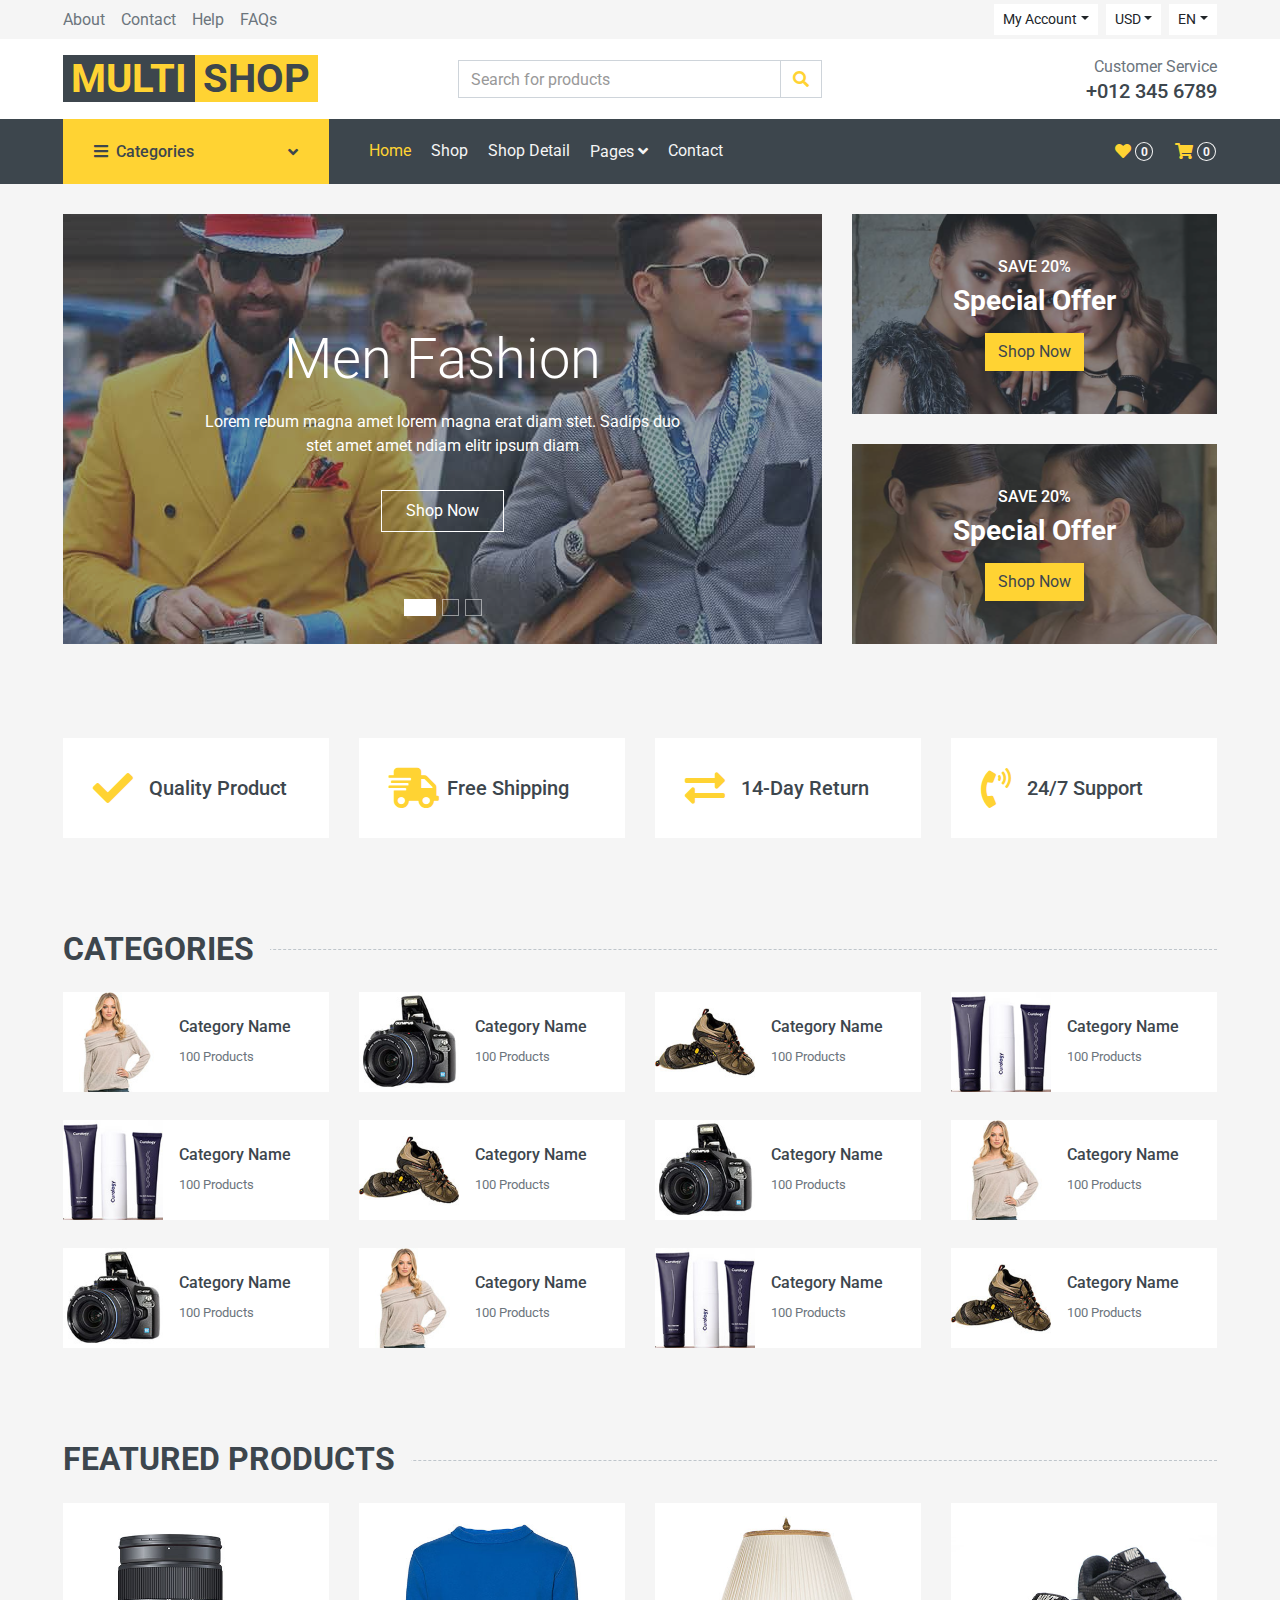
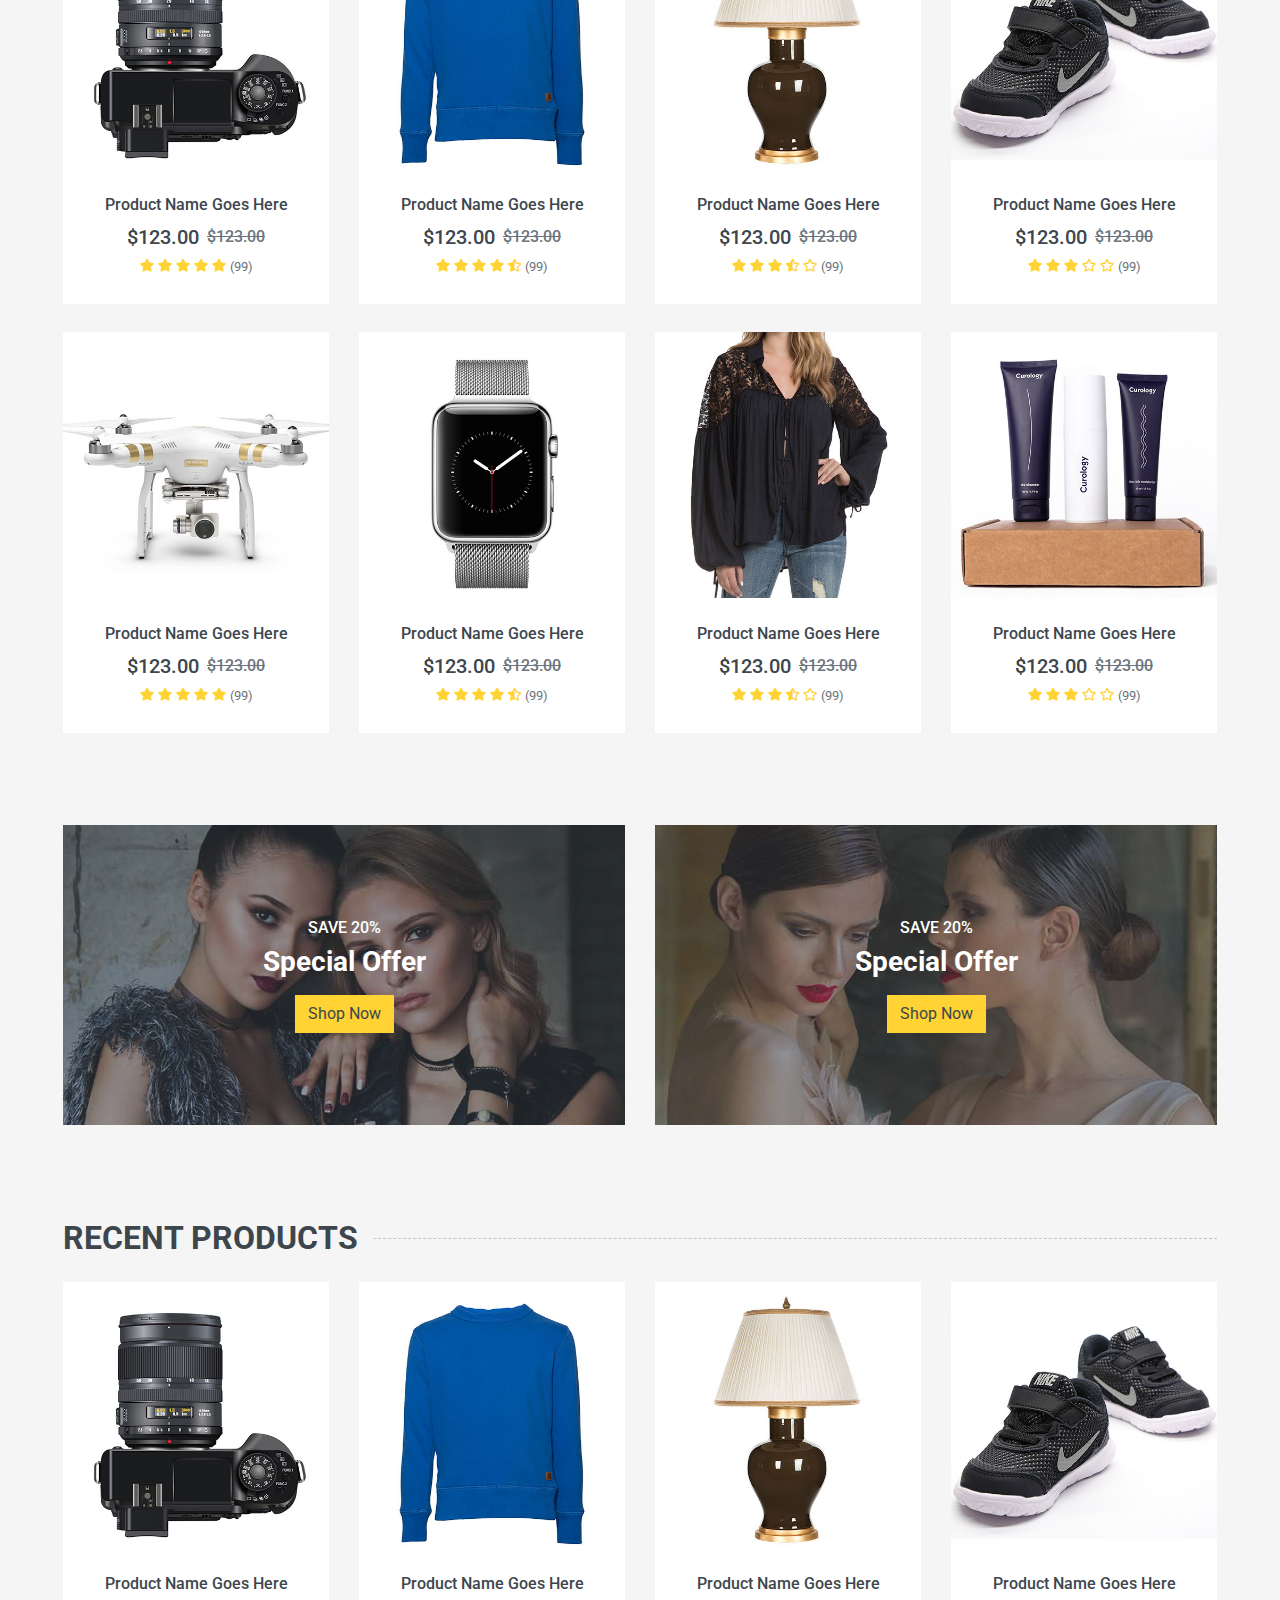
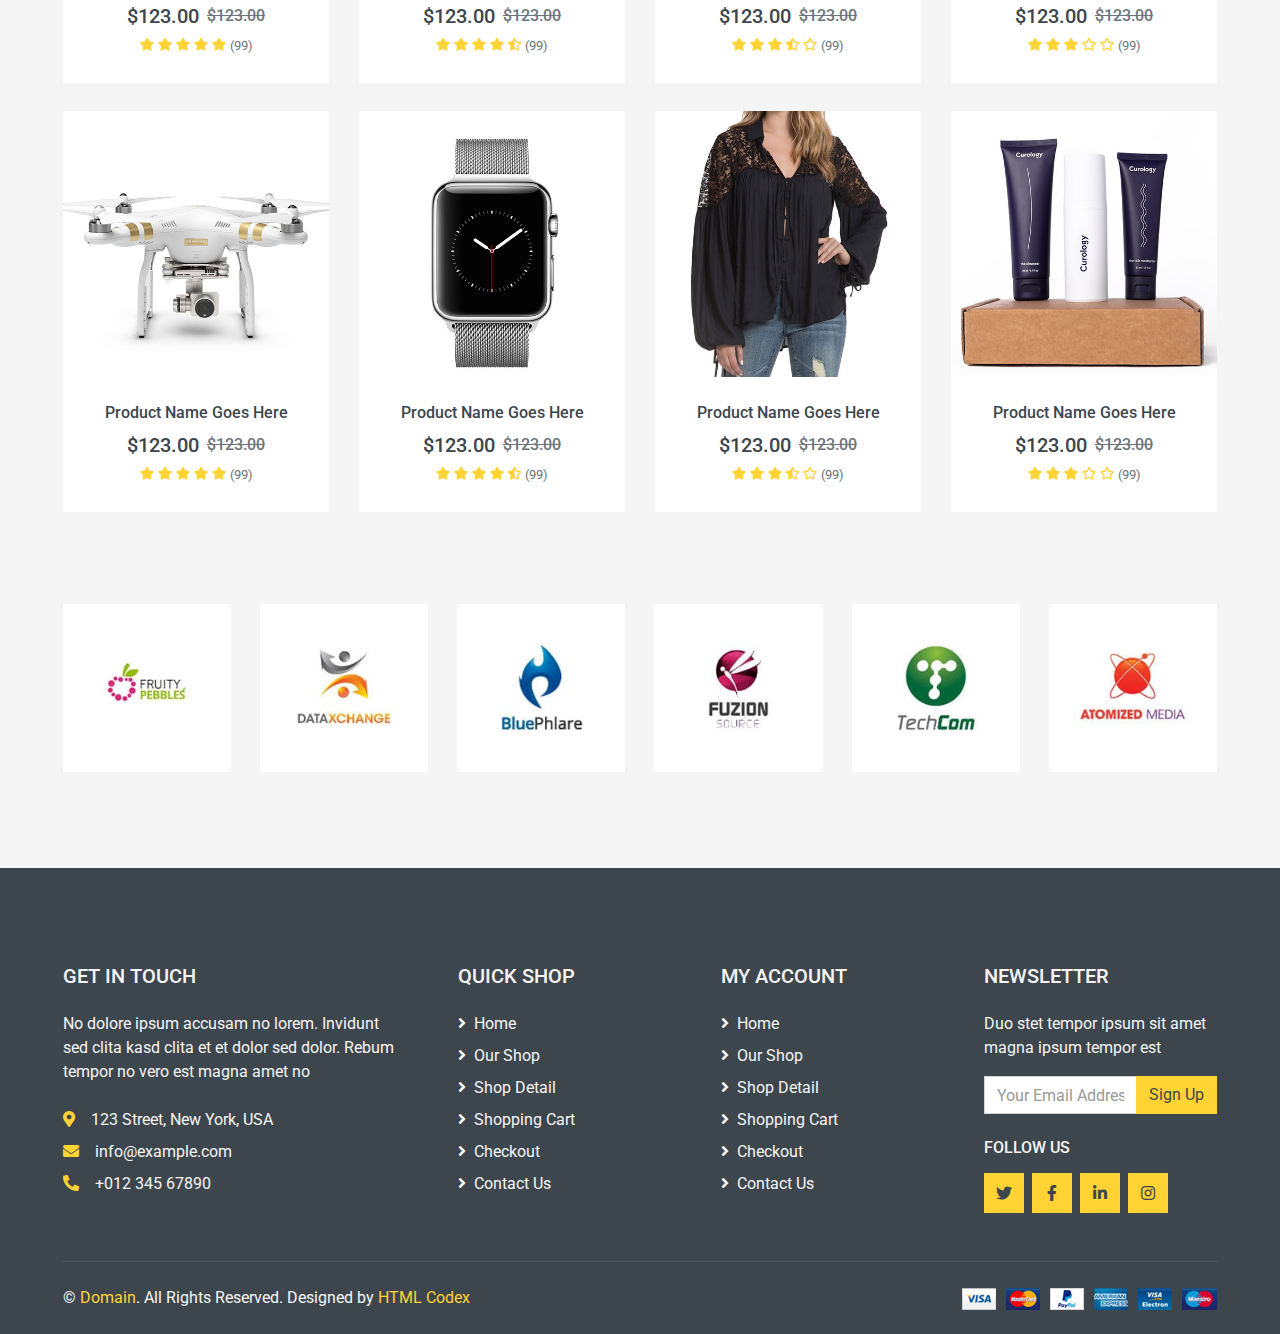
==== index.html @ 7ccad610 "first commit" ====
<!DOCTYPE html>
<html lang="en">

<head>
    <meta charset="utf-8">
    <title>MultiShop - Online Shop Website Template</title>
    <meta content="width=device-width, initial-scale=1.0" name="viewport">
    <meta content="Free HTML Templates" name="keywords">
    <meta content="Free HTML Templates" name="description">

    <!-- Favicon -->
    <link href="img/favicon.ico" rel="icon">

    <!-- Google Web Fonts -->
    <link rel="preconnect" href="https://fonts.gstatic.com">
    <link href="https://fonts.googleapis.com/css2?family=Roboto:wght@400;500;700&display=swap" rel="stylesheet">  

    <!-- Font Awesome -->
    <link href="https://cdnjs.cloudflare.com/ajax/libs/font-awesome/5.10.0/css/all.min.css" rel="stylesheet">

    <!-- Libraries Stylesheet -->
    <link href="lib/animate/animate.min.css" rel="stylesheet">
    <link href="lib/owlcarousel/assets/owl.carousel.min.css" rel="stylesheet">

    <!-- Customized Bootstrap Stylesheet -->
    <link href="css/style.css" rel="stylesheet">
</head>

<body>
    <!-- Topbar Start -->
    <div class="container-fluid">
        <div class="row bg-secondary py-1 px-xl-5">
            <div class="col-lg-6 d-none d-lg-block">
                <div class="d-inline-flex align-items-center h-100">
                    <a class="text-body mr-3" href="">About</a>
                    <a class="text-body mr-3" href="">Contact</a>
                    <a class="text-body mr-3" href="">Help</a>
                    <a class="text-body mr-3" href="">FAQs</a>
                </div>
            </div>
            <div class="col-lg-6 text-center text-lg-right">
                <div class="d-inline-flex align-items-center">
                    <div class="btn-group">
                        <button type="button" class="btn btn-sm btn-light dropdown-toggle" data-toggle="dropdown">My Account</button>
                        <div class="dropdown-menu dropdown-menu-right">
                            <button class="dropdown-item" type="button">Sign in</button>
                            <button class="dropdown-item" type="button">Sign up</button>
                        </div>
                    </div>
                    <div class="btn-group mx-2">
                        <button type="button" class="btn btn-sm btn-light dropdown-toggle" data-toggle="dropdown">USD</button>
                        <div class="dropdown-menu dropdown-menu-right">
                            <button class="dropdown-item" type="button">EUR</button>
                            <button class="dropdown-item" type="button">GBP</button>
                            <button class="dropdown-item" type="button">CAD</button>
                        </div>
                    </div>
                    <div class="btn-group">
                        <button type="button" class="btn btn-sm btn-light dropdown-toggle" data-toggle="dropdown">EN</button>
                        <div class="dropdown-menu dropdown-menu-right">
                            <button class="dropdown-item" type="button">FR</button>
                            <button class="dropdown-item" type="button">AR</button>
                            <button class="dropdown-item" type="button">RU</button>
                        </div>
                    </div>
                </div>
                <div class="d-inline-flex align-items-center d-block d-lg-none">
                    <a href="" class="btn px-0 ml-2">
                        <i class="fas fa-heart text-dark"></i>
                        <span class="badge text-dark border border-dark rounded-circle" style="padding-bottom: 2px;">0</span>
                    </a>
                    <a href="" class="btn px-0 ml-2">
                        <i class="fas fa-shopping-cart text-dark"></i>
                        <span class="badge text-dark border border-dark rounded-circle" style="padding-bottom: 2px;">0</span>
                    </a>
                </div>
            </div>
        </div>
        <div class="row align-items-center bg-light py-3 px-xl-5 d-none d-lg-flex">
            <div class="col-lg-4">
                <a href="" class="text-decoration-none">
                    <span class="h1 text-uppercase text-primary bg-dark px-2">Multi</span>
                    <span class="h1 text-uppercase text-dark bg-primary px-2 ml-n1">Shop</span>
                </a>
            </div>
            <div class="col-lg-4 col-6 text-left">
                <form action="">
                    <div class="input-group">
                        <input type="text" class="form-control" placeholder="Search for products">
                        <div class="input-group-append">
                            <span class="input-group-text bg-transparent text-primary">
                                <i class="fa fa-search"></i>
                            </span>
                        </div>
                    </div>
                </form>
            </div>
            <div class="col-lg-4 col-6 text-right">
                <p class="m-0">Customer Service</p>
                <h5 class="m-0">+012 345 6789</h5>
            </div>
        </div>
    </div>
    <!-- Topbar End -->


    <!-- Navbar Start -->
    <div class="container-fluid bg-dark mb-30">
        <div class="row px-xl-5">
            <div class="col-lg-3 d-none d-lg-block">
                <a class="btn d-flex align-items-center justify-content-between bg-primary w-100" data-toggle="collapse" href="#navbar-vertical" style="height: 65px; padding: 0 30px;">
                    <h6 class="text-dark m-0"><i class="fa fa-bars mr-2"></i>Categories</h6>
                    <i class="fa fa-angle-down text-dark"></i>
                </a>
                <nav class="collapse position-absolute navbar navbar-vertical navbar-light align-items-start p-0 bg-light" id="navbar-vertical" style="width: calc(100% - 30px); z-index: 999;">
                    <div class="navbar-nav w-100">
                        <div class="nav-item dropdown dropright">
                            <a href="#" class="nav-link dropdown-toggle" data-toggle="dropdown">Dresses <i class="fa fa-angle-right float-right mt-1"></i></a>
                            <div class="dropdown-menu position-absolute rounded-0 border-0 m-0">
                                <a href="" class="dropdown-item">Men's Dresses</a>
                                <a href="" class="dropdown-item">Women's Dresses</a>
                                <a href="" class="dropdown-item">Baby's Dresses</a>
                            </div>
                        </div>
                        <a href="" class="nav-item nav-link">Shirts</a>
                        <a href="" class="nav-item nav-link">Jeans</a>
                        <a href="" class="nav-item nav-link">Swimwear</a>
                        <a href="" class="nav-item nav-link">Sleepwear</a>
                        <a href="" class="nav-item nav-link">Sportswear</a>
                        <a href="" class="nav-item nav-link">Jumpsuits</a>
                        <a href="" class="nav-item nav-link">Blazers</a>
                        <a href="" class="nav-item nav-link">Jackets</a>
                        <a href="" class="nav-item nav-link">Shoes</a>
                    </div>
                </nav>
            </div>
            <div class="col-lg-9">
                <nav class="navbar navbar-expand-lg bg-dark navbar-dark py-3 py-lg-0 px-0">
                    <a href="" class="text-decoration-none d-block d-lg-none">
                        <span class="h1 text-uppercase text-dark bg-light px-2">Multi</span>
                        <span class="h1 text-uppercase text-light bg-primary px-2 ml-n1">Shop</span>
                    </a>
                    <button type="button" class="navbar-toggler" data-toggle="collapse" data-target="#navbarCollapse">
                        <span class="navbar-toggler-icon"></span>
                    </button>
                    <div class="collapse navbar-collapse justify-content-between" id="navbarCollapse">
                        <div class="navbar-nav mr-auto py-0">
                            <a href="index.html" class="nav-item nav-link active">Home</a>
                            <a href="shop.html" class="nav-item nav-link">Shop</a>
                            <a href="detail.html" class="nav-item nav-link">Shop Detail</a>
                            <div class="nav-item dropdown">
                                <a href="#" class="nav-link dropdown-toggle" data-toggle="dropdown">Pages <i class="fa fa-angle-down mt-1"></i></a>
                                <div class="dropdown-menu bg-primary rounded-0 border-0 m-0">
                                    <a href="cart.html" class="dropdown-item">Shopping Cart</a>
                                    <a href="checkout.html" class="dropdown-item">Checkout</a>
                                </div>
                            </div>
                            <a href="contact.html" class="nav-item nav-link">Contact</a>
                        </div>
                        <div class="navbar-nav ml-auto py-0 d-none d-lg-block">
                            <a href="" class="btn px-0">
                                <i class="fas fa-heart text-primary"></i>
                                <span class="badge text-secondary border border-secondary rounded-circle" style="padding-bottom: 2px;">0</span>
                            </a>
                            <a href="" class="btn px-0 ml-3">
                                <i class="fas fa-shopping-cart text-primary"></i>
                                <span class="badge text-secondary border border-secondary rounded-circle" style="padding-bottom: 2px;">0</span>
                            </a>
                        </div>
                    </div>
                </nav>
            </div>
        </div>
    </div>
    <!-- Navbar End -->


    <!-- Carousel Start -->
    <div class="container-fluid mb-3">
        <div class="row px-xl-5">
            <div class="col-lg-8">
                <div id="header-carousel" class="carousel slide carousel-fade mb-30 mb-lg-0" data-ride="carousel">
                    <ol class="carousel-indicators">
                        <li data-target="#header-carousel" data-slide-to="0" class="active"></li>
                        <li data-target="#header-carousel" data-slide-to="1"></li>
                        <li data-target="#header-carousel" data-slide-to="2"></li>
                    </ol>
                    <div class="carousel-inner">
                        <div class="carousel-item position-relative active" style="height: 430px;">
                            <img class="position-absolute w-100 h-100" src="img/carousel-1.jpg" style="object-fit: cover;">
                            <div class="carousel-caption d-flex flex-column align-items-center justify-content-center">
                                <div class="p-3" style="max-width: 700px;">
                                    <h1 class="display-4 text-white mb-3 animate__animated animate__fadeInDown">Men Fashion</h1>
                                    <p class="mx-md-5 px-5 animate__animated animate__bounceIn">Lorem rebum magna amet lorem magna erat diam stet. Sadips duo stet amet amet ndiam elitr ipsum diam</p>
                                    <a class="btn btn-outline-light py-2 px-4 mt-3 animate__animated animate__fadeInUp" href="#">Shop Now</a>
                                </div>
                            </div>
                        </div>
                        <div class="carousel-item position-relative" style="height: 430px;">
                            <img class="position-absolute w-100 h-100" src="img/carousel-2.jpg" style="object-fit: cover;">
                            <div class="carousel-caption d-flex flex-column align-items-center justify-content-center">
                                <div class="p-3" style="max-width: 700px;">
                                    <h1 class="display-4 text-white mb-3 animate__animated animate__fadeInDown">Women Fashion</h1>
                                    <p class="mx-md-5 px-5 animate__animated animate__bounceIn">Lorem rebum magna amet lorem magna erat diam stet. Sadips duo stet amet amet ndiam elitr ipsum diam</p>
                                    <a class="btn btn-outline-light py-2 px-4 mt-3 animate__animated animate__fadeInUp" href="#">Shop Now</a>
                                </div>
                            </div>
                        </div>
                        <div class="carousel-item position-relative" style="height: 430px;">
                            <img class="position-absolute w-100 h-100" src="img/carousel-3.jpg" style="object-fit: cover;">
                            <div class="carousel-caption d-flex flex-column align-items-center justify-content-center">
                                <div class="p-3" style="max-width: 700px;">
                                    <h1 class="display-4 text-white mb-3 animate__animated animate__fadeInDown">Kids Fashion</h1>
                                    <p class="mx-md-5 px-5 animate__animated animate__bounceIn">Lorem rebum magna amet lorem magna erat diam stet. Sadips duo stet amet amet ndiam elitr ipsum diam</p>
                                    <a class="btn btn-outline-light py-2 px-4 mt-3 animate__animated animate__fadeInUp" href="#">Shop Now</a>
                                </div>
                            </div>
                        </div>
                    </div>
                </div>
            </div>
            <div class="col-lg-4">
                <div class="product-offer mb-30" style="height: 200px;">
                    <img class="img-fluid" src="img/offer-1.jpg" alt="">
                    <div class="offer-text">
                        <h6 class="text-white text-uppercase">Save 20%</h6>
                        <h3 class="text-white mb-3">Special Offer</h3>
                        <a href="" class="btn btn-primary">Shop Now</a>
                    </div>
                </div>
                <div class="product-offer mb-30" style="height: 200px;">
                    <img class="img-fluid" src="img/offer-2.jpg" alt="">
                    <div class="offer-text">
                        <h6 class="text-white text-uppercase">Save 20%</h6>
                        <h3 class="text-white mb-3">Special Offer</h3>
                        <a href="" class="btn btn-primary">Shop Now</a>
                    </div>
                </div>
            </div>
        </div>
    </div>
    <!-- Carousel End -->


    <!-- Featured Start -->
    <div class="container-fluid pt-5">
        <div class="row px-xl-5 pb-3">
            <div class="col-lg-3 col-md-6 col-sm-12 pb-1">
                <div class="d-flex align-items-center bg-light mb-4" style="padding: 30px;">
                    <h1 class="fa fa-check text-primary m-0 mr-3"></h1>
                    <h5 class="font-weight-semi-bold m-0">Quality Product</h5>
                </div>
            </div>
            <div class="col-lg-3 col-md-6 col-sm-12 pb-1">
                <div class="d-flex align-items-center bg-light mb-4" style="padding: 30px;">
                    <h1 class="fa fa-shipping-fast text-primary m-0 mr-2"></h1>
                    <h5 class="font-weight-semi-bold m-0">Free Shipping</h5>
                </div>
            </div>
            <div class="col-lg-3 col-md-6 col-sm-12 pb-1">
                <div class="d-flex align-items-center bg-light mb-4" style="padding: 30px;">
                    <h1 class="fas fa-exchange-alt text-primary m-0 mr-3"></h1>
                    <h5 class="font-weight-semi-bold m-0">14-Day Return</h5>
                </div>
            </div>
            <div class="col-lg-3 col-md-6 col-sm-12 pb-1">
                <div class="d-flex align-items-center bg-light mb-4" style="padding: 30px;">
                    <h1 class="fa fa-phone-volume text-primary m-0 mr-3"></h1>
                    <h5 class="font-weight-semi-bold m-0">24/7 Support</h5>
                </div>
            </div>
        </div>
    </div>
    <!-- Featured End -->


    <!-- Categories Start -->
    <div class="container-fluid pt-5">
        <h2 class="section-title position-relative text-uppercase mx-xl-5 mb-4"><span class="bg-secondary pr-3">Categories</span></h2>
        <div class="row px-xl-5 pb-3">
            <div class="col-lg-3 col-md-4 col-sm-6 pb-1">
                <a class="text-decoration-none" href="">
                    <div class="cat-item d-flex align-items-center mb-4">
                        <div class="overflow-hidden" style="width: 100px; height: 100px;">
                            <img class="img-fluid" src="img/cat-1.jpg" alt="">
                        </div>
                        <div class="flex-fill pl-3">
                            <h6>Category Name</h6>
                            <small class="text-body">100 Products</small>
                        </div>
                    </div>
                </a>
            </div>
            <div class="col-lg-3 col-md-4 col-sm-6 pb-1">
                <a class="text-decoration-none" href="">
                    <div class="cat-item img-zoom d-flex align-items-center mb-4">
                        <div class="overflow-hidden" style="width: 100px; height: 100px;">
                            <img class="img-fluid" src="img/cat-2.jpg" alt="">
                        </div>
                        <div class="flex-fill pl-3">
                            <h6>Category Name</h6>
                            <small class="text-body">100 Products</small>
                        </div>
                    </div>
                </a>
            </div>
            <div class="col-lg-3 col-md-4 col-sm-6 pb-1">
                <a class="text-decoration-none" href="">
                    <div class="cat-item img-zoom d-flex align-items-center mb-4">
                        <div class="overflow-hidden" style="width: 100px; height: 100px;">
                            <img class="img-fluid" src="img/cat-3.jpg" alt="">
                        </div>
                        <div class="flex-fill pl-3">
                            <h6>Category Name</h6>
                            <small class="text-body">100 Products</small>
                        </div>
                    </div>
                </a>
            </div>
            <div class="col-lg-3 col-md-4 col-sm-6 pb-1">
                <a class="text-decoration-none" href="">
                    <div class="cat-item img-zoom d-flex align-items-center mb-4">
                        <div class="overflow-hidden" style="width: 100px; height: 100px;">
                            <img class="img-fluid" src="img/cat-4.jpg" alt="">
                        </div>
                        <div class="flex-fill pl-3">
                            <h6>Category Name</h6>
                            <small class="text-body">100 Products</small>
                        </div>
                    </div>
                </a>
            </div>
            <div class="col-lg-3 col-md-4 col-sm-6 pb-1">
                <a class="text-decoration-none" href="">
                    <div class="cat-item img-zoom d-flex align-items-center mb-4">
                        <div class="overflow-hidden" style="width: 100px; height: 100px;">
                            <img class="img-fluid" src="img/cat-4.jpg" alt="">
                        </div>
                        <div class="flex-fill pl-3">
                            <h6>Category Name</h6>
                            <small class="text-body">100 Products</small>
                        </div>
                    </div>
                </a>
            </div>
            <div class="col-lg-3 col-md-4 col-sm-6 pb-1">
                <a class="text-decoration-none" href="">
                    <div class="cat-item img-zoom d-flex align-items-center mb-4">
                        <div class="overflow-hidden" style="width: 100px; height: 100px;">
                            <img class="img-fluid" src="img/cat-3.jpg" alt="">
                        </div>
                        <div class="flex-fill pl-3">
                            <h6>Category Name</h6>
                            <small class="text-body">100 Products</small>
                        </div>
                    </div>
                </a>
            </div>
            <div class="col-lg-3 col-md-4 col-sm-6 pb-1">
                <a class="text-decoration-none" href="">
                    <div class="cat-item img-zoom d-flex align-items-center mb-4">
                        <div class="overflow-hidden" style="width: 100px; height: 100px;">
                            <img class="img-fluid" src="img/cat-2.jpg" alt="">
                        </div>
                        <div class="flex-fill pl-3">
                            <h6>Category Name</h6>
                            <small class="text-body">100 Products</small>
                        </div>
                    </div>
                </a>
            </div>
            <div class="col-lg-3 col-md-4 col-sm-6 pb-1">
                <a class="text-decoration-none" href="">
                    <div class="cat-item img-zoom d-flex align-items-center mb-4">
                        <div class="overflow-hidden" style="width: 100px; height: 100px;">
                            <img class="img-fluid" src="img/cat-1.jpg" alt="">
                        </div>
                        <div class="flex-fill pl-3">
                            <h6>Category Name</h6>
                            <small class="text-body">100 Products</small>
                        </div>
                    </div>
                </a>
            </div>
            <div class="col-lg-3 col-md-4 col-sm-6 pb-1">
                <a class="text-decoration-none" href="">
                    <div class="cat-item img-zoom d-flex align-items-center mb-4">
                        <div class="overflow-hidden" style="width: 100px; height: 100px;">
                            <img class="img-fluid" src="img/cat-2.jpg" alt="">
                        </div>
                        <div class="flex-fill pl-3">
                            <h6>Category Name</h6>
                            <small class="text-body">100 Products</small>
                        </div>
                    </div>
                </a>
            </div>
            <div class="col-lg-3 col-md-4 col-sm-6 pb-1">
                <a class="text-decoration-none" href="">
                    <div class="cat-item img-zoom d-flex align-items-center mb-4">
                        <div class="overflow-hidden" style="width: 100px; height: 100px;">
                            <img class="img-fluid" src="img/cat-1.jpg" alt="">
                        </div>
                        <div class="flex-fill pl-3">
                            <h6>Category Name</h6>
                            <small class="text-body">100 Products</small>
                        </div>
                    </div>
                </a>
            </div>
            <div class="col-lg-3 col-md-4 col-sm-6 pb-1">
                <a class="text-decoration-none" href="">
                    <div class="cat-item img-zoom d-flex align-items-center mb-4">
                        <div class="overflow-hidden" style="width: 100px; height: 100px;">
                            <img class="img-fluid" src="img/cat-4.jpg" alt="">
                        </div>
                        <div class="flex-fill pl-3">
                            <h6>Category Name</h6>
                            <small class="text-body">100 Products</small>
                        </div>
                    </div>
                </a>
            </div>
            <div class="col-lg-3 col-md-4 col-sm-6 pb-1">
                <a class="text-decoration-none" href="">
                    <div class="cat-item img-zoom d-flex align-items-center mb-4">
                        <div class="overflow-hidden" style="width: 100px; height: 100px;">
                            <img class="img-fluid" src="img/cat-3.jpg" alt="">
                        </div>
                        <div class="flex-fill pl-3">
                            <h6>Category Name</h6>
                            <small class="text-body">100 Products</small>
                        </div>
                    </div>
                </a>
            </div>
        </div>
    </div>
    <!-- Categories End -->


    <!-- Products Start -->
    <div class="container-fluid pt-5 pb-3">
        <h2 class="section-title position-relative text-uppercase mx-xl-5 mb-4"><span class="bg-secondary pr-3">Featured Products</span></h2>
        <div class="row px-xl-5">
            <div class="col-lg-3 col-md-4 col-sm-6 pb-1">
                <div class="product-item bg-light mb-4">
                    <div class="product-img position-relative overflow-hidden">
                        <img class="img-fluid w-100" src="img/product-1.jpg" alt="">
                        <div class="product-action">
                            <a class="btn btn-outline-dark btn-square" href=""><i class="fa fa-shopping-cart"></i></a>
                            <a class="btn btn-outline-dark btn-square" href=""><i class="far fa-heart"></i></a>
                            <a class="btn btn-outline-dark btn-square" href=""><i class="fa fa-sync-alt"></i></a>
                            <a class="btn btn-outline-dark btn-square" href=""><i class="fa fa-search"></i></a>
                        </div>
                    </div>
                    <div class="text-center py-4">
                        <a class="h6 text-decoration-none text-truncate" href="">Product Name Goes Here</a>
                        <div class="d-flex align-items-center justify-content-center mt-2">
                            <h5>$123.00</h5><h6 class="text-muted ml-2"><del>$123.00</del></h6>
                        </div>
                        <div class="d-flex align-items-center justify-content-center mb-1">
                            <small class="fa fa-star text-primary mr-1"></small>
                            <small class="fa fa-star text-primary mr-1"></small>
                            <small class="fa fa-star text-primary mr-1"></small>
                            <small class="fa fa-star text-primary mr-1"></small>
                            <small class="fa fa-star text-primary mr-1"></small>
                            <small>(99)</small>
                        </div>
                    </div>
                </div>
            </div>
            <div class="col-lg-3 col-md-4 col-sm-6 pb-1">
                <div class="product-item bg-light mb-4">
                    <div class="product-img position-relative overflow-hidden">
                        <img class="img-fluid w-100" src="img/product-2.jpg" alt="">
                        <div class="product-action">
                            <a class="btn btn-outline-dark btn-square" href=""><i class="fa fa-shopping-cart"></i></a>
                            <a class="btn btn-outline-dark btn-square" href=""><i class="far fa-heart"></i></a>
                            <a class="btn btn-outline-dark btn-square" href=""><i class="fa fa-sync-alt"></i></a>
                            <a class="btn btn-outline-dark btn-square" href=""><i class="fa fa-search"></i></a>
                        </div>
                    </div>
                    <div class="text-center py-4">
                        <a class="h6 text-decoration-none text-truncate" href="">Product Name Goes Here</a>
                        <div class="d-flex align-items-center justify-content-center mt-2">
                            <h5>$123.00</h5><h6 class="text-muted ml-2"><del>$123.00</del></h6>
                        </div>
                        <div class="d-flex align-items-center justify-content-center mb-1">
                            <small class="fa fa-star text-primary mr-1"></small>
                            <small class="fa fa-star text-primary mr-1"></small>
                            <small class="fa fa-star text-primary mr-1"></small>
                            <small class="fa fa-star text-primary mr-1"></small>
                            <small class="fa fa-star-half-alt text-primary mr-1"></small>
                            <small>(99)</small>
                        </div>
                    </div>
                </div>
            </div>
            <div class="col-lg-3 col-md-4 col-sm-6 pb-1">
                <div class="product-item bg-light mb-4">
                    <div class="product-img position-relative overflow-hidden">
                        <img class="img-fluid w-100" src="img/product-3.jpg" alt="">
                        <div class="product-action">
                            <a class="btn btn-outline-dark btn-square" href=""><i class="fa fa-shopping-cart"></i></a>
                            <a class="btn btn-outline-dark btn-square" href=""><i class="far fa-heart"></i></a>
                            <a class="btn btn-outline-dark btn-square" href=""><i class="fa fa-sync-alt"></i></a>
                            <a class="btn btn-outline-dark btn-square" href=""><i class="fa fa-search"></i></a>
                        </div>
                    </div>
                    <div class="text-center py-4">
                        <a class="h6 text-decoration-none text-truncate" href="">Product Name Goes Here</a>
                        <div class="d-flex align-items-center justify-content-center mt-2">
                            <h5>$123.00</h5><h6 class="text-muted ml-2"><del>$123.00</del></h6>
                        </div>
                        <div class="d-flex align-items-center justify-content-center mb-1">
                            <small class="fa fa-star text-primary mr-1"></small>
                            <small class="fa fa-star text-primary mr-1"></small>
                            <small class="fa fa-star text-primary mr-1"></small>
                            <small class="fa fa-star-half-alt text-primary mr-1"></small>
                            <small class="far fa-star text-primary mr-1"></small>
                            <small>(99)</small>
                        </div>
                    </div>
                </div>
            </div>
            <div class="col-lg-3 col-md-4 col-sm-6 pb-1">
                <div class="product-item bg-light mb-4">
                    <div class="product-img position-relative overflow-hidden">
                        <img class="img-fluid w-100" src="img/product-4.jpg" alt="">
                        <div class="product-action">
                            <a class="btn btn-outline-dark btn-square" href=""><i class="fa fa-shopping-cart"></i></a>
                            <a class="btn btn-outline-dark btn-square" href=""><i class="far fa-heart"></i></a>
                            <a class="btn btn-outline-dark btn-square" href=""><i class="fa fa-sync-alt"></i></a>
                            <a class="btn btn-outline-dark btn-square" href=""><i class="fa fa-search"></i></a>
                        </div>
                    </div>
                    <div class="text-center py-4">
                        <a class="h6 text-decoration-none text-truncate" href="">Product Name Goes Here</a>
                        <div class="d-flex align-items-center justify-content-center mt-2">
                            <h5>$123.00</h5><h6 class="text-muted ml-2"><del>$123.00</del></h6>
                        </div>
                        <div class="d-flex align-items-center justify-content-center mb-1">
                            <small class="fa fa-star text-primary mr-1"></small>
                            <small class="fa fa-star text-primary mr-1"></small>
                            <small class="fa fa-star text-primary mr-1"></small>
                            <small class="far fa-star text-primary mr-1"></small>
                            <small class="far fa-star text-primary mr-1"></small>
                            <small>(99)</small>
                        </div>
                    </div>
                </div>
            </div>
            <div class="col-lg-3 col-md-4 col-sm-6 pb-1">
                <div class="product-item bg-light mb-4">
                    <div class="product-img position-relative overflow-hidden">
                        <img class="img-fluid w-100" src="img/product-5.jpg" alt="">
                        <div class="product-action">
                            <a class="btn btn-outline-dark btn-square" href=""><i class="fa fa-shopping-cart"></i></a>
                            <a class="btn btn-outline-dark btn-square" href=""><i class="far fa-heart"></i></a>
                            <a class="btn btn-outline-dark btn-square" href=""><i class="fa fa-sync-alt"></i></a>
                            <a class="btn btn-outline-dark btn-square" href=""><i class="fa fa-search"></i></a>
                        </div>
                    </div>
                    <div class="text-center py-4">
                        <a class="h6 text-decoration-none text-truncate" href="">Product Name Goes Here</a>
                        <div class="d-flex align-items-center justify-content-center mt-2">
                            <h5>$123.00</h5><h6 class="text-muted ml-2"><del>$123.00</del></h6>
                        </div>
                        <div class="d-flex align-items-center justify-content-center mb-1">
                            <small class="fa fa-star text-primary mr-1"></small>
                            <small class="fa fa-star text-primary mr-1"></small>
                            <small class="fa fa-star text-primary mr-1"></small>
                            <small class="fa fa-star text-primary mr-1"></small>
                            <small class="fa fa-star text-primary mr-1"></small>
                            <small>(99)</small>
                        </div>
                    </div>
                </div>
            </div>
            <div class="col-lg-3 col-md-4 col-sm-6 pb-1">
                <div class="product-item bg-light mb-4">
                    <div class="product-img position-relative overflow-hidden">
                        <img class="img-fluid w-100" src="img/product-6.jpg" alt="">
                        <div class="product-action">
                            <a class="btn btn-outline-dark btn-square" href=""><i class="fa fa-shopping-cart"></i></a>
                            <a class="btn btn-outline-dark btn-square" href=""><i class="far fa-heart"></i></a>
                            <a class="btn btn-outline-dark btn-square" href=""><i class="fa fa-sync-alt"></i></a>
                            <a class="btn btn-outline-dark btn-square" href=""><i class="fa fa-search"></i></a>
                        </div>
                    </div>
                    <div class="text-center py-4">
                        <a class="h6 text-decoration-none text-truncate" href="">Product Name Goes Here</a>
                        <div class="d-flex align-items-center justify-content-center mt-2">
                            <h5>$123.00</h5><h6 class="text-muted ml-2"><del>$123.00</del></h6>
                        </div>
                        <div class="d-flex align-items-center justify-content-center mb-1">
                            <small class="fa fa-star text-primary mr-1"></small>
                            <small class="fa fa-star text-primary mr-1"></small>
                            <small class="fa fa-star text-primary mr-1"></small>
                            <small class="fa fa-star text-primary mr-1"></small>
                            <small class="fa fa-star-half-alt text-primary mr-1"></small>
                            <small>(99)</small>
                        </div>
                    </div>
                </div>
            </div>
            <div class="col-lg-3 col-md-4 col-sm-6 pb-1">
                <div class="product-item bg-light mb-4">
                    <div class="product-img position-relative overflow-hidden">
                        <img class="img-fluid w-100" src="img/product-7.jpg" alt="">
                        <div class="product-action">
                            <a class="btn btn-outline-dark btn-square" href=""><i class="fa fa-shopping-cart"></i></a>
                            <a class="btn btn-outline-dark btn-square" href=""><i class="far fa-heart"></i></a>
                            <a class="btn btn-outline-dark btn-square" href=""><i class="fa fa-sync-alt"></i></a>
                            <a class="btn btn-outline-dark btn-square" href=""><i class="fa fa-search"></i></a>
                        </div>
                    </div>
                    <div class="text-center py-4">
                        <a class="h6 text-decoration-none text-truncate" href="">Product Name Goes Here</a>
                        <div class="d-flex align-items-center justify-content-center mt-2">
                            <h5>$123.00</h5><h6 class="text-muted ml-2"><del>$123.00</del></h6>
                        </div>
                        <div class="d-flex align-items-center justify-content-center mb-1">
                            <small class="fa fa-star text-primary mr-1"></small>
                            <small class="fa fa-star text-primary mr-1"></small>
                            <small class="fa fa-star text-primary mr-1"></small>
                            <small class="fa fa-star-half-alt text-primary mr-1"></small>
                            <small class="far fa-star text-primary mr-1"></small>
                            <small>(99)</small>
                        </div>
                    </div>
                </div>
            </div>
            <div class="col-lg-3 col-md-4 col-sm-6 pb-1">
                <div class="product-item bg-light mb-4">
                    <div class="product-img position-relative overflow-hidden">
                        <img class="img-fluid w-100" src="img/product-8.jpg" alt="">
                        <div class="product-action">
                            <a class="btn btn-outline-dark btn-square" href=""><i class="fa fa-shopping-cart"></i></a>
                            <a class="btn btn-outline-dark btn-square" href=""><i class="far fa-heart"></i></a>
                            <a class="btn btn-outline-dark btn-square" href=""><i class="fa fa-sync-alt"></i></a>
                            <a class="btn btn-outline-dark btn-square" href=""><i class="fa fa-search"></i></a>
                        </div>
                    </div>
                    <div class="text-center py-4">
                        <a class="h6 text-decoration-none text-truncate" href="">Product Name Goes Here</a>
                        <div class="d-flex align-items-center justify-content-center mt-2">
                            <h5>$123.00</h5><h6 class="text-muted ml-2"><del>$123.00</del></h6>
                        </div>
                        <div class="d-flex align-items-center justify-content-center mb-1">
                            <small class="fa fa-star text-primary mr-1"></small>
                            <small class="fa fa-star text-primary mr-1"></small>
                            <small class="fa fa-star text-primary mr-1"></small>
                            <small class="far fa-star text-primary mr-1"></small>
                            <small class="far fa-star text-primary mr-1"></small>
                            <small>(99)</small>
                        </div>
                    </div>
                </div>
            </div>
        </div>
    </div>
    <!-- Products End -->


    <!-- Offer Start -->
    <div class="container-fluid pt-5 pb-3">
        <div class="row px-xl-5">
            <div class="col-md-6">
                <div class="product-offer mb-30" style="height: 300px;">
                    <img class="img-fluid" src="img/offer-1.jpg" alt="">
                    <div class="offer-text">
                        <h6 class="text-white text-uppercase">Save 20%</h6>
                        <h3 class="text-white mb-3">Special Offer</h3>
                        <a href="" class="btn btn-primary">Shop Now</a>
                    </div>
                </div>
            </div>
            <div class="col-md-6">
                <div class="product-offer mb-30" style="height: 300px;">
                    <img class="img-fluid" src="img/offer-2.jpg" alt="">
                    <div class="offer-text">
                        <h6 class="text-white text-uppercase">Save 20%</h6>
                        <h3 class="text-white mb-3">Special Offer</h3>
                        <a href="" class="btn btn-primary">Shop Now</a>
                    </div>
                </div>
            </div>
        </div>
    </div>
    <!-- Offer End -->


    <!-- Products Start -->
    <div class="container-fluid pt-5 pb-3">
        <h2 class="section-title position-relative text-uppercase mx-xl-5 mb-4"><span class="bg-secondary pr-3">Recent Products</span></h2>
        <div class="row px-xl-5">
            <div class="col-lg-3 col-md-4 col-sm-6 pb-1">
                <div class="product-item bg-light mb-4">
                    <div class="product-img position-relative overflow-hidden">
                        <img class="img-fluid w-100" src="img/product-1.jpg" alt="">
                        <div class="product-action">
                            <a class="btn btn-outline-dark btn-square" href=""><i class="fa fa-shopping-cart"></i></a>
                            <a class="btn btn-outline-dark btn-square" href=""><i class="far fa-heart"></i></a>
                            <a class="btn btn-outline-dark btn-square" href=""><i class="fa fa-sync-alt"></i></a>
                            <a class="btn btn-outline-dark btn-square" href=""><i class="fa fa-search"></i></a>
                        </div>
                    </div>
                    <div class="text-center py-4">
                        <a class="h6 text-decoration-none text-truncate" href="">Product Name Goes Here</a>
                        <div class="d-flex align-items-center justify-content-center mt-2">
                            <h5>$123.00</h5><h6 class="text-muted ml-2"><del>$123.00</del></h6>
                        </div>
                        <div class="d-flex align-items-center justify-content-center mb-1">
                            <small class="fa fa-star text-primary mr-1"></small>
                            <small class="fa fa-star text-primary mr-1"></small>
                            <small class="fa fa-star text-primary mr-1"></small>
                            <small class="fa fa-star text-primary mr-1"></small>
                            <small class="fa fa-star text-primary mr-1"></small>
                            <small>(99)</small>
                        </div>
                    </div>
                </div>
            </div>
            <div class="col-lg-3 col-md-4 col-sm-6 pb-1">
                <div class="product-item bg-light mb-4">
                    <div class="product-img position-relative overflow-hidden">
                        <img class="img-fluid w-100" src="img/product-2.jpg" alt="">
                        <div class="product-action">
                            <a class="btn btn-outline-dark btn-square" href=""><i class="fa fa-shopping-cart"></i></a>
                            <a class="btn btn-outline-dark btn-square" href=""><i class="far fa-heart"></i></a>
                            <a class="btn btn-outline-dark btn-square" href=""><i class="fa fa-sync-alt"></i></a>
                            <a class="btn btn-outline-dark btn-square" href=""><i class="fa fa-search"></i></a>
                        </div>
                    </div>
                    <div class="text-center py-4">
                        <a class="h6 text-decoration-none text-truncate" href="">Product Name Goes Here</a>
                        <div class="d-flex align-items-center justify-content-center mt-2">
                            <h5>$123.00</h5><h6 class="text-muted ml-2"><del>$123.00</del></h6>
                        </div>
                        <div class="d-flex align-items-center justify-content-center mb-1">
                            <small class="fa fa-star text-primary mr-1"></small>
                            <small class="fa fa-star text-primary mr-1"></small>
                            <small class="fa fa-star text-primary mr-1"></small>
                            <small class="fa fa-star text-primary mr-1"></small>
                            <small class="fa fa-star-half-alt text-primary mr-1"></small>
                            <small>(99)</small>
                        </div>
                    </div>
                </div>
            </div>
            <div class="col-lg-3 col-md-4 col-sm-6 pb-1">
                <div class="product-item bg-light mb-4">
                    <div class="product-img position-relative overflow-hidden">
                        <img class="img-fluid w-100" src="img/product-3.jpg" alt="">
                        <div class="product-action">
                            <a class="btn btn-outline-dark btn-square" href=""><i class="fa fa-shopping-cart"></i></a>
                            <a class="btn btn-outline-dark btn-square" href=""><i class="far fa-heart"></i></a>
                            <a class="btn btn-outline-dark btn-square" href=""><i class="fa fa-sync-alt"></i></a>
                            <a class="btn btn-outline-dark btn-square" href=""><i class="fa fa-search"></i></a>
                        </div>
                    </div>
                    <div class="text-center py-4">
                        <a class="h6 text-decoration-none text-truncate" href="">Product Name Goes Here</a>
                        <div class="d-flex align-items-center justify-content-center mt-2">
                            <h5>$123.00</h5><h6 class="text-muted ml-2"><del>$123.00</del></h6>
                        </div>
                        <div class="d-flex align-items-center justify-content-center mb-1">
                            <small class="fa fa-star text-primary mr-1"></small>
                            <small class="fa fa-star text-primary mr-1"></small>
                            <small class="fa fa-star text-primary mr-1"></small>
                            <small class="fa fa-star-half-alt text-primary mr-1"></small>
                            <small class="far fa-star text-primary mr-1"></small>
                            <small>(99)</small>
                        </div>
                    </div>
                </div>
            </div>
            <div class="col-lg-3 col-md-4 col-sm-6 pb-1">
                <div class="product-item bg-light mb-4">
                    <div class="product-img position-relative overflow-hidden">
                        <img class="img-fluid w-100" src="img/product-4.jpg" alt="">
                        <div class="product-action">
                            <a class="btn btn-outline-dark btn-square" href=""><i class="fa fa-shopping-cart"></i></a>
                            <a class="btn btn-outline-dark btn-square" href=""><i class="far fa-heart"></i></a>
                            <a class="btn btn-outline-dark btn-square" href=""><i class="fa fa-sync-alt"></i></a>
                            <a class="btn btn-outline-dark btn-square" href=""><i class="fa fa-search"></i></a>
                        </div>
                    </div>
                    <div class="text-center py-4">
                        <a class="h6 text-decoration-none text-truncate" href="">Product Name Goes Here</a>
                        <div class="d-flex align-items-center justify-content-center mt-2">
                            <h5>$123.00</h5><h6 class="text-muted ml-2"><del>$123.00</del></h6>
                        </div>
                        <div class="d-flex align-items-center justify-content-center mb-1">
                            <small class="fa fa-star text-primary mr-1"></small>
                            <small class="fa fa-star text-primary mr-1"></small>
                            <small class="fa fa-star text-primary mr-1"></small>
                            <small class="far fa-star text-primary mr-1"></small>
                            <small class="far fa-star text-primary mr-1"></small>
                            <small>(99)</small>
                        </div>
                    </div>
                </div>
            </div>
            <div class="col-lg-3 col-md-4 col-sm-6 pb-1">
                <div class="product-item bg-light mb-4">
                    <div class="product-img position-relative overflow-hidden">
                        <img class="img-fluid w-100" src="img/product-5.jpg" alt="">
                        <div class="product-action">
                            <a class="btn btn-outline-dark btn-square" href=""><i class="fa fa-shopping-cart"></i></a>
                            <a class="btn btn-outline-dark btn-square" href=""><i class="far fa-heart"></i></a>
                            <a class="btn btn-outline-dark btn-square" href=""><i class="fa fa-sync-alt"></i></a>
                            <a class="btn btn-outline-dark btn-square" href=""><i class="fa fa-search"></i></a>
                        </div>
                    </div>
                    <div class="text-center py-4">
                        <a class="h6 text-decoration-none text-truncate" href="">Product Name Goes Here</a>
                        <div class="d-flex align-items-center justify-content-center mt-2">
                            <h5>$123.00</h5><h6 class="text-muted ml-2"><del>$123.00</del></h6>
                        </div>
                        <div class="d-flex align-items-center justify-content-center mb-1">
                            <small class="fa fa-star text-primary mr-1"></small>
                            <small class="fa fa-star text-primary mr-1"></small>
                            <small class="fa fa-star text-primary mr-1"></small>
                            <small class="fa fa-star text-primary mr-1"></small>
                            <small class="fa fa-star text-primary mr-1"></small>
                            <small>(99)</small>
                        </div>
                    </div>
                </div>
            </div>
            <div class="col-lg-3 col-md-4 col-sm-6 pb-1">
                <div class="product-item bg-light mb-4">
                    <div class="product-img position-relative overflow-hidden">
                        <img class="img-fluid w-100" src="img/product-6.jpg" alt="">
                        <div class="product-action">
                            <a class="btn btn-outline-dark btn-square" href=""><i class="fa fa-shopping-cart"></i></a>
                            <a class="btn btn-outline-dark btn-square" href=""><i class="far fa-heart"></i></a>
                            <a class="btn btn-outline-dark btn-square" href=""><i class="fa fa-sync-alt"></i></a>
                            <a class="btn btn-outline-dark btn-square" href=""><i class="fa fa-search"></i></a>
                        </div>
                    </div>
                    <div class="text-center py-4">
                        <a class="h6 text-decoration-none text-truncate" href="">Product Name Goes Here</a>
                        <div class="d-flex align-items-center justify-content-center mt-2">
                            <h5>$123.00</h5><h6 class="text-muted ml-2"><del>$123.00</del></h6>
                        </div>
                        <div class="d-flex align-items-center justify-content-center mb-1">
                            <small class="fa fa-star text-primary mr-1"></small>
                            <small class="fa fa-star text-primary mr-1"></small>
                            <small class="fa fa-star text-primary mr-1"></small>
                            <small class="fa fa-star text-primary mr-1"></small>
                            <small class="fa fa-star-half-alt text-primary mr-1"></small>
                            <small>(99)</small>
                        </div>
                    </div>
                </div>
            </div>
            <div class="col-lg-3 col-md-4 col-sm-6 pb-1">
                <div class="product-item bg-light mb-4">
                    <div class="product-img position-relative overflow-hidden">
                        <img class="img-fluid w-100" src="img/product-7.jpg" alt="">
                        <div class="product-action">
                            <a class="btn btn-outline-dark btn-square" href=""><i class="fa fa-shopping-cart"></i></a>
                            <a class="btn btn-outline-dark btn-square" href=""><i class="far fa-heart"></i></a>
                            <a class="btn btn-outline-dark btn-square" href=""><i class="fa fa-sync-alt"></i></a>
                            <a class="btn btn-outline-dark btn-square" href=""><i class="fa fa-search"></i></a>
                        </div>
                    </div>
                    <div class="text-center py-4">
                        <a class="h6 text-decoration-none text-truncate" href="">Product Name Goes Here</a>
                        <div class="d-flex align-items-center justify-content-center mt-2">
                            <h5>$123.00</h5><h6 class="text-muted ml-2"><del>$123.00</del></h6>
                        </div>
                        <div class="d-flex align-items-center justify-content-center mb-1">
                            <small class="fa fa-star text-primary mr-1"></small>
                            <small class="fa fa-star text-primary mr-1"></small>
                            <small class="fa fa-star text-primary mr-1"></small>
                            <small class="fa fa-star-half-alt text-primary mr-1"></small>
                            <small class="far fa-star text-primary mr-1"></small>
                            <small>(99)</small>
                        </div>
                    </div>
                </div>
            </div>
            <div class="col-lg-3 col-md-4 col-sm-6 pb-1">
                <div class="product-item bg-light mb-4">
                    <div class="product-img position-relative overflow-hidden">
                        <img class="img-fluid w-100" src="img/product-8.jpg" alt="">
                        <div class="product-action">
                            <a class="btn btn-outline-dark btn-square" href=""><i class="fa fa-shopping-cart"></i></a>
                            <a class="btn btn-outline-dark btn-square" href=""><i class="far fa-heart"></i></a>
                            <a class="btn btn-outline-dark btn-square" href=""><i class="fa fa-sync-alt"></i></a>
                            <a class="btn btn-outline-dark btn-square" href=""><i class="fa fa-search"></i></a>
                        </div>
                    </div>
                    <div class="text-center py-4">
                        <a class="h6 text-decoration-none text-truncate" href="">Product Name Goes Here</a>
                        <div class="d-flex align-items-center justify-content-center mt-2">
                            <h5>$123.00</h5><h6 class="text-muted ml-2"><del>$123.00</del></h6>
                        </div>
                        <div class="d-flex align-items-center justify-content-center mb-1">
                            <small class="fa fa-star text-primary mr-1"></small>
                            <small class="fa fa-star text-primary mr-1"></small>
                            <small class="fa fa-star text-primary mr-1"></small>
                            <small class="far fa-star text-primary mr-1"></small>
                            <small class="far fa-star text-primary mr-1"></small>
                            <small>(99)</small>
                        </div>
                    </div>
                </div>
            </div>
        </div>
    </div>
    <!-- Products End -->


    <!-- Vendor Start -->
    <div class="container-fluid py-5">
        <div class="row px-xl-5">
            <div class="col">
                <div class="owl-carousel vendor-carousel">
                    <div class="bg-light p-4">
                        <img src="img/vendor-1.jpg" alt="">
                    </div>
                    <div class="bg-light p-4">
                        <img src="img/vendor-2.jpg" alt="">
                    </div>
                    <div class="bg-light p-4">
                        <img src="img/vendor-3.jpg" alt="">
                    </div>
                    <div class="bg-light p-4">
                        <img src="img/vendor-4.jpg" alt="">
                    </div>
                    <div class="bg-light p-4">
                        <img src="img/vendor-5.jpg" alt="">
                    </div>
                    <div class="bg-light p-4">
                        <img src="img/vendor-6.jpg" alt="">
                    </div>
                    <div class="bg-light p-4">
                        <img src="img/vendor-7.jpg" alt="">
                    </div>
                    <div class="bg-light p-4">
                        <img src="img/vendor-8.jpg" alt="">
                    </div>
                </div>
            </div>
        </div>
    </div>
    <!-- Vendor End -->


    <!-- Footer Start -->
    <div class="container-fluid bg-dark text-secondary mt-5 pt-5">
        <div class="row px-xl-5 pt-5">
            <div class="col-lg-4 col-md-12 mb-5 pr-3 pr-xl-5">
                <h5 class="text-secondary text-uppercase mb-4">Get In Touch</h5>
                <p class="mb-4">No dolore ipsum accusam no lorem. Invidunt sed clita kasd clita et et dolor sed dolor. Rebum tempor no vero est magna amet no</p>
                <p class="mb-2"><i class="fa fa-map-marker-alt text-primary mr-3"></i>123 Street, New York, USA</p>
                <p class="mb-2"><i class="fa fa-envelope text-primary mr-3"></i>info@example.com</p>
                <p class="mb-0"><i class="fa fa-phone-alt text-primary mr-3"></i>+012 345 67890</p>
            </div>
            <div class="col-lg-8 col-md-12">
                <div class="row">
                    <div class="col-md-4 mb-5">
                        <h5 class="text-secondary text-uppercase mb-4">Quick Shop</h5>
                        <div class="d-flex flex-column justify-content-start">
                            <a class="text-secondary mb-2" href="#"><i class="fa fa-angle-right mr-2"></i>Home</a>
                            <a class="text-secondary mb-2" href="#"><i class="fa fa-angle-right mr-2"></i>Our Shop</a>
                            <a class="text-secondary mb-2" href="#"><i class="fa fa-angle-right mr-2"></i>Shop Detail</a>
                            <a class="text-secondary mb-2" href="#"><i class="fa fa-angle-right mr-2"></i>Shopping Cart</a>
                            <a class="text-secondary mb-2" href="#"><i class="fa fa-angle-right mr-2"></i>Checkout</a>
                            <a class="text-secondary" href="#"><i class="fa fa-angle-right mr-2"></i>Contact Us</a>
                        </div>
                    </div>
                    <div class="col-md-4 mb-5">
                        <h5 class="text-secondary text-uppercase mb-4">My Account</h5>
                        <div class="d-flex flex-column justify-content-start">
                            <a class="text-secondary mb-2" href="#"><i class="fa fa-angle-right mr-2"></i>Home</a>
                            <a class="text-secondary mb-2" href="#"><i class="fa fa-angle-right mr-2"></i>Our Shop</a>
                            <a class="text-secondary mb-2" href="#"><i class="fa fa-angle-right mr-2"></i>Shop Detail</a>
                            <a class="text-secondary mb-2" href="#"><i class="fa fa-angle-right mr-2"></i>Shopping Cart</a>
                            <a class="text-secondary mb-2" href="#"><i class="fa fa-angle-right mr-2"></i>Checkout</a>
                            <a class="text-secondary" href="#"><i class="fa fa-angle-right mr-2"></i>Contact Us</a>
                        </div>
                    </div>
                    <div class="col-md-4 mb-5">
                        <h5 class="text-secondary text-uppercase mb-4">Newsletter</h5>
                        <p>Duo stet tempor ipsum sit amet magna ipsum tempor est</p>
                        <form action="">
                            <div class="input-group">
                                <input type="text" class="form-control" placeholder="Your Email Address">
                                <div class="input-group-append">
                                    <button class="btn btn-primary">Sign Up</button>
                                </div>
                            </div>
                        </form>
                        <h6 class="text-secondary text-uppercase mt-4 mb-3">Follow Us</h6>
                        <div class="d-flex">
                            <a class="btn btn-primary btn-square mr-2" href="#"><i class="fab fa-twitter"></i></a>
                            <a class="btn btn-primary btn-square mr-2" href="#"><i class="fab fa-facebook-f"></i></a>
                            <a class="btn btn-primary btn-square mr-2" href="#"><i class="fab fa-linkedin-in"></i></a>
                            <a class="btn btn-primary btn-square" href="#"><i class="fab fa-instagram"></i></a>
                        </div>
                    </div>
                </div>
            </div>
        </div>
        <div class="row border-top mx-xl-5 py-4" style="border-color: rgba(256, 256, 256, .1) !important;">
            <div class="col-md-6 px-xl-0">
                <p class="mb-md-0 text-center text-md-left text-secondary">
                    &copy; <a class="text-primary" href="#">Domain</a>. All Rights Reserved. Designed
                    by
                    <a class="text-primary" href="https://htmlcodex.com">HTML Codex</a>
                </p>
            </div>
            <div class="col-md-6 px-xl-0 text-center text-md-right">
                <img class="img-fluid" src="img/payments.png" alt="">
            </div>
        </div>
    </div>
    <!-- Footer End -->


    <!-- Back to Top -->
    <a href="#" class="btn btn-primary back-to-top"><i class="fa fa-angle-double-up"></i></a>


    <!-- JavaScript Libraries -->
    <script src="https://code.jquery.com/jquery-3.4.1.min.js"></script>
    <script src="https://stackpath.bootstrapcdn.com/bootstrap/4.4.1/js/bootstrap.bundle.min.js"></script>
    <script src="lib/easing/easing.min.js"></script>
    <script src="lib/owlcarousel/owl.carousel.min.js"></script>

    <!-- Contact Javascript File -->
    <script src="mail/jqBootstrapValidation.min.js"></script>
    <script src="mail/contact.js"></script>

    <!-- Template Javascript -->
    <script src="js/main.js"></script>
</body>

</html>
---- css/style.css ----
/******* Bootstrap Theming ********/
/*!
 * Bootstrap v4.5.3 (https://getbootstrap.com/)
 * Copyright 2011-2020 The Bootstrap Authors
 * Copyright 2011-2020 Twitter, Inc.
 * Licensed under MIT (https://github.com/twbs/bootstrap/blob/main/LICENSE)
 */
:root {
  --blue: #007bff;
  --indigo: #6610f2;
  --purple: #6f42c1;
  --pink: #e83e8c;
  --red: #dc3545;
  --orange: #fd7e14;
  --yellow: #ffc107;
  --green: #28a745;
  --teal: #20c997;
  --cyan: #17a2b8;
  --white: #fff;
  --gray: #6c757d;
  --gray-dark: #343a40;
  --primary: #FFD333;
  --secondary: #F5F5F5;
  --success: #28a745;
  --info: #17a2b8;
  --warning: #ffc107;
  --danger: #dc3545;
  --light: #FFFFFF;
  --dark: #3D464D;
  --breakpoint-xs: 0;
  --breakpoint-sm: 576px;
  --breakpoint-md: 768px;
  --breakpoint-lg: 992px;
  --breakpoint-xl: 1200px;
  --font-family-sans-serif: "Roboto", sans-serif;
  --font-family-monospace: SFMono-Regular, Menlo, Monaco, Consolas, "Liberation Mono", "Courier New", monospace;
}

*,
*::before,
*::after {
  box-sizing: border-box;
}

html {
  font-family: sans-serif;
  line-height: 1.15;
  -webkit-text-size-adjust: 100%;
  -webkit-tap-highlight-color: rgba(0, 0, 0, 0);
}

article, aside, figcaption, figure, footer, header, hgroup, main, nav, section {
  display: block;
}

body {
  margin: 0;
  font-family: "Roboto", sans-serif;
  font-size: 1rem;
  font-weight: 400;
  line-height: 1.5;
  color: #6C757D;
  text-align: left;
  background-color: #F5F5F5;
}

[tabindex="-1"]:focus:not(:focus-visible) {
  outline: 0 !important;
}

hr {
  box-sizing: content-box;
  height: 0;
  overflow: visible;
}

h1, h2, h3, h4, h5, h6 {
  margin-top: 0;
  margin-bottom: 0.5rem;
}

p {
  margin-top: 0;
  margin-bottom: 1rem;
}

abbr[title],
abbr[data-original-title] {
  text-decoration: underline;
  text-decoration: underline dotted;
  cursor: help;
  border-bottom: 0;
  text-decoration-skip-ink: none;
}

address {
  margin-bottom: 1rem;
  font-style: normal;
  line-height: inherit;
}

ol,
ul,
dl {
  margin-top: 0;
  margin-bottom: 1rem;
}

ol ol,
ul ul,
ol ul,
ul ol {
  margin-bottom: 0;
}

dt {
  font-weight: 700;
}

dd {
  margin-bottom: .5rem;
  margin-left: 0;
}

blockquote {
  margin: 0 0 1rem;
}

b,
strong {
  font-weight: bolder;
}

small {
  font-size: 80%;
}

sub,
sup {
  position: relative;
  font-size: 75%;
  line-height: 0;
  vertical-align: baseline;
}

sub {
  bottom: -.25em;
}

sup {
  top: -.5em;
}

a {
  color: #FFD333;
  text-decoration: none;
  background-color: transparent;
}

a:hover {
  color: #e6b400;
  text-decoration: underline;
}

a:not([href]):not([class]) {
  color: inherit;
  text-decoration: none;
}

a:not([href]):not([class]):hover {
  color: inherit;
  text-decoration: none;
}

pre,
code,
kbd,
samp {
  font-family: SFMono-Regular, Menlo, Monaco, Consolas, "Liberation Mono", "Courier New", monospace;
  font-size: 1em;
}

pre {
  margin-top: 0;
  margin-bottom: 1rem;
  overflow: auto;
  -ms-overflow-style: scrollbar;
}

figure {
  margin: 0 0 1rem;
}

img {
  vertical-align: middle;
  border-style: none;
}

svg {
  overflow: hidden;
  vertical-align: middle;
}

table {
  border-collapse: collapse;
}

caption {
  padding-top: 0.75rem;
  padding-bottom: 0.75rem;
  color: #6c757d;
  text-align: left;
  caption-side: bottom;
}

th {
  text-align: inherit;
  text-align: -webkit-match-parent;
}

label {
  display: inline-block;
  margin-bottom: 0.5rem;
}

button {
  border-radius: 0;
}

button:focus {
  outline: 1px dotted;
  outline: 5px auto -webkit-focus-ring-color;
}

input,
button,
select,
optgroup,
textarea {
  margin: 0;
  font-family: inherit;
  font-size: inherit;
  line-height: inherit;
}

button,
input {
  overflow: visible;
}

button,
select {
  text-transform: none;
}

[role="button"] {
  cursor: pointer;
}

select {
  word-wrap: normal;
}

button,
[type="button"],
[type="reset"],
[type="submit"] {
  -webkit-appearance: button;
}

button:not(:disabled),
[type="button"]:not(:disabled),
[type="reset"]:not(:disabled),
[type="submit"]:not(:disabled) {
  cursor: pointer;
}

button::-moz-focus-inner,
[type="button"]::-moz-focus-inner,
[type="reset"]::-moz-focus-inner,
[type="submit"]::-moz-focus-inner {
  padding: 0;
  border-style: none;
}

input[type="radio"],
input[type="checkbox"] {
  box-sizing: border-box;
  padding: 0;
}

textarea {
  overflow: auto;
  resize: vertical;
}

fieldset {
  min-width: 0;
  padding: 0;
  margin: 0;
  border: 0;
}

legend {
  display: block;
  width: 100%;
  max-width: 100%;
  padding: 0;
  margin-bottom: .5rem;
  font-size: 1.5rem;
  line-height: inherit;
  color: inherit;
  white-space: normal;
}

@media (max-width: 1200px) {
  legend {
    font-size: calc(1.275rem + 0.3vw) ;
  }
}

progress {
  vertical-align: baseline;
}

[type="number"]::-webkit-inner-spin-button,
[type="number"]::-webkit-outer-spin-button {
  height: auto;
}

[type="search"] {
  outline-offset: -2px;
  -webkit-appearance: none;
}

[type="search"]::-webkit-search-decoration {
  -webkit-appearance: none;
}

::-webkit-file-upload-button {
  font: inherit;
  -webkit-appearance: button;
}

output {
  display: inline-block;
}

summary {
  display: list-item;
  cursor: pointer;
}

template {
  display: none;
}

[hidden] {
  display: none !important;
}

h1, h2, h3, h4, h5, h6,
.h1, .h2, .h3, .h4, .h5, .h6 {
  margin-bottom: 0.5rem;
  font-weight: 500;
  line-height: 1.2;
  color: #3D464D;
}

h1, .h1 {
  font-size: 2.5rem;
}

@media (max-width: 1200px) {
  h1, .h1 {
    font-size: calc(1.375rem + 1.5vw) ;
  }
}

h2, .h2 {
  font-size: 2rem;
}

@media (max-width: 1200px) {
  h2, .h2 {
    font-size: calc(1.325rem + 0.9vw) ;
  }
}

h3, .h3 {
  font-size: 1.75rem;
}

@media (max-width: 1200px) {
  h3, .h3 {
    font-size: calc(1.3rem + 0.6vw) ;
  }
}

h4, .h4 {
  font-size: 1.5rem;
}

@media (max-width: 1200px) {
  h4, .h4 {
    font-size: calc(1.275rem + 0.3vw) ;
  }
}

h5, .h5 {
  font-size: 1.25rem;
}

h6, .h6 {
  font-size: 1rem;
}

.lead {
  font-size: 1.25rem;
  font-weight: 300;
}

.display-1 {
  font-size: 6rem;
  font-weight: 300;
  line-height: 1.2;
}

@media (max-width: 1200px) {
  .display-1 {
    font-size: calc(1.725rem + 5.7vw) ;
  }
}

.display-2 {
  font-size: 5.5rem;
  font-weight: 300;
  line-height: 1.2;
}

@media (max-width: 1200px) {
  .display-2 {
    font-size: calc(1.675rem + 5.1vw) ;
  }
}

.display-3 {
  font-size: 4.5rem;
  font-weight: 300;
  line-height: 1.2;
}

@media (max-width: 1200px) {
  .display-3 {
    font-size: calc(1.575rem + 3.9vw) ;
  }
}

.display-4 {
  font-size: 3.5rem;
  font-weight: 300;
  line-height: 1.2;
}

@media (max-width: 1200px) {
  .display-4 {
    font-size: calc(1.475rem + 2.7vw) ;
  }
}

hr {
  margin-top: 1rem;
  margin-bottom: 1rem;
  border: 0;
  border-top: 1px solid rgba(0, 0, 0, 0.1);
}

small,
.small {
  font-size: 80%;
  font-weight: 400;
}

mark,
.mark {
  padding: 0.2em;
  background-color: #fcf8e3;
}

.list-unstyled {
  padding-left: 0;
  list-style: none;
}

.list-inline {
  padding-left: 0;
  list-style: none;
}

.list-inline-item {
  display: inline-block;
}

.list-inline-item:not(:last-child) {
  margin-right: 0.5rem;
}

.initialism {
  font-size: 90%;
  text-transform: uppercase;
}

.blockquote {
  margin-bottom: 1rem;
  font-size: 1.25rem;
}

.blockquote-footer {
  display: block;
  font-size: 80%;
  color: #6c757d;
}

.blockquote-footer::before {
  content: "\2014\00A0";
}

.img-fluid {
  max-width: 100%;
  height: auto;
}

.img-thumbnail {
  padding: 0.25rem;
  background-color: #F5F5F5;
  border: 1px solid #dee2e6;
  max-width: 100%;
  height: auto;
}

.figure {
  display: inline-block;
}

.figure-img {
  margin-bottom: 0.5rem;
  line-height: 1;
}

.figure-caption {
  font-size: 90%;
  color: #6c757d;
}

code {
  font-size: 87.5%;
  color: #e83e8c;
  word-wrap: break-word;
}

a > code {
  color: inherit;
}

kbd {
  padding: 0.2rem 0.4rem;
  font-size: 87.5%;
  color: #fff;
  background-color: #212529;
}

kbd kbd {
  padding: 0;
  font-size: 100%;
  font-weight: 700;
}

pre {
  display: block;
  font-size: 87.5%;
  color: #212529;
}

pre code {
  font-size: inherit;
  color: inherit;
  word-break: normal;
}

.pre-scrollable {
  max-height: 340px;
  overflow-y: scroll;
}

.container,
.container-fluid,
.container-sm,
.container-md,
.container-lg,
.container-xl {
  width: 100%;
  padding-right: 15px;
  padding-left: 15px;
  margin-right: auto;
  margin-left: auto;
}

@media (min-width: 576px) {
  .container, .container-sm {
    max-width: 540px;
  }
}

@media (min-width: 768px) {
  .container, .container-sm, .container-md {
    max-width: 720px;
  }
}

@media (min-width: 992px) {
  .container, .container-sm, .container-md, .container-lg {
    max-width: 960px;
  }
}

@media (min-width: 1200px) {
  .container, .container-sm, .container-md, .container-lg, .container-xl {
    max-width: 1140px;
  }
}

.row {
  display: flex;
  flex-wrap: wrap;
  margin-right: -15px;
  margin-left: -15px;
}

.no-gutters {
  margin-right: 0;
  margin-left: 0;
}

.no-gutters > .col,
.no-gutters > [class*="col-"] {
  padding-right: 0;
  padding-left: 0;
}

.col-1, .col-2, .col-3, .col-4, .col-5, .col-6, .col-7, .col-8, .col-9, .col-10, .col-11, .col-12, .col,
.col-auto, .col-sm-1, .col-sm-2, .col-sm-3, .col-sm-4, .col-sm-5, .col-sm-6, .col-sm-7, .col-sm-8, .col-sm-9, .col-sm-10, .col-sm-11, .col-sm-12, .col-sm,
.col-sm-auto, .col-md-1, .col-md-2, .col-md-3, .col-md-4, .col-md-5, .col-md-6, .col-md-7, .col-md-8, .col-md-9, .col-md-10, .col-md-11, .col-md-12, .col-md,
.col-md-auto, .col-lg-1, .col-lg-2, .col-lg-3, .col-lg-4, .col-lg-5, .col-lg-6, .col-lg-7, .col-lg-8, .col-lg-9, .col-lg-10, .col-lg-11, .col-lg-12, .col-lg,
.col-lg-auto, .col-xl-1, .col-xl-2, .col-xl-3, .col-xl-4, .col-xl-5, .col-xl-6, .col-xl-7, .col-xl-8, .col-xl-9, .col-xl-10, .col-xl-11, .col-xl-12, .col-xl,
.col-xl-auto {
  position: relative;
  width: 100%;
  padding-right: 15px;
  padding-left: 15px;
}

.col {
  flex-basis: 0;
  flex-grow: 1;
  max-width: 100%;
}

.row-cols-1 > * {
  flex: 0 0 100%;
  max-width: 100%;
}

.row-cols-2 > * {
  flex: 0 0 50%;
  max-width: 50%;
}

.row-cols-3 > * {
  flex: 0 0 33.33333%;
  max-width: 33.33333%;
}

.row-cols-4 > * {
  flex: 0 0 25%;
  max-width: 25%;
}

.row-cols-5 > * {
  flex: 0 0 20%;
  max-width: 20%;
}

.row-cols-6 > * {
  flex: 0 0 16.66667%;
  max-width: 16.66667%;
}

.col-auto {
  flex: 0 0 auto;
  width: auto;
  max-width: 100%;
}

.col-1 {
  flex: 0 0 8.33333%;
  max-width: 8.33333%;
}

.col-2 {
  flex: 0 0 16.66667%;
  max-width: 16.66667%;
}

.col-3 {
  flex: 0 0 25%;
  max-width: 25%;
}

.col-4 {
  flex: 0 0 33.33333%;
  max-width: 33.33333%;
}

.col-5 {
  flex: 0 0 41.66667%;
  max-width: 41.66667%;
}

.col-6 {
  flex: 0 0 50%;
  max-width: 50%;
}

.col-7 {
  flex: 0 0 58.33333%;
  max-width: 58.33333%;
}

.col-8 {
  flex: 0 0 66.66667%;
  max-width: 66.66667%;
}

.col-9 {
  flex: 0 0 75%;
  max-width: 75%;
}

.col-10 {
  flex: 0 0 83.33333%;
  max-width: 83.33333%;
}

.col-11 {
  flex: 0 0 91.66667%;
  max-width: 91.66667%;
}

.col-12 {
  flex: 0 0 100%;
  max-width: 100%;
}

.order-first {
  order: -1;
}

.order-last {
  order: 13;
}

.order-0 {
  order: 0;
}

.order-1 {
  order: 1;
}

.order-2 {
  order: 2;
}

.order-3 {
  order: 3;
}

.order-4 {
  order: 4;
}

.order-5 {
  order: 5;
}

.order-6 {
  order: 6;
}

.order-7 {
  order: 7;
}

.order-8 {
  order: 8;
}

.order-9 {
  order: 9;
}

.order-10 {
  order: 10;
}

.order-11 {
  order: 11;
}

.order-12 {
  order: 12;
}

.offset-1 {
  margin-left: 8.33333%;
}

.offset-2 {
  margin-left: 16.66667%;
}

.offset-3 {
  margin-left: 25%;
}

.offset-4 {
  margin-left: 33.33333%;
}

.offset-5 {
  margin-left: 41.66667%;
}

.offset-6 {
  margin-left: 50%;
}

.offset-7 {
  margin-left: 58.33333%;
}

.offset-8 {
  margin-left: 66.66667%;
}

.offset-9 {
  margin-left: 75%;
}

.offset-10 {
  margin-left: 83.33333%;
}

.offset-11 {
  margin-left: 91.66667%;
}

@media (min-width: 576px) {
  .col-sm {
    flex-basis: 0;
    flex-grow: 1;
    max-width: 100%;
  }
  .row-cols-sm-1 > * {
    flex: 0 0 100%;
    max-width: 100%;
  }
  .row-cols-sm-2 > * {
    flex: 0 0 50%;
    max-width: 50%;
  }
  .row-cols-sm-3 > * {
    flex: 0 0 33.33333%;
    max-width: 33.33333%;
  }
  .row-cols-sm-4 > * {
    flex: 0 0 25%;
    max-width: 25%;
  }
  .row-cols-sm-5 > * {
    flex: 0 0 20%;
    max-width: 20%;
  }
  .row-cols-sm-6 > * {
    flex: 0 0 16.66667%;
    max-width: 16.66667%;
  }
  .col-sm-auto {
    flex: 0 0 auto;
    width: auto;
    max-width: 100%;
  }
  .col-sm-1 {
    flex: 0 0 8.33333%;
    max-width: 8.33333%;
  }
  .col-sm-2 {
    flex: 0 0 16.66667%;
    max-width: 16.66667%;
  }
  .col-sm-3 {
    flex: 0 0 25%;
    max-width: 25%;
  }
  .col-sm-4 {
    flex: 0 0 33.33333%;
    max-width: 33.33333%;
  }
  .col-sm-5 {
    flex: 0 0 41.66667%;
    max-width: 41.66667%;
  }
  .col-sm-6 {
    flex: 0 0 50%;
    max-width: 50%;
  }
  .col-sm-7 {
    flex: 0 0 58.33333%;
    max-width: 58.33333%;
  }
  .col-sm-8 {
    flex: 0 0 66.66667%;
    max-width: 66.66667%;
  }
  .col-sm-9 {
    flex: 0 0 75%;
    max-width: 75%;
  }
  .col-sm-10 {
    flex: 0 0 83.33333%;
    max-width: 83.33333%;
  }
  .col-sm-11 {
    flex: 0 0 91.66667%;
    max-width: 91.66667%;
  }
  .col-sm-12 {
    flex: 0 0 100%;
    max-width: 100%;
  }
  .order-sm-first {
    order: -1;
  }
  .order-sm-last {
    order: 13;
  }
  .order-sm-0 {
    order: 0;
  }
  .order-sm-1 {
    order: 1;
  }
  .order-sm-2 {
    order: 2;
  }
  .order-sm-3 {
    order: 3;
  }
  .order-sm-4 {
    order: 4;
  }
  .order-sm-5 {
    order: 5;
  }
  .order-sm-6 {
    order: 6;
  }
  .order-sm-7 {
    order: 7;
  }
  .order-sm-8 {
    order: 8;
  }
  .order-sm-9 {
    order: 9;
  }
  .order-sm-10 {
    order: 10;
  }
  .order-sm-11 {
    order: 11;
  }
  .order-sm-12 {
    order: 12;
  }
  .offset-sm-0 {
    margin-left: 0;
  }
  .offset-sm-1 {
    margin-left: 8.33333%;
  }
  .offset-sm-2 {
    margin-left: 16.66667%;
  }
  .offset-sm-3 {
    margin-left: 25%;
  }
  .offset-sm-4 {
    margin-left: 33.33333%;
  }
  .offset-sm-5 {
    margin-left: 41.66667%;
  }
  .offset-sm-6 {
    margin-left: 50%;
  }
  .offset-sm-7 {
    margin-left: 58.33333%;
  }
  .offset-sm-8 {
    margin-left: 66.66667%;
  }
  .offset-sm-9 {
    margin-left: 75%;
  }
  .offset-sm-10 {
    margin-left: 83.33333%;
  }
  .offset-sm-11 {
    margin-left: 91.66667%;
  }
}

@media (min-width: 768px) {
  .col-md {
    flex-basis: 0;
    flex-grow: 1;
    max-width: 100%;
  }
  .row-cols-md-1 > * {
    flex: 0 0 100%;
    max-width: 100%;
  }
  .row-cols-md-2 > * {
    flex: 0 0 50%;
    max-width: 50%;
  }
  .row-cols-md-3 > * {
    flex: 0 0 33.33333%;
    max-width: 33.33333%;
  }
  .row-cols-md-4 > * {
    flex: 0 0 25%;
    max-width: 25%;
  }
  .row-cols-md-5 > * {
    flex: 0 0 20%;
    max-width: 20%;
  }
  .row-cols-md-6 > * {
    flex: 0 0 16.66667%;
    max-width: 16.66667%;
  }
  .col-md-auto {
    flex: 0 0 auto;
    width: auto;
    max-width: 100%;
  }
  .col-md-1 {
    flex: 0 0 8.33333%;
    max-width: 8.33333%;
  }
  .col-md-2 {
    flex: 0 0 16.66667%;
    max-width: 16.66667%;
  }
  .col-md-3 {
    flex: 0 0 25%;
    max-width: 25%;
  }
  .col-md-4 {
    flex: 0 0 33.33333%;
    max-width: 33.33333%;
  }
  .col-md-5 {
    flex: 0 0 41.66667%;
    max-width: 41.66667%;
  }
  .col-md-6 {
    flex: 0 0 50%;
    max-width: 50%;
  }
  .col-md-7 {
    flex: 0 0 58.33333%;
    max-width: 58.33333%;
  }
  .col-md-8 {
    flex: 0 0 66.66667%;
    max-width: 66.66667%;
  }
  .col-md-9 {
    flex: 0 0 75%;
    max-width: 75%;
  }
  .col-md-10 {
    flex: 0 0 83.33333%;
    max-width: 83.33333%;
  }
  .col-md-11 {
    flex: 0 0 91.66667%;
    max-width: 91.66667%;
  }
  .col-md-12 {
    flex: 0 0 100%;
    max-width: 100%;
  }
  .order-md-first {
    order: -1;
  }
  .order-md-last {
    order: 13;
  }
  .order-md-0 {
    order: 0;
  }
  .order-md-1 {
    order: 1;
  }
  .order-md-2 {
    order: 2;
  }
  .order-md-3 {
    order: 3;
  }
  .order-md-4 {
    order: 4;
  }
  .order-md-5 {
    order: 5;
  }
  .order-md-6 {
    order: 6;
  }
  .order-md-7 {
    order: 7;
  }
  .order-md-8 {
    order: 8;
  }
  .order-md-9 {
    order: 9;
  }
  .order-md-10 {
    order: 10;
  }
  .order-md-11 {
    order: 11;
  }
  .order-md-12 {
    order: 12;
  }
  .offset-md-0 {
    margin-left: 0;
  }
  .offset-md-1 {
    margin-left: 8.33333%;
  }
  .offset-md-2 {
    margin-left: 16.66667%;
  }
  .offset-md-3 {
    margin-left: 25%;
  }
  .offset-md-4 {
    margin-left: 33.33333%;
  }
  .offset-md-5 {
    margin-left: 41.66667%;
  }
  .offset-md-6 {
    margin-left: 50%;
  }
  .offset-md-7 {
    margin-left: 58.33333%;
  }
  .offset-md-8 {
    margin-left: 66.66667%;
  }
  .offset-md-9 {
    margin-left: 75%;
  }
  .offset-md-10 {
    margin-left: 83.33333%;
  }
  .offset-md-11 {
    margin-left: 91.66667%;
  }
}

@media (min-width: 992px) {
  .col-lg {
    flex-basis: 0;
    flex-grow: 1;
    max-width: 100%;
  }
  .row-cols-lg-1 > * {
    flex: 0 0 100%;
    max-width: 100%;
  }
  .row-cols-lg-2 > * {
    flex: 0 0 50%;
    max-width: 50%;
  }
  .row-cols-lg-3 > * {
    flex: 0 0 33.33333%;
    max-width: 33.33333%;
  }
  .row-cols-lg-4 > * {
    flex: 0 0 25%;
    max-width: 25%;
  }
  .row-cols-lg-5 > * {
    flex: 0 0 20%;
    max-width: 20%;
  }
  .row-cols-lg-6 > * {
    flex: 0 0 16.66667%;
    max-width: 16.66667%;
  }
  .col-lg-auto {
    flex: 0 0 auto;
    width: auto;
    max-width: 100%;
  }
  .col-lg-1 {
    flex: 0 0 8.33333%;
    max-width: 8.33333%;
  }
  .col-lg-2 {
    flex: 0 0 16.66667%;
    max-width: 16.66667%;
  }
  .col-lg-3 {
    flex: 0 0 25%;
    max-width: 25%;
  }
  .col-lg-4 {
    flex: 0 0 33.33333%;
    max-width: 33.33333%;
  }
  .col-lg-5 {
    flex: 0 0 41.66667%;
    max-width: 41.66667%;
  }
  .col-lg-6 {
    flex: 0 0 50%;
    max-width: 50%;
  }
  .col-lg-7 {
    flex: 0 0 58.33333%;
    max-width: 58.33333%;
  }
  .col-lg-8 {
    flex: 0 0 66.66667%;
    max-width: 66.66667%;
  }
  .col-lg-9 {
    flex: 0 0 75%;
    max-width: 75%;
  }
  .col-lg-10 {
    flex: 0 0 83.33333%;
    max-width: 83.33333%;
  }
  .col-lg-11 {
    flex: 0 0 91.66667%;
    max-width: 91.66667%;
  }
  .col-lg-12 {
    flex: 0 0 100%;
    max-width: 100%;
  }
  .order-lg-first {
    order: -1;
  }
  .order-lg-last {
    order: 13;
  }
  .order-lg-0 {
    order: 0;
  }
  .order-lg-1 {
    order: 1;
  }
  .order-lg-2 {
    order: 2;
  }
  .order-lg-3 {
    order: 3;
  }
  .order-lg-4 {
    order: 4;
  }
  .order-lg-5 {
    order: 5;
  }
  .order-lg-6 {
    order: 6;
  }
  .order-lg-7 {
    order: 7;
  }
  .order-lg-8 {
    order: 8;
  }
  .order-lg-9 {
    order: 9;
  }
  .order-lg-10 {
    order: 10;
  }
  .order-lg-11 {
    order: 11;
  }
  .order-lg-12 {
    order: 12;
  }
  .offset-lg-0 {
    margin-left: 0;
  }
  .offset-lg-1 {
    margin-left: 8.33333%;
  }
  .offset-lg-2 {
    margin-left: 16.66667%;
  }
  .offset-lg-3 {
    margin-left: 25%;
  }
  .offset-lg-4 {
    margin-left: 33.33333%;
  }
  .offset-lg-5 {
    margin-left: 41.66667%;
  }
  .offset-lg-6 {
    margin-left: 50%;
  }
  .offset-lg-7 {
    margin-left: 58.33333%;
  }
  .offset-lg-8 {
    margin-left: 66.66667%;
  }
  .offset-lg-9 {
    margin-left: 75%;
  }
  .offset-lg-10 {
    margin-left: 83.33333%;
  }
  .offset-lg-11 {
    margin-left: 91.66667%;
  }
}

@media (min-width: 1200px) {
  .col-xl {
    flex-basis: 0;
    flex-grow: 1;
    max-width: 100%;
  }
  .row-cols-xl-1 > * {
    flex: 0 0 100%;
    max-width: 100%;
  }
  .row-cols-xl-2 > * {
    flex: 0 0 50%;
    max-width: 50%;
  }
  .row-cols-xl-3 > * {
    flex: 0 0 33.33333%;
    max-width: 33.33333%;
  }
  .row-cols-xl-4 > * {
    flex: 0 0 25%;
    max-width: 25%;
  }
  .row-cols-xl-5 > * {
    flex: 0 0 20%;
    max-width: 20%;
  }
  .row-cols-xl-6 > * {
    flex: 0 0 16.66667%;
    max-width: 16.66667%;
  }
  .col-xl-auto {
    flex: 0 0 auto;
    width: auto;
    max-width: 100%;
  }
  .col-xl-1 {
    flex: 0 0 8.33333%;
    max-width: 8.33333%;
  }
  .col-xl-2 {
    flex: 0 0 16.66667%;
    max-width: 16.66667%;
  }
  .col-xl-3 {
    flex: 0 0 25%;
    max-width: 25%;
  }
  .col-xl-4 {
    flex: 0 0 33.33333%;
    max-width: 33.33333%;
  }
  .col-xl-5 {
    flex: 0 0 41.66667%;
    max-width: 41.66667%;
  }
  .col-xl-6 {
    flex: 0 0 50%;
    max-width: 50%;
  }
  .col-xl-7 {
    flex: 0 0 58.33333%;
    max-width: 58.33333%;
  }
  .col-xl-8 {
    flex: 0 0 66.66667%;
    max-width: 66.66667%;
  }
  .col-xl-9 {
    flex: 0 0 75%;
    max-width: 75%;
  }
  .col-xl-10 {
    flex: 0 0 83.33333%;
    max-width: 83.33333%;
  }
  .col-xl-11 {
    flex: 0 0 91.66667%;
    max-width: 91.66667%;
  }
  .col-xl-12 {
    flex: 0 0 100%;
    max-width: 100%;
  }
  .order-xl-first {
    order: -1;
  }
  .order-xl-last {
    order: 13;
  }
  .order-xl-0 {
    order: 0;
  }
  .order-xl-1 {
    order: 1;
  }
  .order-xl-2 {
    order: 2;
  }
  .order-xl-3 {
    order: 3;
  }
  .order-xl-4 {
    order: 4;
  }
  .order-xl-5 {
    order: 5;
  }
  .order-xl-6 {
    order: 6;
  }
  .order-xl-7 {
    order: 7;
  }
  .order-xl-8 {
    order: 8;
  }
  .order-xl-9 {
    order: 9;
  }
  .order-xl-10 {
    order: 10;
  }
  .order-xl-11 {
    order: 11;
  }
  .order-xl-12 {
    order: 12;
  }
  .offset-xl-0 {
    margin-left: 0;
  }
  .offset-xl-1 {
    margin-left: 8.33333%;
  }
  .offset-xl-2 {
    margin-left: 16.66667%;
  }
  .offset-xl-3 {
    margin-left: 25%;
  }
  .offset-xl-4 {
    margin-left: 33.33333%;
  }
  .offset-xl-5 {
    margin-left: 41.66667%;
  }
  .offset-xl-6 {
    margin-left: 50%;
  }
  .offset-xl-7 {
    margin-left: 58.33333%;
  }
  .offset-xl-8 {
    margin-left: 66.66667%;
  }
  .offset-xl-9 {
    margin-left: 75%;
  }
  .offset-xl-10 {
    margin-left: 83.33333%;
  }
  .offset-xl-11 {
    margin-left: 91.66667%;
  }
}

.table {
  width: 100%;
  margin-bottom: 1rem;
  color: #6C757D;
}

.table th,
.table td {
  padding: 0.75rem;
  vertical-align: top;
  border-top: 1px solid #dee2e6;
}

.table thead th {
  vertical-align: bottom;
  border-bottom: 2px solid #dee2e6;
}

.table tbody + tbody {
  border-top: 2px solid #dee2e6;
}

.table-sm th,
.table-sm td {
  padding: 0.3rem;
}

.table-bordered {
  border: 1px solid #dee2e6;
}

.table-bordered th,
.table-bordered td {
  border: 1px solid #dee2e6;
}

.table-bordered thead th,
.table-bordered thead td {
  border-bottom-width: 2px;
}

.table-borderless th,
.table-borderless td,
.table-borderless thead th,
.table-borderless tbody + tbody {
  border: 0;
}

.table-striped tbody tr:nth-of-type(odd) {
  background-color: rgba(0, 0, 0, 0.05);
}

.table-hover tbody tr:hover {
  color: #6C757D;
  background-color: rgba(0, 0, 0, 0.075);
}

.table-primary,
.table-primary > th,
.table-primary > td {
  background-color: #fff3c6;
}

.table-primary th,
.table-primary td,
.table-primary thead th,
.table-primary tbody + tbody {
  border-color: #ffe895;
}

.table-hover .table-primary:hover {
  background-color: #ffeead;
}

.table-hover .table-primary:hover > td,
.table-hover .table-primary:hover > th {
  background-color: #ffeead;
}

.table-secondary,
.table-secondary > th,
.table-secondary > td {
  background-color: #fcfcfc;
}

.table-secondary th,
.table-secondary td,
.table-secondary thead th,
.table-secondary tbody + tbody {
  border-color: #fafafa;
}

.table-hover .table-secondary:hover {
  background-color: #efefef;
}

.table-hover .table-secondary:hover > td,
.table-hover .table-secondary:hover > th {
  background-color: #efefef;
}

.table-success,
.table-success > th,
.table-success > td {
  background-color: #c3e6cb;
}

.table-success th,
.table-success td,
.table-success thead th,
.table-success tbody + tbody {
  border-color: #8fd19e;
}

.table-hover .table-success:hover {
  background-color: #b1dfbb;
}

.table-hover .table-success:hover > td,
.table-hover .table-success:hover > th {
  background-color: #b1dfbb;
}

.table-info,
.table-info > th,
.table-info > td {
  background-color: #bee5eb;
}

.table-info th,
.table-info td,
.table-info thead th,
.table-info tbody + tbody {
  border-color: #86cfda;
}

.table-hover .table-info:hover {
  background-color: #abdde5;
}

.table-hover .table-info:hover > td,
.table-hover .table-info:hover > th {
  background-color: #abdde5;
}

.table-warning,
.table-warning > th,
.table-warning > td {
  background-color: #ffeeba;
}

.table-warning th,
.table-warning td,
.table-warning thead th,
.table-warning tbody + tbody {
  border-color: #ffdf7e;
}

.table-hover .table-warning:hover {
  background-color: #ffe8a1;
}

.table-hover .table-warning:hover > td,
.table-hover .table-warning:hover > th {
  background-color: #ffe8a1;
}

.table-danger,
.table-danger > th,
.table-danger > td {
  background-color: #f5c6cb;
}

.table-danger th,
.table-danger td,
.table-danger thead th,
.table-danger tbody + tbody {
  border-color: #ed969e;
}

.table-hover .table-danger:hover {
  background-color: #f1b0b7;
}

.table-hover .table-danger:hover > td,
.table-hover .table-danger:hover > th {
  background-color: #f1b0b7;
}

.table-light,
.table-light > th,
.table-light > td {
  background-color: white;
}

.table-light th,
.table-light td,
.table-light thead th,
.table-light tbody + tbody {
  border-color: white;
}

.table-hover .table-light:hover {
  background-color: #f2f2f2;
}

.table-hover .table-light:hover > td,
.table-hover .table-light:hover > th {
  background-color: #f2f2f2;
}

.table-dark,
.table-dark > th,
.table-dark > td {
  background-color: #c9cbcd;
}

.table-dark th,
.table-dark td,
.table-dark thead th,
.table-dark tbody + tbody {
  border-color: #9a9fa2;
}

.table-hover .table-dark:hover {
  background-color: #bcbec1;
}

.table-hover .table-dark:hover > td,
.table-hover .table-dark:hover > th {
  background-color: #bcbec1;
}

.table-active,
.table-active > th,
.table-active > td {
  background-color: rgba(0, 0, 0, 0.075);
}

.table-hover .table-active:hover {
  background-color: rgba(0, 0, 0, 0.075);
}

.table-hover .table-active:hover > td,
.table-hover .table-active:hover > th {
  background-color: rgba(0, 0, 0, 0.075);
}

.table .thead-dark th {
  color: #fff;
  background-color: #343a40;
  border-color: #454d55;
}

.table .thead-light th {
  color: #495057;
  background-color: #e9ecef;
  border-color: #dee2e6;
}

.table-dark {
  color: #fff;
  background-color: #343a40;
}

.table-dark th,
.table-dark td,
.table-dark thead th {
  border-color: #454d55;
}

.table-dark.table-bordered {
  border: 0;
}

.table-dark.table-striped tbody tr:nth-of-type(odd) {
  background-color: rgba(255, 255, 255, 0.05);
}

.table-dark.table-hover tbody tr:hover {
  color: #fff;
  background-color: rgba(255, 255, 255, 0.075);
}

@media (max-width: 575.98px) {
  .table-responsive-sm {
    display: block;
    width: 100%;
    overflow-x: auto;
    -webkit-overflow-scrolling: touch;
  }
  .table-responsive-sm > .table-bordered {
    border: 0;
  }
}

@media (max-width: 767.98px) {
  .table-responsive-md {
    display: block;
    width: 100%;
    overflow-x: auto;
    -webkit-overflow-scrolling: touch;
  }
  .table-responsive-md > .table-bordered {
    border: 0;
  }
}

@media (max-width: 991.98px) {
  .table-responsive-lg {
    display: block;
    width: 100%;
    overflow-x: auto;
    -webkit-overflow-scrolling: touch;
  }
  .table-responsive-lg > .table-bordered {
    border: 0;
  }
}

@media (max-width: 1199.98px) {
  .table-responsive-xl {
    display: block;
    width: 100%;
    overflow-x: auto;
    -webkit-overflow-scrolling: touch;
  }
  .table-responsive-xl > .table-bordered {
    border: 0;
  }
}

.table-responsive {
  display: block;
  width: 100%;
  overflow-x: auto;
  -webkit-overflow-scrolling: touch;
}

.table-responsive > .table-bordered {
  border: 0;
}

.form-control {
  display: block;
  width: 100%;
  height: calc(1.5em + 0.75rem + 2px);
  padding: 0.375rem 0.75rem;
  font-size: 1rem;
  font-weight: 400;
  line-height: 1.5;
  color: #495057;
  background-color: #fff;
  background-clip: padding-box;
  border: 1px solid #ced4da;
  border-radius: 0;
  transition: border-color 0.15s ease-in-out, box-shadow 0.15s ease-in-out;
}

@media (prefers-reduced-motion: reduce) {
  .form-control {
    transition: none;
  }
}

.form-control::-ms-expand {
  background-color: transparent;
  border: 0;
}

.form-control:-moz-focusring {
  color: transparent;
  text-shadow: 0 0 0 #495057;
}

.form-control:focus {
  color: #495057;
  background-color: #fff;
  border-color: #ffefb3;
  outline: 0;
  box-shadow: none;
}

.form-control::placeholder {
  color: #999999;
  opacity: 1;
}

.form-control:disabled, .form-control[readonly] {
  background-color: #e9ecef;
  opacity: 1;
}

input[type="date"].form-control,
input[type="time"].form-control,
input[type="datetime-local"].form-control,
input[type="month"].form-control {
  appearance: none;
}

select.form-control:focus::-ms-value {
  color: #495057;
  background-color: #fff;
}

.form-control-file,
.form-control-range {
  display: block;
  width: 100%;
}

.col-form-label {
  padding-top: calc(0.375rem + 1px);
  padding-bottom: calc(0.375rem + 1px);
  margin-bottom: 0;
  font-size: inherit;
  line-height: 1.5;
}

.col-form-label-lg {
  padding-top: calc(0.5rem + 1px);
  padding-bottom: calc(0.5rem + 1px);
  font-size: 1.25rem;
  line-height: 1.5;
}

.col-form-label-sm {
  padding-top: calc(0.25rem + 1px);
  padding-bottom: calc(0.25rem + 1px);
  font-size: 0.875rem;
  line-height: 1.5;
}

.form-control-plaintext {
  display: block;
  width: 100%;
  padding: 0.375rem 0;
  margin-bottom: 0;
  font-size: 1rem;
  line-height: 1.5;
  color: #6C757D;
  background-color: transparent;
  border: solid transparent;
  border-width: 1px 0;
}

.form-control-plaintext.form-control-sm, .form-control-plaintext.form-control-lg {
  padding-right: 0;
  padding-left: 0;
}

.form-control-sm {
  height: calc(1.5em + 0.5rem + 2px);
  padding: 0.25rem 0.5rem;
  font-size: 0.875rem;
  line-height: 1.5;
}

.form-control-lg {
  height: calc(1.5em + 1rem + 2px);
  padding: 0.5rem 1rem;
  font-size: 1.25rem;
  line-height: 1.5;
}

select.form-control[size], select.form-control[multiple] {
  height: auto;
}

textarea.form-control {
  height: auto;
}

.form-group {
  margin-bottom: 1rem;
}

.form-text {
  display: block;
  margin-top: 0.25rem;
}

.form-row {
  display: flex;
  flex-wrap: wrap;
  margin-right: -5px;
  margin-left: -5px;
}

.form-row > .col,
.form-row > [class*="col-"] {
  padding-right: 5px;
  padding-left: 5px;
}

.form-check {
  position: relative;
  display: block;
  padding-left: 1.25rem;
}

.form-check-input {
  position: absolute;
  margin-top: 0.3rem;
  margin-left: -1.25rem;
}

.form-check-input[disabled] ~ .form-check-label,
.form-check-input:disabled ~ .form-check-label {
  color: #6c757d;
}

.form-check-label {
  margin-bottom: 0;
}

.form-check-inline {
  display: inline-flex;
  align-items: center;
  padding-left: 0;
  margin-right: 0.75rem;
}

.form-check-inline .form-check-input {
  position: static;
  margin-top: 0;
  margin-right: 0.3125rem;
  margin-left: 0;
}

.valid-feedback {
  display: none;
  width: 100%;
  margin-top: 0.25rem;
  font-size: 80%;
  color: #28a745;
}

.valid-tooltip {
  position: absolute;
  top: 100%;
  left: 0;
  z-index: 5;
  display: none;
  max-width: 100%;
  padding: 0.25rem 0.5rem;
  margin-top: .1rem;
  font-size: 0.875rem;
  line-height: 1.5;
  color: #fff;
  background-color: rgba(40, 167, 69, 0.9);
}

.was-validated :valid ~ .valid-feedback,
.was-validated :valid ~ .valid-tooltip,
.is-valid ~ .valid-feedback,
.is-valid ~ .valid-tooltip {
  display: block;
}

.was-validated .form-control:valid, .form-control.is-valid {
  border-color: #28a745;
  padding-right: calc(1.5em + 0.75rem);
  background-image: url("data:image/svg+xml,%3csvg xmlns='http://www.w3.org/2000/svg' width='8' height='8' viewBox='0 0 8 8'%3e%3cpath fill='%2328a745' d='M2.3 6.73L.6 4.53c-.4-1.04.46-1.4 1.1-.8l1.1 1.4 3.4-3.8c.6-.63 1.6-.27 1.2.7l-4 4.6c-.43.5-.8.4-1.1.1z'/%3e%3c/svg%3e");
  background-repeat: no-repeat;
  background-position: right calc(0.375em + 0.1875rem) center;
  background-size: calc(0.75em + 0.375rem) calc(0.75em + 0.375rem);
}

.was-validated .form-control:valid:focus, .form-control.is-valid:focus {
  border-color: #28a745;
  box-shadow: 0 0 0 0.2rem rgba(40, 167, 69, 0.25);
}

.was-validated textarea.form-control:valid, textarea.form-control.is-valid {
  padding-right: calc(1.5em + 0.75rem);
  background-position: top calc(0.375em + 0.1875rem) right calc(0.375em + 0.1875rem);
}

.was-validated .custom-select:valid, .custom-select.is-valid {
  border-color: #28a745;
  padding-right: calc(0.75em + 2.3125rem);
  background: url("data:image/svg+xml,%3csvg xmlns='http://www.w3.org/2000/svg' width='4' height='5' viewBox='0 0 4 5'%3e%3cpath fill='%23343a40' d='M2 0L0 2h4zm0 5L0 3h4z'/%3e%3c/svg%3e") no-repeat right 0.75rem center/8px 10px, url("data:image/svg+xml,%3csvg xmlns='http://www.w3.org/2000/svg' width='8' height='8' viewBox='0 0 8 8'%3e%3cpath fill='%2328a745' d='M2.3 6.73L.6 4.53c-.4-1.04.46-1.4 1.1-.8l1.1 1.4 3.4-3.8c.6-.63 1.6-.27 1.2.7l-4 4.6c-.43.5-.8.4-1.1.1z'/%3e%3c/svg%3e") #fff no-repeat center right 1.75rem/calc(0.75em + 0.375rem) calc(0.75em + 0.375rem);
}

.was-validated .custom-select:valid:focus, .custom-select.is-valid:focus {
  border-color: #28a745;
  box-shadow: 0 0 0 0.2rem rgba(40, 167, 69, 0.25);
}

.was-validated .form-check-input:valid ~ .form-check-label, .form-check-input.is-valid ~ .form-check-label {
  color: #28a745;
}

.was-validated .form-check-input:valid ~ .valid-feedback,
.was-validated .form-check-input:valid ~ .valid-tooltip, .form-check-input.is-valid ~ .valid-feedback,
.form-check-input.is-valid ~ .valid-tooltip {
  display: block;
}

.was-validated .custom-control-input:valid ~ .custom-control-label, .custom-control-input.is-valid ~ .custom-control-label {
  color: #28a745;
}

.was-validated .custom-control-input:valid ~ .custom-control-label::before, .custom-control-input.is-valid ~ .custom-control-label::before {
  border-color: #28a745;
}

.was-validated .custom-control-input:valid:checked ~ .custom-control-label::before, .custom-control-input.is-valid:checked ~ .custom-control-label::before {
  border-color: #34ce57;
  background-color: #34ce57;
}

.was-validated .custom-control-input:valid:focus ~ .custom-control-label::before, .custom-control-input.is-valid:focus ~ .custom-control-label::before {
  box-shadow: 0 0 0 0.2rem rgba(40, 167, 69, 0.25);
}

.was-validated .custom-control-input:valid:focus:not(:checked) ~ .custom-control-label::before, .custom-control-input.is-valid:focus:not(:checked) ~ .custom-control-label::before {
  border-color: #28a745;
}

.was-validated .custom-file-input:valid ~ .custom-file-label, .custom-file-input.is-valid ~ .custom-file-label {
  border-color: #28a745;
}

.was-validated .custom-file-input:valid:focus ~ .custom-file-label, .custom-file-input.is-valid:focus ~ .custom-file-label {
  border-color: #28a745;
  box-shadow: 0 0 0 0.2rem rgba(40, 167, 69, 0.25);
}

.invalid-feedback {
  display: none;
  width: 100%;
  margin-top: 0.25rem;
  font-size: 80%;
  color: #dc3545;
}

.invalid-tooltip {
  position: absolute;
  top: 100%;
  left: 0;
  z-index: 5;
  display: none;
  max-width: 100%;
  padding: 0.25rem 0.5rem;
  margin-top: .1rem;
  font-size: 0.875rem;
  line-height: 1.5;
  color: #fff;
  background-color: rgba(220, 53, 69, 0.9);
}

.was-validated :invalid ~ .invalid-feedback,
.was-validated :invalid ~ .invalid-tooltip,
.is-invalid ~ .invalid-feedback,
.is-invalid ~ .invalid-tooltip {
  display: block;
}

.was-validated .form-control:invalid, .form-control.is-invalid {
  border-color: #dc3545;
  padding-right: calc(1.5em + 0.75rem);
  background-image: url("data:image/svg+xml,%3csvg xmlns='http://www.w3.org/2000/svg' width='12' height='12' fill='none' stroke='%23dc3545' viewBox='0 0 12 12'%3e%3ccircle cx='6' cy='6' r='4.5'/%3e%3cpath stroke-linejoin='round' d='M5.8 3.6h.4L6 6.5z'/%3e%3ccircle cx='6' cy='8.2' r='.6' fill='%23dc3545' stroke='none'/%3e%3c/svg%3e");
  background-repeat: no-repeat;
  background-position: right calc(0.375em + 0.1875rem) center;
  background-size: calc(0.75em + 0.375rem) calc(0.75em + 0.375rem);
}

.was-validated .form-control:invalid:focus, .form-control.is-invalid:focus {
  border-color: #dc3545;
  box-shadow: 0 0 0 0.2rem rgba(220, 53, 69, 0.25);
}

.was-validated textarea.form-control:invalid, textarea.form-control.is-invalid {
  padding-right: calc(1.5em + 0.75rem);
  background-position: top calc(0.375em + 0.1875rem) right calc(0.375em + 0.1875rem);
}

.was-validated .custom-select:invalid, .custom-select.is-invalid {
  border-color: #dc3545;
  padding-right: calc(0.75em + 2.3125rem);
  background: url("data:image/svg+xml,%3csvg xmlns='http://www.w3.org/2000/svg' width='4' height='5' viewBox='0 0 4 5'%3e%3cpath fill='%23343a40' d='M2 0L0 2h4zm0 5L0 3h4z'/%3e%3c/svg%3e") no-repeat right 0.75rem center/8px 10px, url("data:image/svg+xml,%3csvg xmlns='http://www.w3.org/2000/svg' width='12' height='12' fill='none' stroke='%23dc3545' viewBox='0 0 12 12'%3e%3ccircle cx='6' cy='6' r='4.5'/%3e%3cpath stroke-linejoin='round' d='M5.8 3.6h.4L6 6.5z'/%3e%3ccircle cx='6' cy='8.2' r='.6' fill='%23dc3545' stroke='none'/%3e%3c/svg%3e") #fff no-repeat center right 1.75rem/calc(0.75em + 0.375rem) calc(0.75em + 0.375rem);
}

.was-validated .custom-select:invalid:focus, .custom-select.is-invalid:focus {
  border-color: #dc3545;
  box-shadow: 0 0 0 0.2rem rgba(220, 53, 69, 0.25);
}

.was-validated .form-check-input:invalid ~ .form-check-label, .form-check-input.is-invalid ~ .form-check-label {
  color: #dc3545;
}

.was-validated .form-check-input:invalid ~ .invalid-feedback,
.was-validated .form-check-input:invalid ~ .invalid-tooltip, .form-check-input.is-invalid ~ .invalid-feedback,
.form-check-input.is-invalid ~ .invalid-tooltip {
  display: block;
}

.was-validated .custom-control-input:invalid ~ .custom-control-label, .custom-control-input.is-invalid ~ .custom-control-label {
  color: #dc3545;
}

.was-validated .custom-control-input:invalid ~ .custom-control-label::before, .custom-control-input.is-invalid ~ .custom-control-label::before {
  border-color: #dc3545;
}

.was-validated .custom-control-input:invalid:checked ~ .custom-control-label::before, .custom-control-input.is-invalid:checked ~ .custom-control-label::before {
  border-color: #e4606d;
  background-color: #e4606d;
}

.was-validated .custom-control-input:invalid:focus ~ .custom-control-label::before, .custom-control-input.is-invalid:focus ~ .custom-control-label::before {
  box-shadow: 0 0 0 0.2rem rgba(220, 53, 69, 0.25);
}

.was-validated .custom-control-input:invalid:focus:not(:checked) ~ .custom-control-label::before, .custom-control-input.is-invalid:focus:not(:checked) ~ .custom-control-label::before {
  border-color: #dc3545;
}

.was-validated .custom-file-input:invalid ~ .custom-file-label, .custom-file-input.is-invalid ~ .custom-file-label {
  border-color: #dc3545;
}

.was-validated .custom-file-input:invalid:focus ~ .custom-file-label, .custom-file-input.is-invalid:focus ~ .custom-file-label {
  border-color: #dc3545;
  box-shadow: 0 0 0 0.2rem rgba(220, 53, 69, 0.25);
}

.form-inline {
  display: flex;
  flex-flow: row wrap;
  align-items: center;
}

.form-inline .form-check {
  width: 100%;
}

@media (min-width: 576px) {
  .form-inline label {
    display: flex;
    align-items: center;
    justify-content: center;
    margin-bottom: 0;
  }
  .form-inline .form-group {
    display: flex;
    flex: 0 0 auto;
    flex-flow: row wrap;
    align-items: center;
    margin-bottom: 0;
  }
  .form-inline .form-control {
    display: inline-block;
    width: auto;
    vertical-align: middle;
  }
  .form-inline .form-control-plaintext {
    display: inline-block;
  }
  .form-inline .input-group,
  .form-inline .custom-select {
    width: auto;
  }
  .form-inline .form-check {
    display: flex;
    align-items: center;
    justify-content: center;
    width: auto;
    padding-left: 0;
  }
  .form-inline .form-check-input {
    position: relative;
    flex-shrink: 0;
    margin-top: 0;
    margin-right: 0.25rem;
    margin-left: 0;
  }
  .form-inline .custom-control {
    align-items: center;
    justify-content: center;
  }
  .form-inline .custom-control-label {
    margin-bottom: 0;
  }
}

.btn {
  display: inline-block;
  font-weight: 400;
  color: #6C757D;
  text-align: center;
  vertical-align: middle;
  user-select: none;
  background-color: transparent;
  border: 1px solid transparent;
  padding: 0.375rem 0.75rem;
  font-size: 1rem;
  line-height: 1.5;
  border-radius: 0;
  transition: color 0.15s ease-in-out, background-color 0.15s ease-in-out, border-color 0.15s ease-in-out, box-shadow 0.15s ease-in-out;
}

@media (prefers-reduced-motion: reduce) {
  .btn {
    transition: none;
  }
}

.btn:hover {
  color: #6C757D;
  text-decoration: none;
}

.btn:focus, .btn.focus {
  outline: 0;
  box-shadow: none;
}

.btn.disabled, .btn:disabled {
  opacity: 0.65;
}

.btn:not(:disabled):not(.disabled) {
  cursor: pointer;
}

a.btn.disabled,
fieldset:disabled a.btn {
  pointer-events: none;
}

.btn-primary {
  color: #212529;
  background-color: #FFD333;
  border-color: #FFD333;
}

.btn-primary:hover {
  color: #212529;
  background-color: #ffcb0d;
  border-color: #ffc800;
}

.btn-primary:focus, .btn-primary.focus {
  color: #212529;
  background-color: #ffcb0d;
  border-color: #ffc800;
  box-shadow: 0 0 0 0.2rem rgba(222, 185, 50, 0.5);
}

.btn-primary.disabled, .btn-primary:disabled {
  color: #212529;
  background-color: #FFD333;
  border-color: #FFD333;
}

.btn-primary:not(:disabled):not(.disabled):active, .btn-primary:not(:disabled):not(.disabled).active,
.show > .btn-primary.dropdown-toggle {
  color: #212529;
  background-color: #ffc800;
  border-color: #f2be00;
}

.btn-primary:not(:disabled):not(.disabled):active:focus, .btn-primary:not(:disabled):not(.disabled).active:focus,
.show > .btn-primary.dropdown-toggle:focus {
  box-shadow: 0 0 0 0.2rem rgba(222, 185, 50, 0.5);
}

.btn-secondary {
  color: #212529;
  background-color: #F5F5F5;
  border-color: #F5F5F5;
}

.btn-secondary:hover {
  color: #212529;
  background-color: #e2e2e2;
  border-color: gainsboro;
}

.btn-secondary:focus, .btn-secondary.focus {
  color: #212529;
  background-color: #e2e2e2;
  border-color: gainsboro;
  box-shadow: 0 0 0 0.2rem rgba(213, 214, 214, 0.5);
}

.btn-secondary.disabled, .btn-secondary:disabled {
  color: #212529;
  background-color: #F5F5F5;
  border-color: #F5F5F5;
}

.btn-secondary:not(:disabled):not(.disabled):active, .btn-secondary:not(:disabled):not(.disabled).active,
.show > .btn-secondary.dropdown-toggle {
  color: #212529;
  background-color: gainsboro;
  border-color: #d5d5d5;
}

.btn-secondary:not(:disabled):not(.disabled):active:focus, .btn-secondary:not(:disabled):not(.disabled).active:focus,
.show > .btn-secondary.dropdown-toggle:focus {
  box-shadow: 0 0 0 0.2rem rgba(213, 214, 214, 0.5);
}

.btn-success {
  color: #fff;
  background-color: #28a745;
  border-color: #28a745;
}

.btn-success:hover {
  color: #fff;
  background-color: #218838;
  border-color: #1e7e34;
}

.btn-success:focus, .btn-success.focus {
  color: #fff;
  background-color: #218838;
  border-color: #1e7e34;
  box-shadow: 0 0 0 0.2rem rgba(72, 180, 97, 0.5);
}

.btn-success.disabled, .btn-success:disabled {
  color: #fff;
  background-color: #28a745;
  border-color: #28a745;
}

.btn-success:not(:disabled):not(.disabled):active, .btn-success:not(:disabled):not(.disabled).active,
.show > .btn-success.dropdown-toggle {
  color: #fff;
  background-color: #1e7e34;
  border-color: #1c7430;
}

.btn-success:not(:disabled):not(.disabled):active:focus, .btn-success:not(:disabled):not(.disabled).active:focus,
.show > .btn-success.dropdown-toggle:focus {
  box-shadow: 0 0 0 0.2rem rgba(72, 180, 97, 0.5);
}

.btn-info {
  color: #fff;
  background-color: #17a2b8;
  border-color: #17a2b8;
}

.btn-info:hover {
  color: #fff;
  background-color: #138496;
  border-color: #117a8b;
}

.btn-info:focus, .btn-info.focus {
  color: #fff;
  background-color: #138496;
  border-color: #117a8b;
  box-shadow: 0 0 0 0.2rem rgba(58, 176, 195, 0.5);
}

.btn-info.disabled, .btn-info:disabled {
  color: #fff;
  background-color: #17a2b8;
  border-color: #17a2b8;
}

.btn-info:not(:disabled):not(.disabled):active, .btn-info:not(:disabled):not(.disabled).active,
.show > .btn-info.dropdown-toggle {
  color: #fff;
  background-color: #117a8b;
  border-color: #10707f;
}

.btn-info:not(:disabled):not(.disabled):active:focus, .btn-info:not(:disabled):not(.disabled).active:focus,
.show > .btn-info.dropdown-toggle:focus {
  box-shadow: 0 0 0 0.2rem rgba(58, 176, 195, 0.5);
}

.btn-warning {
  color: #212529;
  background-color: #ffc107;
  border-color: #ffc107;
}

.btn-warning:hover {
  color: #212529;
  background-color: #e0a800;
  border-color: #d39e00;
}

.btn-warning:focus, .btn-warning.focus {
  color: #212529;
  background-color: #e0a800;
  border-color: #d39e00;
  box-shadow: 0 0 0 0.2rem rgba(222, 170, 12, 0.5);
}

.btn-warning.disabled, .btn-warning:disabled {
  color: #212529;
  background-color: #ffc107;
  border-color: #ffc107;
}

.btn-warning:not(:disabled):not(.disabled):active, .btn-warning:not(:disabled):not(.disabled).active,
.show > .btn-warning.dropdown-toggle {
  color: #212529;
  background-color: #d39e00;
  border-color: #c69500;
}

.btn-warning:not(:disabled):not(.disabled):active:focus, .btn-warning:not(:disabled):not(.disabled).active:focus,
.show > .btn-warning.dropdown-toggle:focus {
  box-shadow: 0 0 0 0.2rem rgba(222, 170, 12, 0.5);
}

.btn-danger {
  color: #fff;
  background-color: #dc3545;
  border-color: #dc3545;
}

.btn-danger:hover {
  color: #fff;
  background-color: #c82333;
  border-color: #bd2130;
}

.btn-danger:focus, .btn-danger.focus {
  color: #fff;
  background-color: #c82333;
  border-color: #bd2130;
  box-shadow: 0 0 0 0.2rem rgba(225, 83, 97, 0.5);
}

.btn-danger.disabled, .btn-danger:disabled {
  color: #fff;
  background-color: #dc3545;
  border-color: #dc3545;
}

.btn-danger:not(:disabled):not(.disabled):active, .btn-danger:not(:disabled):not(.disabled).active,
.show > .btn-danger.dropdown-toggle {
  color: #fff;
  background-color: #bd2130;
  border-color: #b21f2d;
}

.btn-danger:not(:disabled):not(.disabled):active:focus, .btn-danger:not(:disabled):not(.disabled).active:focus,
.show > .btn-danger.dropdown-toggle:focus {
  box-shadow: 0 0 0 0.2rem rgba(225, 83, 97, 0.5);
}

.btn-light {
  color: #212529;
  background-color: #FFFFFF;
  border-color: #FFFFFF;
}

.btn-light:hover {
  color: #212529;
  background-color: #ececec;
  border-color: #e6e6e6;
}

.btn-light:focus, .btn-light.focus {
  color: #212529;
  background-color: #ececec;
  border-color: #e6e6e6;
  box-shadow: 0 0 0 0.2rem rgba(222, 222, 223, 0.5);
}

.btn-light.disabled, .btn-light:disabled {
  color: #212529;
  background-color: #FFFFFF;
  border-color: #FFFFFF;
}

.btn-light:not(:disabled):not(.disabled):active, .btn-light:not(:disabled):not(.disabled).active,
.show > .btn-light.dropdown-toggle {
  color: #212529;
  background-color: #e6e6e6;
  border-color: #dfdfdf;
}

.btn-light:not(:disabled):not(.disabled):active:focus, .btn-light:not(:disabled):not(.disabled).active:focus,
.show > .btn-light.dropdown-toggle:focus {
  box-shadow: 0 0 0 0.2rem rgba(222, 222, 223, 0.5);
}

.btn-dark {
  color: #fff;
  background-color: #3D464D;
  border-color: #3D464D;
}

.btn-dark:hover {
  color: #fff;
  background-color: #2c3338;
  border-color: #262c31;
}

.btn-dark:focus, .btn-dark.focus {
  color: #fff;
  background-color: #2c3338;
  border-color: #262c31;
  box-shadow: 0 0 0 0.2rem rgba(90, 98, 104, 0.5);
}

.btn-dark.disabled, .btn-dark:disabled {
  color: #fff;
  background-color: #3D464D;
  border-color: #3D464D;
}

.btn-dark:not(:disabled):not(.disabled):active, .btn-dark:not(:disabled):not(.disabled).active,
.show > .btn-dark.dropdown-toggle {
  color: #fff;
  background-color: #262c31;
  border-color: #212629;
}

.btn-dark:not(:disabled):not(.disabled):active:focus, .btn-dark:not(:disabled):not(.disabled).active:focus,
.show > .btn-dark.dropdown-toggle:focus {
  box-shadow: 0 0 0 0.2rem rgba(90, 98, 104, 0.5);
}

.btn-outline-primary {
  color: #FFD333;
  border-color: #FFD333;
}

.btn-outline-primary:hover {
  color: #212529;
  background-color: #FFD333;
  border-color: #FFD333;
}

.btn-outline-primary:focus, .btn-outline-primary.focus {
  box-shadow: 0 0 0 0.2rem rgba(255, 211, 51, 0.5);
}

.btn-outline-primary.disabled, .btn-outline-primary:disabled {
  color: #FFD333;
  background-color: transparent;
}

.btn-outline-primary:not(:disabled):not(.disabled):active, .btn-outline-primary:not(:disabled):not(.disabled).active,
.show > .btn-outline-primary.dropdown-toggle {
  color: #212529;
  background-color: #FFD333;
  border-color: #FFD333;
}

.btn-outline-primary:not(:disabled):not(.disabled):active:focus, .btn-outline-primary:not(:disabled):not(.disabled).active:focus,
.show > .btn-outline-primary.dropdown-toggle:focus {
  box-shadow: 0 0 0 0.2rem rgba(255, 211, 51, 0.5);
}

.btn-outline-secondary {
  color: #F5F5F5;
  border-color: #F5F5F5;
}

.btn-outline-secondary:hover {
  color: #212529;
  background-color: #F5F5F5;
  border-color: #F5F5F5;
}

.btn-outline-secondary:focus, .btn-outline-secondary.focus {
  box-shadow: 0 0 0 0.2rem rgba(245, 245, 245, 0.5);
}

.btn-outline-secondary.disabled, .btn-outline-secondary:disabled {
  color: #F5F5F5;
  background-color: transparent;
}

.btn-outline-secondary:not(:disabled):not(.disabled):active, .btn-outline-secondary:not(:disabled):not(.disabled).active,
.show > .btn-outline-secondary.dropdown-toggle {
  color: #212529;
  background-color: #F5F5F5;
  border-color: #F5F5F5;
}

.btn-outline-secondary:not(:disabled):not(.disabled):active:focus, .btn-outline-secondary:not(:disabled):not(.disabled).active:focus,
.show > .btn-outline-secondary.dropdown-toggle:focus {
  box-shadow: 0 0 0 0.2rem rgba(245, 245, 245, 0.5);
}

.btn-outline-success {
  color: #28a745;
  border-color: #28a745;
}

.btn-outline-success:hover {
  color: #fff;
  background-color: #28a745;
  border-color: #28a745;
}

.btn-outline-success:focus, .btn-outline-success.focus {
  box-shadow: 0 0 0 0.2rem rgba(40, 167, 69, 0.5);
}

.btn-outline-success.disabled, .btn-outline-success:disabled {
  color: #28a745;
  background-color: transparent;
}

.btn-outline-success:not(:disabled):not(.disabled):active, .btn-outline-success:not(:disabled):not(.disabled).active,
.show > .btn-outline-success.dropdown-toggle {
  color: #fff;
  background-color: #28a745;
  border-color: #28a745;
}

.btn-outline-success:not(:disabled):not(.disabled):active:focus, .btn-outline-success:not(:disabled):not(.disabled).active:focus,
.show > .btn-outline-success.dropdown-toggle:focus {
  box-shadow: 0 0 0 0.2rem rgba(40, 167, 69, 0.5);
}

.btn-outline-info {
  color: #17a2b8;
  border-color: #17a2b8;
}

.btn-outline-info:hover {
  color: #fff;
  background-color: #17a2b8;
  border-color: #17a2b8;
}

.btn-outline-info:focus, .btn-outline-info.focus {
  box-shadow: 0 0 0 0.2rem rgba(23, 162, 184, 0.5);
}

.btn-outline-info.disabled, .btn-outline-info:disabled {
  color: #17a2b8;
  background-color: transparent;
}

.btn-outline-info:not(:disabled):not(.disabled):active, .btn-outline-info:not(:disabled):not(.disabled).active,
.show > .btn-outline-info.dropdown-toggle {
  color: #fff;
  background-color: #17a2b8;
  border-color: #17a2b8;
}

.btn-outline-info:not(:disabled):not(.disabled):active:focus, .btn-outline-info:not(:disabled):not(.disabled).active:focus,
.show > .btn-outline-info.dropdown-toggle:focus {
  box-shadow: 0 0 0 0.2rem rgba(23, 162, 184, 0.5);
}

.btn-outline-warning {
  color: #ffc107;
  border-color: #ffc107;
}

.btn-outline-warning:hover {
  color: #212529;
  background-color: #ffc107;
  border-color: #ffc107;
}

.btn-outline-warning:focus, .btn-outline-warning.focus {
  box-shadow: 0 0 0 0.2rem rgba(255, 193, 7, 0.5);
}

.btn-outline-warning.disabled, .btn-outline-warning:disabled {
  color: #ffc107;
  background-color: transparent;
}

.btn-outline-warning:not(:disabled):not(.disabled):active, .btn-outline-warning:not(:disabled):not(.disabled).active,
.show > .btn-outline-warning.dropdown-toggle {
  color: #212529;
  background-color: #ffc107;
  border-color: #ffc107;
}

.btn-outline-warning:not(:disabled):not(.disabled):active:focus, .btn-outline-warning:not(:disabled):not(.disabled).active:focus,
.show > .btn-outline-warning.dropdown-toggle:focus {
  box-shadow: 0 0 0 0.2rem rgba(255, 193, 7, 0.5);
}

.btn-outline-danger {
  color: #dc3545;
  border-color: #dc3545;
}

.btn-outline-danger:hover {
  color: #fff;
  background-color: #dc3545;
  border-color: #dc3545;
}

.btn-outline-danger:focus, .btn-outline-danger.focus {
  box-shadow: 0 0 0 0.2rem rgba(220, 53, 69, 0.5);
}

.btn-outline-danger.disabled, .btn-outline-danger:disabled {
  color: #dc3545;
  background-color: transparent;
}

.btn-outline-danger:not(:disabled):not(.disabled):active, .btn-outline-danger:not(:disabled):not(.disabled).active,
.show > .btn-outline-danger.dropdown-toggle {
  color: #fff;
  background-color: #dc3545;
  border-color: #dc3545;
}

.btn-outline-danger:not(:disabled):not(.disabled):active:focus, .btn-outline-danger:not(:disabled):not(.disabled).active:focus,
.show > .btn-outline-danger.dropdown-toggle:focus {
  box-shadow: 0 0 0 0.2rem rgba(220, 53, 69, 0.5);
}

.btn-outline-light {
  color: #FFFFFF;
  border-color: #FFFFFF;
}

.btn-outline-light:hover {
  color: #212529;
  background-color: #FFFFFF;
  border-color: #FFFFFF;
}

.btn-outline-light:focus, .btn-outline-light.focus {
  box-shadow: 0 0 0 0.2rem rgba(255, 255, 255, 0.5);
}

.btn-outline-light.disabled, .btn-outline-light:disabled {
  color: #FFFFFF;
  background-color: transparent;
}

.btn-outline-light:not(:disabled):not(.disabled):active, .btn-outline-light:not(:disabled):not(.disabled).active,
.show > .btn-outline-light.dropdown-toggle {
  color: #212529;
  background-color: #FFFFFF;
  border-color: #FFFFFF;
}

.btn-outline-light:not(:disabled):not(.disabled):active:focus, .btn-outline-light:not(:disabled):not(.disabled).active:focus,
.show > .btn-outline-light.dropdown-toggle:focus {
  box-shadow: 0 0 0 0.2rem rgba(255, 255, 255, 0.5);
}

.btn-outline-dark {
  color: #3D464D;
  border-color: #3D464D;
}

.btn-outline-dark:hover {
  color: #fff;
  background-color: #3D464D;
  border-color: #3D464D;
}

.btn-outline-dark:focus, .btn-outline-dark.focus {
  box-shadow: 0 0 0 0.2rem rgba(61, 70, 77, 0.5);
}

.btn-outline-dark.disabled, .btn-outline-dark:disabled {
  color: #3D464D;
  background-color: transparent;
}

.btn-outline-dark:not(:disabled):not(.disabled):active, .btn-outline-dark:not(:disabled):not(.disabled).active,
.show > .btn-outline-dark.dropdown-toggle {
  color: #fff;
  background-color: #3D464D;
  border-color: #3D464D;
}

.btn-outline-dark:not(:disabled):not(.disabled):active:focus, .btn-outline-dark:not(:disabled):not(.disabled).active:focus,
.show > .btn-outline-dark.dropdown-toggle:focus {
  box-shadow: 0 0 0 0.2rem rgba(61, 70, 77, 0.5);
}

.btn-link {
  font-weight: 400;
  color: #FFD333;
  text-decoration: none;
}

.btn-link:hover {
  color: #e6b400;
  text-decoration: underline;
}

.btn-link:focus, .btn-link.focus {
  text-decoration: underline;
}

.btn-link:disabled, .btn-link.disabled {
  color: #6c757d;
  pointer-events: none;
}

.btn-lg, .btn-group-lg > .btn {
  padding: 0.5rem 1rem;
  font-size: 1.25rem;
  line-height: 1.5;
  border-radius: 0;
}

.btn-sm, .btn-group-sm > .btn {
  padding: 0.25rem 0.5rem;
  font-size: 0.875rem;
  line-height: 1.5;
  border-radius: 0;
}

.btn-block {
  display: block;
  width: 100%;
}

.btn-block + .btn-block {
  margin-top: 0.5rem;
}

input[type="submit"].btn-block,
input[type="reset"].btn-block,
input[type="button"].btn-block {
  width: 100%;
}

.fade {
  transition: opacity 0.15s linear;
}

@media (prefers-reduced-motion: reduce) {
  .fade {
    transition: none;
  }
}

.fade:not(.show) {
  opacity: 0;
}

.collapse:not(.show) {
  display: none;
}

.collapsing {
  position: relative;
  height: 0;
  overflow: hidden;
  transition: height 0.35s ease;
}

@media (prefers-reduced-motion: reduce) {
  .collapsing {
    transition: none;
  }
}

.dropup,
.dropright,
.dropdown,
.dropleft {
  position: relative;
}

.dropdown-toggle {
  white-space: nowrap;
}

.dropdown-toggle::after {
  display: inline-block;
  margin-left: 0.255em;
  vertical-align: 0.255em;
  content: "";
  border-top: 0.3em solid;
  border-right: 0.3em solid transparent;
  border-bottom: 0;
  border-left: 0.3em solid transparent;
}

.dropdown-toggle:empty::after {
  margin-left: 0;
}

.dropdown-menu {
  position: absolute;
  top: 100%;
  left: 0;
  z-index: 1000;
  display: none;
  float: left;
  min-width: 10rem;
  padding: 0.5rem 0;
  margin: 0.125rem 0 0;
  font-size: 1rem;
  color: #6C757D;
  text-align: left;
  list-style: none;
  background-color: #fff;
  background-clip: padding-box;
  border: 1px solid rgba(0, 0, 0, 0.15);
}

.dropdown-menu-left {
  right: auto;
  left: 0;
}

.dropdown-menu-right {
  right: 0;
  left: auto;
}

@media (min-width: 576px) {
  .dropdown-menu-sm-left {
    right: auto;
    left: 0;
  }
  .dropdown-menu-sm-right {
    right: 0;
    left: auto;
  }
}

@media (min-width: 768px) {
  .dropdown-menu-md-left {
    right: auto;
    left: 0;
  }
  .dropdown-menu-md-right {
    right: 0;
    left: auto;
  }
}

@media (min-width: 992px) {
  .dropdown-menu-lg-left {
    right: auto;
    left: 0;
  }
  .dropdown-menu-lg-right {
    right: 0;
    left: auto;
  }
}

@media (min-width: 1200px) {
  .dropdown-menu-xl-left {
    right: auto;
    left: 0;
  }
  .dropdown-menu-xl-right {
    right: 0;
    left: auto;
  }
}

.dropup .dropdown-menu {
  top: auto;
  bottom: 100%;
  margin-top: 0;
  margin-bottom: 0.125rem;
}

.dropup .dropdown-toggle::after {
  display: inline-block;
  margin-left: 0.255em;
  vertical-align: 0.255em;
  content: "";
  border-top: 0;
  border-right: 0.3em solid transparent;
  border-bottom: 0.3em solid;
  border-left: 0.3em solid transparent;
}

.dropup .dropdown-toggle:empty::after {
  margin-left: 0;
}

.dropright .dropdown-menu {
  top: 0;
  right: auto;
  left: 100%;
  margin-top: 0;
  margin-left: 0.125rem;
}

.dropright .dropdown-toggle::after {
  display: inline-block;
  margin-left: 0.255em;
  vertical-align: 0.255em;
  content: "";
  border-top: 0.3em solid transparent;
  border-right: 0;
  border-bottom: 0.3em solid transparent;
  border-left: 0.3em solid;
}

.dropright .dropdown-toggle:empty::after {
  margin-left: 0;
}

.dropright .dropdown-toggle::after {
  vertical-align: 0;
}

.dropleft .dropdown-menu {
  top: 0;
  right: 100%;
  left: auto;
  margin-top: 0;
  margin-right: 0.125rem;
}

.dropleft .dropdown-toggle::after {
  display: inline-block;
  margin-left: 0.255em;
  vertical-align: 0.255em;
  content: "";
}

.dropleft .dropdown-toggle::after {
  display: none;
}

.dropleft .dropdown-toggle::before {
  display: inline-block;
  margin-right: 0.255em;
  vertical-align: 0.255em;
  content: "";
  border-top: 0.3em solid transparent;
  border-right: 0.3em solid;
  border-bottom: 0.3em solid transparent;
}

.dropleft .dropdown-toggle:empty::after {
  margin-left: 0;
}

.dropleft .dropdown-toggle::before {
  vertical-align: 0;
}

.dropdown-menu[x-placement^="top"], .dropdown-menu[x-placement^="right"], .dropdown-menu[x-placement^="bottom"], .dropdown-menu[x-placement^="left"] {
  right: auto;
  bottom: auto;
}

.dropdown-divider {
  height: 0;
  margin: 0.5rem 0;
  overflow: hidden;
  border-top: 1px solid #e9ecef;
}

.dropdown-item {
  display: block;
  width: 100%;
  padding: 0.25rem 1.5rem;
  clear: both;
  font-weight: 400;
  color: #212529;
  text-align: inherit;
  white-space: nowrap;
  background-color: transparent;
  border: 0;
}

.dropdown-item:hover, .dropdown-item:focus {
  color: #16181b;
  text-decoration: none;
  background-color: #f8f9fa;
}

.dropdown-item.active, .dropdown-item:active {
  color: #fff;
  text-decoration: none;
  background-color: #FFD333;
}

.dropdown-item.disabled, .dropdown-item:disabled {
  color: #6c757d;
  pointer-events: none;
  background-color: transparent;
}

.dropdown-menu.show {
  display: block;
}

.dropdown-header {
  display: block;
  padding: 0.5rem 1.5rem;
  margin-bottom: 0;
  font-size: 0.875rem;
  color: #6c757d;
  white-space: nowrap;
}

.dropdown-item-text {
  display: block;
  padding: 0.25rem 1.5rem;
  color: #212529;
}

.btn-group,
.btn-group-vertical {
  position: relative;
  display: inline-flex;
  vertical-align: middle;
}

.btn-group > .btn,
.btn-group-vertical > .btn {
  position: relative;
  flex: 1 1 auto;
}

.btn-group > .btn:hover,
.btn-group-vertical > .btn:hover {
  z-index: 1;
}

.btn-group > .btn:focus, .btn-group > .btn:active, .btn-group > .btn.active,
.btn-group-vertical > .btn:focus,
.btn-group-vertical > .btn:active,
.btn-group-vertical > .btn.active {
  z-index: 1;
}

.btn-toolbar {
  display: flex;
  flex-wrap: wrap;
  justify-content: flex-start;
}

.btn-toolbar .input-group {
  width: auto;
}

.btn-group > .btn:not(:first-child),
.btn-group > .btn-group:not(:first-child) {
  margin-left: -1px;
}

.dropdown-toggle-split {
  padding-right: 0.5625rem;
  padding-left: 0.5625rem;
}

.dropdown-toggle-split::after,
.dropup .dropdown-toggle-split::after,
.dropright .dropdown-toggle-split::after {
  margin-left: 0;
}

.dropleft .dropdown-toggle-split::before {
  margin-right: 0;
}

.btn-sm + .dropdown-toggle-split, .btn-group-sm > .btn + .dropdown-toggle-split {
  padding-right: 0.375rem;
  padding-left: 0.375rem;
}

.btn-lg + .dropdown-toggle-split, .btn-group-lg > .btn + .dropdown-toggle-split {
  padding-right: 0.75rem;
  padding-left: 0.75rem;
}

.btn-group-vertical {
  flex-direction: column;
  align-items: flex-start;
  justify-content: center;
}

.btn-group-vertical > .btn,
.btn-group-vertical > .btn-group {
  width: 100%;
}

.btn-group-vertical > .btn:not(:first-child),
.btn-group-vertical > .btn-group:not(:first-child) {
  margin-top: -1px;
}

.btn-group-toggle > .btn,
.btn-group-toggle > .btn-group > .btn {
  margin-bottom: 0;
}

.btn-group-toggle > .btn input[type="radio"],
.btn-group-toggle > .btn input[type="checkbox"],
.btn-group-toggle > .btn-group > .btn input[type="radio"],
.btn-group-toggle > .btn-group > .btn input[type="checkbox"] {
  position: absolute;
  clip: rect(0, 0, 0, 0);
  pointer-events: none;
}

.input-group {
  position: relative;
  display: flex;
  flex-wrap: wrap;
  align-items: stretch;
  width: 100%;
}

.input-group > .form-control,
.input-group > .form-control-plaintext,
.input-group > .custom-select,
.input-group > .custom-file {
  position: relative;
  flex: 1 1 auto;
  width: 1%;
  min-width: 0;
  margin-bottom: 0;
}

.input-group > .form-control + .form-control,
.input-group > .form-control + .custom-select,
.input-group > .form-control + .custom-file,
.input-group > .form-control-plaintext + .form-control,
.input-group > .form-control-plaintext + .custom-select,
.input-group > .form-control-plaintext + .custom-file,
.input-group > .custom-select + .form-control,
.input-group > .custom-select + .custom-select,
.input-group > .custom-select + .custom-file,
.input-group > .custom-file + .form-control,
.input-group > .custom-file + .custom-select,
.input-group > .custom-file + .custom-file {
  margin-left: -1px;
}

.input-group > .form-control:focus,
.input-group > .custom-select:focus,
.input-group > .custom-file .custom-file-input:focus ~ .custom-file-label {
  z-index: 3;
}

.input-group > .custom-file .custom-file-input:focus {
  z-index: 4;
}

.input-group > .custom-file {
  display: flex;
  align-items: center;
}

.input-group-prepend,
.input-group-append {
  display: flex;
}

.input-group-prepend .btn,
.input-group-append .btn {
  position: relative;
  z-index: 2;
}

.input-group-prepend .btn:focus,
.input-group-append .btn:focus {
  z-index: 3;
}

.input-group-prepend .btn + .btn,
.input-group-prepend .btn + .input-group-text,
.input-group-prepend .input-group-text + .input-group-text,
.input-group-prepend .input-group-text + .btn,
.input-group-append .btn + .btn,
.input-group-append .btn + .input-group-text,
.input-group-append .input-group-text + .input-group-text,
.input-group-append .input-group-text + .btn {
  margin-left: -1px;
}

.input-group-prepend {
  margin-right: -1px;
}

.input-group-append {
  margin-left: -1px;
}

.input-group-text {
  display: flex;
  align-items: center;
  padding: 0.375rem 0.75rem;
  margin-bottom: 0;
  font-size: 1rem;
  font-weight: 400;
  line-height: 1.5;
  color: #495057;
  text-align: center;
  white-space: nowrap;
  background-color: #e9ecef;
  border: 1px solid #ced4da;
}

.input-group-text input[type="radio"],
.input-group-text input[type="checkbox"] {
  margin-top: 0;
}

.input-group-lg > .form-control:not(textarea),
.input-group-lg > .custom-select {
  height: calc(1.5em + 1rem + 2px);
}

.input-group-lg > .form-control,
.input-group-lg > .custom-select,
.input-group-lg > .input-group-prepend > .input-group-text,
.input-group-lg > .input-group-append > .input-group-text,
.input-group-lg > .input-group-prepend > .btn,
.input-group-lg > .input-group-append > .btn {
  padding: 0.5rem 1rem;
  font-size: 1.25rem;
  line-height: 1.5;
}

.input-group-sm > .form-control:not(textarea),
.input-group-sm > .custom-select {
  height: calc(1.5em + 0.5rem + 2px);
}

.input-group-sm > .form-control,
.input-group-sm > .custom-select,
.input-group-sm > .input-group-prepend > .input-group-text,
.input-group-sm > .input-group-append > .input-group-text,
.input-group-sm > .input-group-prepend > .btn,
.input-group-sm > .input-group-append > .btn {
  padding: 0.25rem 0.5rem;
  font-size: 0.875rem;
  line-height: 1.5;
}

.input-group-lg > .custom-select,
.input-group-sm > .custom-select {
  padding-right: 1.75rem;
}

.custom-control {
  position: relative;
  z-index: 1;
  display: block;
  min-height: 1.5rem;
  padding-left: 1.5rem;
  color-adjust: exact;
}

.custom-control-inline {
  display: inline-flex;
  margin-right: 1rem;
}

.custom-control-input {
  position: absolute;
  left: 0;
  z-index: -1;
  width: 1rem;
  height: 1.25rem;
  opacity: 0;
}

.custom-control-input:checked ~ .custom-control-label::before {
  color: #fff;
  border-color: #FFD333;
  background-color: #FFD333;
}

.custom-control-input:focus ~ .custom-control-label::before {
  box-shadow: none;
}

.custom-control-input:focus:not(:checked) ~ .custom-control-label::before {
  border-color: #ffefb3;
}

.custom-control-input:not(:disabled):active ~ .custom-control-label::before {
  color: #fff;
  background-color: #fffae6;
  border-color: #fffae6;
}

.custom-control-input[disabled] ~ .custom-control-label, .custom-control-input:disabled ~ .custom-control-label {
  color: #6c757d;
}

.custom-control-input[disabled] ~ .custom-control-label::before, .custom-control-input:disabled ~ .custom-control-label::before {
  background-color: #e9ecef;
}

.custom-control-label {
  position: relative;
  margin-bottom: 0;
  vertical-align: top;
}

.custom-control-label::before {
  position: absolute;
  top: 0.25rem;
  left: -1.5rem;
  display: block;
  width: 1rem;
  height: 1rem;
  pointer-events: none;
  content: "";
  background-color: #fff;
  border: #adb5bd solid 1px;
}

.custom-control-label::after {
  position: absolute;
  top: 0.25rem;
  left: -1.5rem;
  display: block;
  width: 1rem;
  height: 1rem;
  content: "";
  background: no-repeat 50% / 50% 50%;
}

.custom-checkbox .custom-control-input:checked ~ .custom-control-label::after {
  background-image: url("data:image/svg+xml,%3csvg xmlns='http://www.w3.org/2000/svg' width='8' height='8' viewBox='0 0 8 8'%3e%3cpath fill='%23fff' d='M6.564.75l-3.59 3.612-1.538-1.55L0 4.26l2.974 2.99L8 2.193z'/%3e%3c/svg%3e");
}

.custom-checkbox .custom-control-input:indeterminate ~ .custom-control-label::before {
  border-color: #FFD333;
  background-color: #FFD333;
}

.custom-checkbox .custom-control-input:indeterminate ~ .custom-control-label::after {
  background-image: url("data:image/svg+xml,%3csvg xmlns='http://www.w3.org/2000/svg' width='4' height='4' viewBox='0 0 4 4'%3e%3cpath stroke='%23fff' d='M0 2h4'/%3e%3c/svg%3e");
}

.custom-checkbox .custom-control-input:disabled:checked ~ .custom-control-label::before {
  background-color: rgba(255, 211, 51, 0.5);
}

.custom-checkbox .custom-control-input:disabled:indeterminate ~ .custom-control-label::before {
  background-color: rgba(255, 211, 51, 0.5);
}

.custom-radio .custom-control-label::before {
  border-radius: 50%;
}

.custom-radio .custom-control-input:checked ~ .custom-control-label::after {
  background-image: url("data:image/svg+xml,%3csvg xmlns='http://www.w3.org/2000/svg' width='12' height='12' viewBox='-4 -4 8 8'%3e%3ccircle r='3' fill='%23fff'/%3e%3c/svg%3e");
}

.custom-radio .custom-control-input:disabled:checked ~ .custom-control-label::before {
  background-color: rgba(255, 211, 51, 0.5);
}

.custom-switch {
  padding-left: 2.25rem;
}

.custom-switch .custom-control-label::before {
  left: -2.25rem;
  width: 1.75rem;
  pointer-events: all;
  border-radius: 0.5rem;
}

.custom-switch .custom-control-label::after {
  top: calc(0.25rem + 2px);
  left: calc(-2.25rem + 2px);
  width: calc(1rem - 4px);
  height: calc(1rem - 4px);
  background-color: #adb5bd;
  border-radius: 0.5rem;
  transition: transform 0.15s ease-in-out, background-color 0.15s ease-in-out, border-color 0.15s ease-in-out, box-shadow 0.15s ease-in-out;
}

@media (prefers-reduced-motion: reduce) {
  .custom-switch .custom-control-label::after {
    transition: none;
  }
}

.custom-switch .custom-control-input:checked ~ .custom-control-label::after {
  background-color: #fff;
  transform: translateX(0.75rem);
}

.custom-switch .custom-control-input:disabled:checked ~ .custom-control-label::before {
  background-color: rgba(255, 211, 51, 0.5);
}

.custom-select {
  display: inline-block;
  width: 100%;
  height: calc(1.5em + 0.75rem + 2px);
  padding: 0.375rem 1.75rem 0.375rem 0.75rem;
  font-size: 1rem;
  font-weight: 400;
  line-height: 1.5;
  color: #495057;
  vertical-align: middle;
  background: #fff url("data:image/svg+xml,%3csvg xmlns='http://www.w3.org/2000/svg' width='4' height='5' viewBox='0 0 4 5'%3e%3cpath fill='%23343a40' d='M2 0L0 2h4zm0 5L0 3h4z'/%3e%3c/svg%3e") no-repeat right 0.75rem center/8px 10px;
  border: 1px solid #ced4da;
  border-radius: 0;
  appearance: none;
}

.custom-select:focus {
  border-color: #ffefb3;
  outline: 0;
  box-shadow: 0 0 0 0.2rem rgba(255, 211, 51, 0.25);
}

.custom-select:focus::-ms-value {
  color: #495057;
  background-color: #fff;
}

.custom-select[multiple], .custom-select[size]:not([size="1"]) {
  height: auto;
  padding-right: 0.75rem;
  background-image: none;
}

.custom-select:disabled {
  color: #6c757d;
  background-color: #e9ecef;
}

.custom-select::-ms-expand {
  display: none;
}

.custom-select:-moz-focusring {
  color: transparent;
  text-shadow: 0 0 0 #495057;
}

.custom-select-sm {
  height: calc(1.5em + 0.5rem + 2px);
  padding-top: 0.25rem;
  padding-bottom: 0.25rem;
  padding-left: 0.5rem;
  font-size: 0.875rem;
}

.custom-select-lg {
  height: calc(1.5em + 1rem + 2px);
  padding-top: 0.5rem;
  padding-bottom: 0.5rem;
  padding-left: 1rem;
  font-size: 1.25rem;
}

.custom-file {
  position: relative;
  display: inline-block;
  width: 100%;
  height: calc(1.5em + 0.75rem + 2px);
  margin-bottom: 0;
}

.custom-file-input {
  position: relative;
  z-index: 2;
  width: 100%;
  height: calc(1.5em + 0.75rem + 2px);
  margin: 0;
  opacity: 0;
}

.custom-file-input:focus ~ .custom-file-label {
  border-color: #ffefb3;
  box-shadow: none;
}

.custom-file-input[disabled] ~ .custom-file-label,
.custom-file-input:disabled ~ .custom-file-label {
  background-color: #e9ecef;
}

.custom-file-input:lang(en) ~ .custom-file-label::after {
  content: "Browse";
}

.custom-file-input ~ .custom-file-label[data-browse]::after {
  content: attr(data-browse);
}

.custom-file-label {
  position: absolute;
  top: 0;
  right: 0;
  left: 0;
  z-index: 1;
  height: calc(1.5em + 0.75rem + 2px);
  padding: 0.375rem 0.75rem;
  font-weight: 400;
  line-height: 1.5;
  color: #495057;
  background-color: #fff;
  border: 1px solid #ced4da;
}

.custom-file-label::after {
  position: absolute;
  top: 0;
  right: 0;
  bottom: 0;
  z-index: 3;
  display: block;
  height: calc(1.5em + 0.75rem);
  padding: 0.375rem 0.75rem;
  line-height: 1.5;
  color: #495057;
  content: "Browse";
  background-color: #e9ecef;
  border-left: inherit;
}

.custom-range {
  width: 100%;
  height: 1.4rem;
  padding: 0;
  background-color: transparent;
  appearance: none;
}

.custom-range:focus {
  outline: none;
}

.custom-range:focus::-webkit-slider-thumb {
  box-shadow: 0 0 0 1px #F5F5F5, none;
}

.custom-range:focus::-moz-range-thumb {
  box-shadow: 0 0 0 1px #F5F5F5, none;
}

.custom-range:focus::-ms-thumb {
  box-shadow: 0 0 0 1px #F5F5F5, none;
}

.custom-range::-moz-focus-outer {
  border: 0;
}

.custom-range::-webkit-slider-thumb {
  width: 1rem;
  height: 1rem;
  margin-top: -0.25rem;
  background-color: #FFD333;
  border: 0;
  transition: background-color 0.15s ease-in-out, border-color 0.15s ease-in-out, box-shadow 0.15s ease-in-out;
  appearance: none;
}

@media (prefers-reduced-motion: reduce) {
  .custom-range::-webkit-slider-thumb {
    transition: none;
  }
}

.custom-range::-webkit-slider-thumb:active {
  background-color: #fffae6;
}

.custom-range::-webkit-slider-runnable-track {
  width: 100%;
  height: 0.5rem;
  color: transparent;
  cursor: pointer;
  background-color: #dee2e6;
  border-color: transparent;
}

.custom-range::-moz-range-thumb {
  width: 1rem;
  height: 1rem;
  background-color: #FFD333;
  border: 0;
  transition: background-color 0.15s ease-in-out, border-color 0.15s ease-in-out, box-shadow 0.15s ease-in-out;
  appearance: none;
}

@media (prefers-reduced-motion: reduce) {
  .custom-range::-moz-range-thumb {
    transition: none;
  }
}

.custom-range::-moz-range-thumb:active {
  background-color: #fffae6;
}

.custom-range::-moz-range-track {
  width: 100%;
  height: 0.5rem;
  color: transparent;
  cursor: pointer;
  background-color: #dee2e6;
  border-color: transparent;
}

.custom-range::-ms-thumb {
  width: 1rem;
  height: 1rem;
  margin-top: 0;
  margin-right: 0.2rem;
  margin-left: 0.2rem;
  background-color: #FFD333;
  border: 0;
  transition: background-color 0.15s ease-in-out, border-color 0.15s ease-in-out, box-shadow 0.15s ease-in-out;
  appearance: none;
}

@media (prefers-reduced-motion: reduce) {
  .custom-range::-ms-thumb {
    transition: none;
  }
}

.custom-range::-ms-thumb:active {
  background-color: #fffae6;
}

.custom-range::-ms-track {
  width: 100%;
  height: 0.5rem;
  color: transparent;
  cursor: pointer;
  background-color: transparent;
  border-color: transparent;
  border-width: 0.5rem;
}

.custom-range::-ms-fill-lower {
  background-color: #dee2e6;
}

.custom-range::-ms-fill-upper {
  margin-right: 15px;
  background-color: #dee2e6;
}

.custom-range:disabled::-webkit-slider-thumb {
  background-color: #adb5bd;
}

.custom-range:disabled::-webkit-slider-runnable-track {
  cursor: default;
}

.custom-range:disabled::-moz-range-thumb {
  background-color: #adb5bd;
}

.custom-range:disabled::-moz-range-track {
  cursor: default;
}

.custom-range:disabled::-ms-thumb {
  background-color: #adb5bd;
}

.custom-control-label::before,
.custom-file-label,
.custom-select {
  transition: background-color 0.15s ease-in-out, border-color 0.15s ease-in-out, box-shadow 0.15s ease-in-out;
}

@media (prefers-reduced-motion: reduce) {
  .custom-control-label::before,
  .custom-file-label,
  .custom-select {
    transition: none;
  }
}

.nav {
  display: flex;
  flex-wrap: wrap;
  padding-left: 0;
  margin-bottom: 0;
  list-style: none;
}

.nav-link {
  display: block;
  padding: 0.5rem 1rem;
}

.nav-link:hover, .nav-link:focus {
  text-decoration: none;
}

.nav-link.disabled {
  color: #6c757d;
  pointer-events: none;
  cursor: default;
}

.nav-tabs {
  border-bottom: 1px solid #dee2e6;
}

.nav-tabs .nav-item {
  margin-bottom: -1px;
}

.nav-tabs .nav-link {
  border: 1px solid transparent;
}

.nav-tabs .nav-link:hover, .nav-tabs .nav-link:focus {
  border-color: #e9ecef #e9ecef #dee2e6;
}

.nav-tabs .nav-link.disabled {
  color: #6c757d;
  background-color: transparent;
  border-color: transparent;
}

.nav-tabs .nav-link.active,
.nav-tabs .nav-item.show .nav-link {
  color: #495057;
  background-color: #F5F5F5;
  border-color: #dee2e6 #dee2e6 #F5F5F5;
}

.nav-tabs .dropdown-menu {
  margin-top: -1px;
}

.nav-pills .nav-link.active,
.nav-pills .show > .nav-link {
  color: #fff;
  background-color: #FFD333;
}

.nav-fill > .nav-link,
.nav-fill .nav-item {
  flex: 1 1 auto;
  text-align: center;
}

.nav-justified > .nav-link,
.nav-justified .nav-item {
  flex-basis: 0;
  flex-grow: 1;
  text-align: center;
}

.tab-content > .tab-pane {
  display: none;
}

.tab-content > .active {
  display: block;
}

.navbar {
  position: relative;
  display: flex;
  flex-wrap: wrap;
  align-items: center;
  justify-content: space-between;
  padding: 0.5rem 1rem;
}

.navbar .container,
.navbar .container-fluid, .navbar .container-sm, .navbar .container-md, .navbar .container-lg, .navbar .container-xl {
  display: flex;
  flex-wrap: wrap;
  align-items: center;
  justify-content: space-between;
}

.navbar-brand {
  display: inline-block;
  padding-top: 0.3125rem;
  padding-bottom: 0.3125rem;
  margin-right: 1rem;
  font-size: 1.25rem;
  line-height: inherit;
  white-space: nowrap;
}

.navbar-brand:hover, .navbar-brand:focus {
  text-decoration: none;
}

.navbar-nav {
  display: flex;
  flex-direction: column;
  padding-left: 0;
  margin-bottom: 0;
  list-style: none;
}

.navbar-nav .nav-link {
  padding-right: 0;
  padding-left: 0;
}

.navbar-nav .dropdown-menu {
  position: static;
  float: none;
}

.navbar-text {
  display: inline-block;
  padding-top: 0.5rem;
  padding-bottom: 0.5rem;
}

.navbar-collapse {
  flex-basis: 100%;
  flex-grow: 1;
  align-items: center;
}

.navbar-toggler {
  padding: 0.25rem 0.75rem;
  font-size: 1.25rem;
  line-height: 1;
  background-color: transparent;
  border: 1px solid transparent;
}

.navbar-toggler:hover, .navbar-toggler:focus {
  text-decoration: none;
}

.navbar-toggler-icon {
  display: inline-block;
  width: 1.5em;
  height: 1.5em;
  vertical-align: middle;
  content: "";
  background: no-repeat center center;
  background-size: 100% 100%;
}

@media (max-width: 575.98px) {
  .navbar-expand-sm > .container,
  .navbar-expand-sm > .container-fluid, .navbar-expand-sm > .container-sm, .navbar-expand-sm > .container-md, .navbar-expand-sm > .container-lg, .navbar-expand-sm > .container-xl {
    padding-right: 0;
    padding-left: 0;
  }
}

@media (min-width: 576px) {
  .navbar-expand-sm {
    flex-flow: row nowrap;
    justify-content: flex-start;
  }
  .navbar-expand-sm .navbar-nav {
    flex-direction: row;
  }
  .navbar-expand-sm .navbar-nav .dropdown-menu {
    position: absolute;
  }
  .navbar-expand-sm .navbar-nav .nav-link {
    padding-right: 0.5rem;
    padding-left: 0.5rem;
  }
  .navbar-expand-sm > .container,
  .navbar-expand-sm > .container-fluid, .navbar-expand-sm > .container-sm, .navbar-expand-sm > .container-md, .navbar-expand-sm > .container-lg, .navbar-expand-sm > .container-xl {
    flex-wrap: nowrap;
  }
  .navbar-expand-sm .navbar-collapse {
    display: flex !important;
    flex-basis: auto;
  }
  .navbar-expand-sm .navbar-toggler {
    display: none;
  }
}

@media (max-width: 767.98px) {
  .navbar-expand-md > .container,
  .navbar-expand-md > .container-fluid, .navbar-expand-md > .container-sm, .navbar-expand-md > .container-md, .navbar-expand-md > .container-lg, .navbar-expand-md > .container-xl {
    padding-right: 0;
    padding-left: 0;
  }
}

@media (min-width: 768px) {
  .navbar-expand-md {
    flex-flow: row nowrap;
    justify-content: flex-start;
  }
  .navbar-expand-md .navbar-nav {
    flex-direction: row;
  }
  .navbar-expand-md .navbar-nav .dropdown-menu {
    position: absolute;
  }
  .navbar-expand-md .navbar-nav .nav-link {
    padding-right: 0.5rem;
    padding-left: 0.5rem;
  }
  .navbar-expand-md > .container,
  .navbar-expand-md > .container-fluid, .navbar-expand-md > .container-sm, .navbar-expand-md > .container-md, .navbar-expand-md > .container-lg, .navbar-expand-md > .container-xl {
    flex-wrap: nowrap;
  }
  .navbar-expand-md .navbar-collapse {
    display: flex !important;
    flex-basis: auto;
  }
  .navbar-expand-md .navbar-toggler {
    display: none;
  }
}

@media (max-width: 991.98px) {
  .navbar-expand-lg > .container,
  .navbar-expand-lg > .container-fluid, .navbar-expand-lg > .container-sm, .navbar-expand-lg > .container-md, .navbar-expand-lg > .container-lg, .navbar-expand-lg > .container-xl {
    padding-right: 0;
    padding-left: 0;
  }
}

@media (min-width: 992px) {
  .navbar-expand-lg {
    flex-flow: row nowrap;
    justify-content: flex-start;
  }
  .navbar-expand-lg .navbar-nav {
    flex-direction: row;
  }
  .navbar-expand-lg .navbar-nav .dropdown-menu {
    position: absolute;
  }
  .navbar-expand-lg .navbar-nav .nav-link {
    padding-right: 0.5rem;
    padding-left: 0.5rem;
  }
  .navbar-expand-lg > .container,
  .navbar-expand-lg > .container-fluid, .navbar-expand-lg > .container-sm, .navbar-expand-lg > .container-md, .navbar-expand-lg > .container-lg, .navbar-expand-lg > .container-xl {
    flex-wrap: nowrap;
  }
  .navbar-expand-lg .navbar-collapse {
    display: flex !important;
    flex-basis: auto;
  }
  .navbar-expand-lg .navbar-toggler {
    display: none;
  }
}

@media (max-width: 1199.98px) {
  .navbar-expand-xl > .container,
  .navbar-expand-xl > .container-fluid, .navbar-expand-xl > .container-sm, .navbar-expand-xl > .container-md, .navbar-expand-xl > .container-lg, .navbar-expand-xl > .container-xl {
    padding-right: 0;
    padding-left: 0;
  }
}

@media (min-width: 1200px) {
  .navbar-expand-xl {
    flex-flow: row nowrap;
    justify-content: flex-start;
  }
  .navbar-expand-xl .navbar-nav {
    flex-direction: row;
  }
  .navbar-expand-xl .navbar-nav .dropdown-menu {
    position: absolute;
  }
  .navbar-expand-xl .navbar-nav .nav-link {
    padding-right: 0.5rem;
    padding-left: 0.5rem;
  }
  .navbar-expand-xl > .container,
  .navbar-expand-xl > .container-fluid, .navbar-expand-xl > .container-sm, .navbar-expand-xl > .container-md, .navbar-expand-xl > .container-lg, .navbar-expand-xl > .container-xl {
    flex-wrap: nowrap;
  }
  .navbar-expand-xl .navbar-collapse {
    display: flex !important;
    flex-basis: auto;
  }
  .navbar-expand-xl .navbar-toggler {
    display: none;
  }
}

.navbar-expand {
  flex-flow: row nowrap;
  justify-content: flex-start;
}

.navbar-expand > .container,
.navbar-expand > .container-fluid, .navbar-expand > .container-sm, .navbar-expand > .container-md, .navbar-expand > .container-lg, .navbar-expand > .container-xl {
  padding-right: 0;
  padding-left: 0;
}

.navbar-expand .navbar-nav {
  flex-direction: row;
}

.navbar-expand .navbar-nav .dropdown-menu {
  position: absolute;
}

.navbar-expand .navbar-nav .nav-link {
  padding-right: 0.5rem;
  padding-left: 0.5rem;
}

.navbar-expand > .container,
.navbar-expand > .container-fluid, .navbar-expand > .container-sm, .navbar-expand > .container-md, .navbar-expand > .container-lg, .navbar-expand > .container-xl {
  flex-wrap: nowrap;
}

.navbar-expand .navbar-collapse {
  display: flex !important;
  flex-basis: auto;
}

.navbar-expand .navbar-toggler {
  display: none;
}

.navbar-light .navbar-brand {
  color: rgba(0, 0, 0, 0.9);
}

.navbar-light .navbar-brand:hover, .navbar-light .navbar-brand:focus {
  color: rgba(0, 0, 0, 0.9);
}

.navbar-light .navbar-nav .nav-link {
  color: rgba(0, 0, 0, 0.5);
}

.navbar-light .navbar-nav .nav-link:hover, .navbar-light .navbar-nav .nav-link:focus {
  color: rgba(0, 0, 0, 0.7);
}

.navbar-light .navbar-nav .nav-link.disabled {
  color: rgba(0, 0, 0, 0.3);
}

.navbar-light .navbar-nav .show > .nav-link,
.navbar-light .navbar-nav .active > .nav-link,
.navbar-light .navbar-nav .nav-link.show,
.navbar-light .navbar-nav .nav-link.active {
  color: rgba(0, 0, 0, 0.9);
}

.navbar-light .navbar-toggler {
  color: rgba(0, 0, 0, 0.5);
  border-color: rgba(0, 0, 0, 0.1);
}

.navbar-light .navbar-toggler-icon {
  background-image: url("data:image/svg+xml,%3csvg xmlns='http://www.w3.org/2000/svg' width='30' height='30' viewBox='0 0 30 30'%3e%3cpath stroke='rgba%280, 0, 0, 0.5%29' stroke-linecap='round' stroke-miterlimit='10' stroke-width='2' d='M4 7h22M4 15h22M4 23h22'/%3e%3c/svg%3e");
}

.navbar-light .navbar-text {
  color: rgba(0, 0, 0, 0.5);
}

.navbar-light .navbar-text a {
  color: rgba(0, 0, 0, 0.9);
}

.navbar-light .navbar-text a:hover, .navbar-light .navbar-text a:focus {
  color: rgba(0, 0, 0, 0.9);
}

.navbar-dark .navbar-brand {
  color: #fff;
}

.navbar-dark .navbar-brand:hover, .navbar-dark .navbar-brand:focus {
  color: #fff;
}

.navbar-dark .navbar-nav .nav-link {
  color: rgba(255, 255, 255, 0.5);
}

.navbar-dark .navbar-nav .nav-link:hover, .navbar-dark .navbar-nav .nav-link:focus {
  color: rgba(255, 255, 255, 0.75);
}

.navbar-dark .navbar-nav .nav-link.disabled {
  color: rgba(255, 255, 255, 0.25);
}

.navbar-dark .navbar-nav .show > .nav-link,
.navbar-dark .navbar-nav .active > .nav-link,
.navbar-dark .navbar-nav .nav-link.show,
.navbar-dark .navbar-nav .nav-link.active {
  color: #fff;
}

.navbar-dark .navbar-toggler {
  color: rgba(255, 255, 255, 0.5);
  border-color: rgba(255, 255, 255, 0.1);
}

.navbar-dark .navbar-toggler-icon {
  background-image: url("data:image/svg+xml,%3csvg xmlns='http://www.w3.org/2000/svg' width='30' height='30' viewBox='0 0 30 30'%3e%3cpath stroke='rgba%28255, 255, 255, 0.5%29' stroke-linecap='round' stroke-miterlimit='10' stroke-width='2' d='M4 7h22M4 15h22M4 23h22'/%3e%3c/svg%3e");
}

.navbar-dark .navbar-text {
  color: rgba(255, 255, 255, 0.5);
}

.navbar-dark .navbar-text a {
  color: #fff;
}

.navbar-dark .navbar-text a:hover, .navbar-dark .navbar-text a:focus {
  color: #fff;
}

.card {
  position: relative;
  display: flex;
  flex-direction: column;
  min-width: 0;
  word-wrap: break-word;
  background-color: #fff;
  background-clip: border-box;
  border: 1px solid rgba(0, 0, 0, 0.125);
}

.card > hr {
  margin-right: 0;
  margin-left: 0;
}

.card > .list-group {
  border-top: inherit;
  border-bottom: inherit;
}

.card > .list-group:first-child {
  border-top-width: 0;
}

.card > .list-group:last-child {
  border-bottom-width: 0;
}

.card > .card-header + .list-group,
.card > .list-group + .card-footer {
  border-top: 0;
}

.card-body {
  flex: 1 1 auto;
  min-height: 1px;
  padding: 1.25rem;
}

.card-title {
  margin-bottom: 0.75rem;
}

.card-subtitle {
  margin-top: -0.375rem;
  margin-bottom: 0;
}

.card-text:last-child {
  margin-bottom: 0;
}

.card-link:hover {
  text-decoration: none;
}

.card-link + .card-link {
  margin-left: 1.25rem;
}

.card-header {
  padding: 0.75rem 1.25rem;
  margin-bottom: 0;
  background-color: rgba(0, 0, 0, 0.03);
  border-bottom: 1px solid rgba(0, 0, 0, 0.125);
}

.card-footer {
  padding: 0.75rem 1.25rem;
  background-color: rgba(0, 0, 0, 0.03);
  border-top: 1px solid rgba(0, 0, 0, 0.125);
}

.card-header-tabs {
  margin-right: -0.625rem;
  margin-bottom: -0.75rem;
  margin-left: -0.625rem;
  border-bottom: 0;
}

.card-header-pills {
  margin-right: -0.625rem;
  margin-left: -0.625rem;
}

.card-img-overlay {
  position: absolute;
  top: 0;
  right: 0;
  bottom: 0;
  left: 0;
  padding: 1.25rem;
}

.card-img,
.card-img-top,
.card-img-bottom {
  flex-shrink: 0;
  width: 100%;
}

.card-deck .card {
  margin-bottom: 15px;
}

@media (min-width: 576px) {
  .card-deck {
    display: flex;
    flex-flow: row wrap;
    margin-right: -15px;
    margin-left: -15px;
  }
  .card-deck .card {
    flex: 1 0 0%;
    margin-right: 15px;
    margin-bottom: 0;
    margin-left: 15px;
  }
}

.card-group > .card {
  margin-bottom: 15px;
}

@media (min-width: 576px) {
  .card-group {
    display: flex;
    flex-flow: row wrap;
  }
  .card-group > .card {
    flex: 1 0 0%;
    margin-bottom: 0;
  }
  .card-group > .card + .card {
    margin-left: 0;
    border-left: 0;
  }
}

.card-columns .card {
  margin-bottom: 0.75rem;
}

@media (min-width: 576px) {
  .card-columns {
    column-count: 3;
    column-gap: 1.25rem;
    orphans: 1;
    widows: 1;
  }
  .card-columns .card {
    display: inline-block;
    width: 100%;
  }
}

.accordion {
  overflow-anchor: none;
}

.accordion > .card {
  overflow: hidden;
}

.accordion > .card:not(:last-of-type) {
  border-bottom: 0;
}

.accordion > .card > .card-header {
  margin-bottom: -1px;
}

.breadcrumb {
  display: flex;
  flex-wrap: wrap;
  padding: 0.75rem 1rem;
  margin-bottom: 1rem;
  list-style: none;
  background-color: #e9ecef;
}

.breadcrumb-item {
  display: flex;
}

.breadcrumb-item + .breadcrumb-item {
  padding-left: 0.5rem;
}

.breadcrumb-item + .breadcrumb-item::before {
  display: inline-block;
  padding-right: 0.5rem;
  color: #6c757d;
  content: "/";
}

.breadcrumb-item + .breadcrumb-item:hover::before {
  text-decoration: underline;
}

.breadcrumb-item + .breadcrumb-item:hover::before {
  text-decoration: none;
}

.breadcrumb-item.active {
  color: #6c757d;
}

.pagination {
  display: flex;
  padding-left: 0;
  list-style: none;
}

.page-link {
  position: relative;
  display: block;
  padding: 0.5rem 0.75rem;
  margin-left: -1px;
  line-height: 1.25;
  color: #FFD333;
  background-color: #fff;
  border: 1px solid #dee2e6;
}

.page-link:hover {
  z-index: 2;
  color: #e6b400;
  text-decoration: none;
  background-color: #e9ecef;
  border-color: #dee2e6;
}

.page-link:focus {
  z-index: 3;
  outline: 0;
  box-shadow: none;
}

.page-item:first-child .page-link {
  margin-left: 0;
}

.page-item.active .page-link {
  z-index: 3;
  color: #fff;
  background-color: #FFD333;
  border-color: #FFD333;
}

.page-item.disabled .page-link {
  color: #6c757d;
  pointer-events: none;
  cursor: auto;
  background-color: #fff;
  border-color: #dee2e6;
}

.pagination-lg .page-link {
  padding: 0.75rem 1.5rem;
  font-size: 1.25rem;
  line-height: 1.5;
}

.pagination-sm .page-link {
  padding: 0.25rem 0.5rem;
  font-size: 0.875rem;
  line-height: 1.5;
}

.badge {
  display: inline-block;
  padding: 0.25em 0.4em;
  font-size: 75%;
  font-weight: 700;
  line-height: 1;
  text-align: center;
  white-space: nowrap;
  vertical-align: baseline;
  transition: color 0.15s ease-in-out, background-color 0.15s ease-in-out, border-color 0.15s ease-in-out, box-shadow 0.15s ease-in-out;
}

@media (prefers-reduced-motion: reduce) {
  .badge {
    transition: none;
  }
}

a.badge:hover, a.badge:focus {
  text-decoration: none;
}

.badge:empty {
  display: none;
}

.btn .badge {
  position: relative;
  top: -1px;
}

.badge-pill {
  padding-right: 0.6em;
  padding-left: 0.6em;
}

.badge-primary {
  color: #212529;
  background-color: #FFD333;
}

a.badge-primary:hover, a.badge-primary:focus {
  color: #212529;
  background-color: #ffc800;
}

a.badge-primary:focus, a.badge-primary.focus {
  outline: 0;
  box-shadow: 0 0 0 0.2rem rgba(255, 211, 51, 0.5);
}

.badge-secondary {
  color: #212529;
  background-color: #F5F5F5;
}

a.badge-secondary:hover, a.badge-secondary:focus {
  color: #212529;
  background-color: gainsboro;
}

a.badge-secondary:focus, a.badge-secondary.focus {
  outline: 0;
  box-shadow: 0 0 0 0.2rem rgba(245, 245, 245, 0.5);
}

.badge-success {
  color: #fff;
  background-color: #28a745;
}

a.badge-success:hover, a.badge-success:focus {
  color: #fff;
  background-color: #1e7e34;
}

a.badge-success:focus, a.badge-success.focus {
  outline: 0;
  box-shadow: 0 0 0 0.2rem rgba(40, 167, 69, 0.5);
}

.badge-info {
  color: #fff;
  background-color: #17a2b8;
}

a.badge-info:hover, a.badge-info:focus {
  color: #fff;
  background-color: #117a8b;
}

a.badge-info:focus, a.badge-info.focus {
  outline: 0;
  box-shadow: 0 0 0 0.2rem rgba(23, 162, 184, 0.5);
}

.badge-warning {
  color: #212529;
  background-color: #ffc107;
}

a.badge-warning:hover, a.badge-warning:focus {
  color: #212529;
  background-color: #d39e00;
}

a.badge-warning:focus, a.badge-warning.focus {
  outline: 0;
  box-shadow: 0 0 0 0.2rem rgba(255, 193, 7, 0.5);
}

.badge-danger {
  color: #fff;
  background-color: #dc3545;
}

a.badge-danger:hover, a.badge-danger:focus {
  color: #fff;
  background-color: #bd2130;
}

a.badge-danger:focus, a.badge-danger.focus {
  outline: 0;
  box-shadow: 0 0 0 0.2rem rgba(220, 53, 69, 0.5);
}

.badge-light {
  color: #212529;
  background-color: #FFFFFF;
}

a.badge-light:hover, a.badge-light:focus {
  color: #212529;
  background-color: #e6e6e6;
}

a.badge-light:focus, a.badge-light.focus {
  outline: 0;
  box-shadow: 0 0 0 0.2rem rgba(255, 255, 255, 0.5);
}

.badge-dark {
  color: #fff;
  background-color: #3D464D;
}

a.badge-dark:hover, a.badge-dark:focus {
  color: #fff;
  background-color: #262c31;
}

a.badge-dark:focus, a.badge-dark.focus {
  outline: 0;
  box-shadow: 0 0 0 0.2rem rgba(61, 70, 77, 0.5);
}

.jumbotron {
  padding: 2rem 1rem;
  margin-bottom: 2rem;
  background-color: #e9ecef;
}

@media (min-width: 576px) {
  .jumbotron {
    padding: 4rem 2rem;
  }
}

.jumbotron-fluid {
  padding-right: 0;
  padding-left: 0;
}

.alert {
  position: relative;
  padding: 0.75rem 1.25rem;
  margin-bottom: 1rem;
  border: 1px solid transparent;
}

.alert-heading {
  color: inherit;
}

.alert-link {
  font-weight: 700;
}

.alert-dismissible {
  padding-right: 4rem;
}

.alert-dismissible .close {
  position: absolute;
  top: 0;
  right: 0;
  z-index: 2;
  padding: 0.75rem 1.25rem;
  color: inherit;
}

.alert-primary {
  color: #856e1b;
  background-color: #fff6d6;
  border-color: #fff3c6;
}

.alert-primary hr {
  border-top-color: #ffeead;
}

.alert-primary .alert-link {
  color: #5b4b12;
}

.alert-secondary {
  color: #7f7f7f;
  background-color: #fdfdfd;
  border-color: #fcfcfc;
}

.alert-secondary hr {
  border-top-color: #efefef;
}

.alert-secondary .alert-link {
  color: #666666;
}

.alert-success {
  color: #155724;
  background-color: #d4edda;
  border-color: #c3e6cb;
}

.alert-success hr {
  border-top-color: #b1dfbb;
}

.alert-success .alert-link {
  color: #0b2e13;
}

.alert-info {
  color: #0c5460;
  background-color: #d1ecf1;
  border-color: #bee5eb;
}

.alert-info hr {
  border-top-color: #abdde5;
}

.alert-info .alert-link {
  color: #062c33;
}

.alert-warning {
  color: #856404;
  background-color: #fff3cd;
  border-color: #ffeeba;
}

.alert-warning hr {
  border-top-color: #ffe8a1;
}

.alert-warning .alert-link {
  color: #533f03;
}

.alert-danger {
  color: #721c24;
  background-color: #f8d7da;
  border-color: #f5c6cb;
}

.alert-danger hr {
  border-top-color: #f1b0b7;
}

.alert-danger .alert-link {
  color: #491217;
}

.alert-light {
  color: #858585;
  background-color: white;
  border-color: white;
}

.alert-light hr {
  border-top-color: #f2f2f2;
}

.alert-light .alert-link {
  color: #6c6c6c;
}

.alert-dark {
  color: #202428;
  background-color: #d8dadb;
  border-color: #c9cbcd;
}

.alert-dark hr {
  border-top-color: #bcbec1;
}

.alert-dark .alert-link {
  color: #090b0c;
}

@keyframes progress-bar-stripes {
  from {
    background-position: 1rem 0;
  }
  to {
    background-position: 0 0;
  }
}

.progress {
  display: flex;
  height: 1rem;
  overflow: hidden;
  line-height: 0;
  font-size: 0.75rem;
  background-color: #e9ecef;
}

.progress-bar {
  display: flex;
  flex-direction: column;
  justify-content: center;
  overflow: hidden;
  color: #fff;
  text-align: center;
  white-space: nowrap;
  background-color: #FFD333;
  transition: width 0.6s ease;
}

@media (prefers-reduced-motion: reduce) {
  .progress-bar {
    transition: none;
  }
}

.progress-bar-striped {
  background-image: linear-gradient(45deg, rgba(255, 255, 255, 0.15) 25%, transparent 25%, transparent 50%, rgba(255, 255, 255, 0.15) 50%, rgba(255, 255, 255, 0.15) 75%, transparent 75%, transparent);
  background-size: 1rem 1rem;
}

.progress-bar-animated {
  animation: progress-bar-stripes 1s linear infinite;
}

@media (prefers-reduced-motion: reduce) {
  .progress-bar-animated {
    animation: none;
  }
}

.media {
  display: flex;
  align-items: flex-start;
}

.media-body {
  flex: 1;
}

.list-group {
  display: flex;
  flex-direction: column;
  padding-left: 0;
  margin-bottom: 0;
}

.list-group-item-action {
  width: 100%;
  color: #495057;
  text-align: inherit;
}

.list-group-item-action:hover, .list-group-item-action:focus {
  z-index: 1;
  color: #495057;
  text-decoration: none;
  background-color: #f8f9fa;
}

.list-group-item-action:active {
  color: #6C757D;
  background-color: #e9ecef;
}

.list-group-item {
  position: relative;
  display: block;
  padding: 0.75rem 1.25rem;
  background-color: #fff;
  border: 1px solid rgba(0, 0, 0, 0.125);
}

.list-group-item.disabled, .list-group-item:disabled {
  color: #6c757d;
  pointer-events: none;
  background-color: #fff;
}

.list-group-item.active {
  z-index: 2;
  color: #fff;
  background-color: #FFD333;
  border-color: #FFD333;
}

.list-group-item + .list-group-item {
  border-top-width: 0;
}

.list-group-item + .list-group-item.active {
  margin-top: -1px;
  border-top-width: 1px;
}

.list-group-horizontal {
  flex-direction: row;
}

.list-group-horizontal > .list-group-item.active {
  margin-top: 0;
}

.list-group-horizontal > .list-group-item + .list-group-item {
  border-top-width: 1px;
  border-left-width: 0;
}

.list-group-horizontal > .list-group-item + .list-group-item.active {
  margin-left: -1px;
  border-left-width: 1px;
}

@media (min-width: 576px) {
  .list-group-horizontal-sm {
    flex-direction: row;
  }
  .list-group-horizontal-sm > .list-group-item.active {
    margin-top: 0;
  }
  .list-group-horizontal-sm > .list-group-item + .list-group-item {
    border-top-width: 1px;
    border-left-width: 0;
  }
  .list-group-horizontal-sm > .list-group-item + .list-group-item.active {
    margin-left: -1px;
    border-left-width: 1px;
  }
}

@media (min-width: 768px) {
  .list-group-horizontal-md {
    flex-direction: row;
  }
  .list-group-horizontal-md > .list-group-item.active {
    margin-top: 0;
  }
  .list-group-horizontal-md > .list-group-item + .list-group-item {
    border-top-width: 1px;
    border-left-width: 0;
  }
  .list-group-horizontal-md > .list-group-item + .list-group-item.active {
    margin-left: -1px;
    border-left-width: 1px;
  }
}

@media (min-width: 992px) {
  .list-group-horizontal-lg {
    flex-direction: row;
  }
  .list-group-horizontal-lg > .list-group-item.active {
    margin-top: 0;
  }
  .list-group-horizontal-lg > .list-group-item + .list-group-item {
    border-top-width: 1px;
    border-left-width: 0;
  }
  .list-group-horizontal-lg > .list-group-item + .list-group-item.active {
    margin-left: -1px;
    border-left-width: 1px;
  }
}

@media (min-width: 1200px) {
  .list-group-horizontal-xl {
    flex-direction: row;
  }
  .list-group-horizontal-xl > .list-group-item.active {
    margin-top: 0;
  }
  .list-group-horizontal-xl > .list-group-item + .list-group-item {
    border-top-width: 1px;
    border-left-width: 0;
  }
  .list-group-horizontal-xl > .list-group-item + .list-group-item.active {
    margin-left: -1px;
    border-left-width: 1px;
  }
}

.list-group-flush > .list-group-item {
  border-width: 0 0 1px;
}

.list-group-flush > .list-group-item:last-child {
  border-bottom-width: 0;
}

.list-group-item-primary {
  color: #856e1b;
  background-color: #fff3c6;
}

.list-group-item-primary.list-group-item-action:hover, .list-group-item-primary.list-group-item-action:focus {
  color: #856e1b;
  background-color: #ffeead;
}

.list-group-item-primary.list-group-item-action.active {
  color: #fff;
  background-color: #856e1b;
  border-color: #856e1b;
}

.list-group-item-secondary {
  color: #7f7f7f;
  background-color: #fcfcfc;
}

.list-group-item-secondary.list-group-item-action:hover, .list-group-item-secondary.list-group-item-action:focus {
  color: #7f7f7f;
  background-color: #efefef;
}

.list-group-item-secondary.list-group-item-action.active {
  color: #fff;
  background-color: #7f7f7f;
  border-color: #7f7f7f;
}

.list-group-item-success {
  color: #155724;
  background-color: #c3e6cb;
}

.list-group-item-success.list-group-item-action:hover, .list-group-item-success.list-group-item-action:focus {
  color: #155724;
  background-color: #b1dfbb;
}

.list-group-item-success.list-group-item-action.active {
  color: #fff;
  background-color: #155724;
  border-color: #155724;
}

.list-group-item-info {
  color: #0c5460;
  background-color: #bee5eb;
}

.list-group-item-info.list-group-item-action:hover, .list-group-item-info.list-group-item-action:focus {
  color: #0c5460;
  background-color: #abdde5;
}

.list-group-item-info.list-group-item-action.active {
  color: #fff;
  background-color: #0c5460;
  border-color: #0c5460;
}

.list-group-item-warning {
  color: #856404;
  background-color: #ffeeba;
}

.list-group-item-warning.list-group-item-action:hover, .list-group-item-warning.list-group-item-action:focus {
  color: #856404;
  background-color: #ffe8a1;
}

.list-group-item-warning.list-group-item-action.active {
  color: #fff;
  background-color: #856404;
  border-color: #856404;
}

.list-group-item-danger {
  color: #721c24;
  background-color: #f5c6cb;
}

.list-group-item-danger.list-group-item-action:hover, .list-group-item-danger.list-group-item-action:focus {
  color: #721c24;
  background-color: #f1b0b7;
}

.list-group-item-danger.list-group-item-action.active {
  color: #fff;
  background-color: #721c24;
  border-color: #721c24;
}

.list-group-item-light {
  color: #858585;
  background-color: white;
}

.list-group-item-light.list-group-item-action:hover, .list-group-item-light.list-group-item-action:focus {
  color: #858585;
  background-color: #f2f2f2;
}

.list-group-item-light.list-group-item-action.active {
  color: #fff;
  background-color: #858585;
  border-color: #858585;
}

.list-group-item-dark {
  color: #202428;
  background-color: #c9cbcd;
}

.list-group-item-dark.list-group-item-action:hover, .list-group-item-dark.list-group-item-action:focus {
  color: #202428;
  background-color: #bcbec1;
}

.list-group-item-dark.list-group-item-action.active {
  color: #fff;
  background-color: #202428;
  border-color: #202428;
}

.close {
  float: right;
  font-size: 1.5rem;
  font-weight: 700;
  line-height: 1;
  color: #000;
  text-shadow: 0 1px 0 #fff;
  opacity: .5;
}

@media (max-width: 1200px) {
  .close {
    font-size: calc(1.275rem + 0.3vw) ;
  }
}

.close:hover {
  color: #000;
  text-decoration: none;
}

.close:not(:disabled):not(.disabled):hover, .close:not(:disabled):not(.disabled):focus {
  opacity: .75;
}

button.close {
  padding: 0;
  background-color: transparent;
  border: 0;
}

a.close.disabled {
  pointer-events: none;
}

.toast {
  flex-basis: 350px;
  max-width: 350px;
  font-size: 0.875rem;
  background-color: rgba(255, 255, 255, 0.85);
  background-clip: padding-box;
  border: 1px solid rgba(0, 0, 0, 0.1);
  box-shadow: 0 0.25rem 0.75rem rgba(0, 0, 0, 0.1);
  opacity: 0;
}

.toast:not(:last-child) {
  margin-bottom: 0.75rem;
}

.toast.showing {
  opacity: 1;
}

.toast.show {
  display: block;
  opacity: 1;
}

.toast.hide {
  display: none;
}

.toast-header {
  display: flex;
  align-items: center;
  padding: 0.25rem 0.75rem;
  color: #6c757d;
  background-color: rgba(255, 255, 255, 0.85);
  background-clip: padding-box;
  border-bottom: 1px solid rgba(0, 0, 0, 0.05);
}

.toast-body {
  padding: 0.75rem;
}

.modal-open {
  overflow: hidden;
}

.modal-open .modal {
  overflow-x: hidden;
  overflow-y: auto;
}

.modal {
  position: fixed;
  top: 0;
  left: 0;
  z-index: 1050;
  display: none;
  width: 100%;
  height: 100%;
  overflow: hidden;
  outline: 0;
}

.modal-dialog {
  position: relative;
  width: auto;
  margin: 0.5rem;
  pointer-events: none;
}

.modal.fade .modal-dialog {
  transition: transform 0.3s ease-out;
  transform: translate(0, -50px);
}

@media (prefers-reduced-motion: reduce) {
  .modal.fade .modal-dialog {
    transition: none;
  }
}

.modal.show .modal-dialog {
  transform: none;
}

.modal.modal-static .modal-dialog {
  transform: scale(1.02);
}

.modal-dialog-scrollable {
  display: flex;
  max-height: calc(100% - 1rem);
}

.modal-dialog-scrollable .modal-content {
  max-height: calc(100vh - 1rem);
  overflow: hidden;
}

.modal-dialog-scrollable .modal-header,
.modal-dialog-scrollable .modal-footer {
  flex-shrink: 0;
}

.modal-dialog-scrollable .modal-body {
  overflow-y: auto;
}

.modal-dialog-centered {
  display: flex;
  align-items: center;
  min-height: calc(100% - 1rem);
}

.modal-dialog-centered::before {
  display: block;
  height: calc(100vh - 1rem);
  height: min-content;
  content: "";
}

.modal-dialog-centered.modal-dialog-scrollable {
  flex-direction: column;
  justify-content: center;
  height: 100%;
}

.modal-dialog-centered.modal-dialog-scrollable .modal-content {
  max-height: none;
}

.modal-dialog-centered.modal-dialog-scrollable::before {
  content: none;
}

.modal-content {
  position: relative;
  display: flex;
  flex-direction: column;
  width: 100%;
  pointer-events: auto;
  background-color: #fff;
  background-clip: padding-box;
  border: 1px solid rgba(0, 0, 0, 0.2);
  outline: 0;
}

.modal-backdrop {
  position: fixed;
  top: 0;
  left: 0;
  z-index: 1040;
  width: 100vw;
  height: 100vh;
  background-color: #000;
}

.modal-backdrop.fade {
  opacity: 0;
}

.modal-backdrop.show {
  opacity: 0.5;
}

.modal-header {
  display: flex;
  align-items: flex-start;
  justify-content: space-between;
  padding: 1rem 1rem;
  border-bottom: 1px solid #dee2e6;
}

.modal-header .close {
  padding: 1rem 1rem;
  margin: -1rem -1rem -1rem auto;
}

.modal-title {
  margin-bottom: 0;
  line-height: 1.5;
}

.modal-body {
  position: relative;
  flex: 1 1 auto;
  padding: 1rem;
}

.modal-footer {
  display: flex;
  flex-wrap: wrap;
  align-items: center;
  justify-content: flex-end;
  padding: 0.75rem;
  border-top: 1px solid #dee2e6;
}

.modal-footer > * {
  margin: 0.25rem;
}

.modal-scrollbar-measure {
  position: absolute;
  top: -9999px;
  width: 50px;
  height: 50px;
  overflow: scroll;
}

@media (min-width: 576px) {
  .modal-dialog {
    max-width: 500px;
    margin: 1.75rem auto;
  }
  .modal-dialog-scrollable {
    max-height: calc(100% - 3.5rem);
  }
  .modal-dialog-scrollable .modal-content {
    max-height: calc(100vh - 3.5rem);
  }
  .modal-dialog-centered {
    min-height: calc(100% - 3.5rem);
  }
  .modal-dialog-centered::before {
    height: calc(100vh - 3.5rem);
    height: min-content;
  }
  .modal-sm {
    max-width: 300px;
  }
}

@media (min-width: 992px) {
  .modal-lg,
  .modal-xl {
    max-width: 800px;
  }
}

@media (min-width: 1200px) {
  .modal-xl {
    max-width: 1140px;
  }
}

.tooltip {
  position: absolute;
  z-index: 1070;
  display: block;
  margin: 0;
  font-family: "Roboto", sans-serif;
  font-style: normal;
  font-weight: 400;
  line-height: 1.5;
  text-align: left;
  text-align: start;
  text-decoration: none;
  text-shadow: none;
  text-transform: none;
  letter-spacing: normal;
  word-break: normal;
  word-spacing: normal;
  white-space: normal;
  line-break: auto;
  font-size: 0.875rem;
  word-wrap: break-word;
  opacity: 0;
}

.tooltip.show {
  opacity: 0.9;
}

.tooltip .arrow {
  position: absolute;
  display: block;
  width: 0.8rem;
  height: 0.4rem;
}

.tooltip .arrow::before {
  position: absolute;
  content: "";
  border-color: transparent;
  border-style: solid;
}

.bs-tooltip-top, .bs-tooltip-auto[x-placement^="top"] {
  padding: 0.4rem 0;
}

.bs-tooltip-top .arrow, .bs-tooltip-auto[x-placement^="top"] .arrow {
  bottom: 0;
}

.bs-tooltip-top .arrow::before, .bs-tooltip-auto[x-placement^="top"] .arrow::before {
  top: 0;
  border-width: 0.4rem 0.4rem 0;
  border-top-color: #000;
}

.bs-tooltip-right, .bs-tooltip-auto[x-placement^="right"] {
  padding: 0 0.4rem;
}

.bs-tooltip-right .arrow, .bs-tooltip-auto[x-placement^="right"] .arrow {
  left: 0;
  width: 0.4rem;
  height: 0.8rem;
}

.bs-tooltip-right .arrow::before, .bs-tooltip-auto[x-placement^="right"] .arrow::before {
  right: 0;
  border-width: 0.4rem 0.4rem 0.4rem 0;
  border-right-color: #000;
}

.bs-tooltip-bottom, .bs-tooltip-auto[x-placement^="bottom"] {
  padding: 0.4rem 0;
}

.bs-tooltip-bottom .arrow, .bs-tooltip-auto[x-placement^="bottom"] .arrow {
  top: 0;
}

.bs-tooltip-bottom .arrow::before, .bs-tooltip-auto[x-placement^="bottom"] .arrow::before {
  bottom: 0;
  border-width: 0 0.4rem 0.4rem;
  border-bottom-color: #000;
}

.bs-tooltip-left, .bs-tooltip-auto[x-placement^="left"] {
  padding: 0 0.4rem;
}

.bs-tooltip-left .arrow, .bs-tooltip-auto[x-placement^="left"] .arrow {
  right: 0;
  width: 0.4rem;
  height: 0.8rem;
}

.bs-tooltip-left .arrow::before, .bs-tooltip-auto[x-placement^="left"] .arrow::before {
  left: 0;
  border-width: 0.4rem 0 0.4rem 0.4rem;
  border-left-color: #000;
}

.tooltip-inner {
  max-width: 200px;
  padding: 0.25rem 0.5rem;
  color: #fff;
  text-align: center;
  background-color: #000;
}

.popover {
  position: absolute;
  top: 0;
  left: 0;
  z-index: 1060;
  display: block;
  max-width: 276px;
  font-family: "Roboto", sans-serif;
  font-style: normal;
  font-weight: 400;
  line-height: 1.5;
  text-align: left;
  text-align: start;
  text-decoration: none;
  text-shadow: none;
  text-transform: none;
  letter-spacing: normal;
  word-break: normal;
  word-spacing: normal;
  white-space: normal;
  line-break: auto;
  font-size: 0.875rem;
  word-wrap: break-word;
  background-color: #fff;
  background-clip: padding-box;
  border: 1px solid rgba(0, 0, 0, 0.2);
}

.popover .arrow {
  position: absolute;
  display: block;
  width: 1rem;
  height: 0.5rem;
  margin: 0 0.3rem;
}

.popover .arrow::before, .popover .arrow::after {
  position: absolute;
  display: block;
  content: "";
  border-color: transparent;
  border-style: solid;
}

.bs-popover-top, .bs-popover-auto[x-placement^="top"] {
  margin-bottom: 0.5rem;
}

.bs-popover-top > .arrow, .bs-popover-auto[x-placement^="top"] > .arrow {
  bottom: calc(-0.5rem - 1px);
}

.bs-popover-top > .arrow::before, .bs-popover-auto[x-placement^="top"] > .arrow::before {
  bottom: 0;
  border-width: 0.5rem 0.5rem 0;
  border-top-color: rgba(0, 0, 0, 0.25);
}

.bs-popover-top > .arrow::after, .bs-popover-auto[x-placement^="top"] > .arrow::after {
  bottom: 1px;
  border-width: 0.5rem 0.5rem 0;
  border-top-color: #fff;
}

.bs-popover-right, .bs-popover-auto[x-placement^="right"] {
  margin-left: 0.5rem;
}

.bs-popover-right > .arrow, .bs-popover-auto[x-placement^="right"] > .arrow {
  left: calc(-0.5rem - 1px);
  width: 0.5rem;
  height: 1rem;
  margin: 0.3rem 0;
}

.bs-popover-right > .arrow::before, .bs-popover-auto[x-placement^="right"] > .arrow::before {
  left: 0;
  border-width: 0.5rem 0.5rem 0.5rem 0;
  border-right-color: rgba(0, 0, 0, 0.25);
}

.bs-popover-right > .arrow::after, .bs-popover-auto[x-placement^="right"] > .arrow::after {
  left: 1px;
  border-width: 0.5rem 0.5rem 0.5rem 0;
  border-right-color: #fff;
}

.bs-popover-bottom, .bs-popover-auto[x-placement^="bottom"] {
  margin-top: 0.5rem;
}

.bs-popover-bottom > .arrow, .bs-popover-auto[x-placement^="bottom"] > .arrow {
  top: calc(-0.5rem - 1px);
}

.bs-popover-bottom > .arrow::before, .bs-popover-auto[x-placement^="bottom"] > .arrow::before {
  top: 0;
  border-width: 0 0.5rem 0.5rem 0.5rem;
  border-bottom-color: rgba(0, 0, 0, 0.25);
}

.bs-popover-bottom > .arrow::after, .bs-popover-auto[x-placement^="bottom"] > .arrow::after {
  top: 1px;
  border-width: 0 0.5rem 0.5rem 0.5rem;
  border-bottom-color: #fff;
}

.bs-popover-bottom .popover-header::before, .bs-popover-auto[x-placement^="bottom"] .popover-header::before {
  position: absolute;
  top: 0;
  left: 50%;
  display: block;
  width: 1rem;
  margin-left: -0.5rem;
  content: "";
  border-bottom: 1px solid #f7f7f7;
}

.bs-popover-left, .bs-popover-auto[x-placement^="left"] {
  margin-right: 0.5rem;
}

.bs-popover-left > .arrow, .bs-popover-auto[x-placement^="left"] > .arrow {
  right: calc(-0.5rem - 1px);
  width: 0.5rem;
  height: 1rem;
  margin: 0.3rem 0;
}

.bs-popover-left > .arrow::before, .bs-popover-auto[x-placement^="left"] > .arrow::before {
  right: 0;
  border-width: 0.5rem 0 0.5rem 0.5rem;
  border-left-color: rgba(0, 0, 0, 0.25);
}

.bs-popover-left > .arrow::after, .bs-popover-auto[x-placement^="left"] > .arrow::after {
  right: 1px;
  border-width: 0.5rem 0 0.5rem 0.5rem;
  border-left-color: #fff;
}

.popover-header {
  padding: 0.5rem 0.75rem;
  margin-bottom: 0;
  font-size: 1rem;
  color: #3D464D;
  background-color: #f7f7f7;
  border-bottom: 1px solid #ebebeb;
}

.popover-header:empty {
  display: none;
}

.popover-body {
  padding: 0.5rem 0.75rem;
  color: #6C757D;
}

.carousel {
  position: relative;
}

.carousel.pointer-event {
  touch-action: pan-y;
}

.carousel-inner {
  position: relative;
  width: 100%;
  overflow: hidden;
}

.carousel-inner::after {
  display: block;
  clear: both;
  content: "";
}

.carousel-item {
  position: relative;
  display: none;
  float: left;
  width: 100%;
  margin-right: -100%;
  backface-visibility: hidden;
  transition: transform 0.6s ease-in-out;
}

@media (prefers-reduced-motion: reduce) {
  .carousel-item {
    transition: none;
  }
}

.carousel-item.active,
.carousel-item-next,
.carousel-item-prev {
  display: block;
}

.carousel-item-next:not(.carousel-item-left),
.active.carousel-item-right {
  transform: translateX(100%);
}

.carousel-item-prev:not(.carousel-item-right),
.active.carousel-item-left {
  transform: translateX(-100%);
}

.carousel-fade .carousel-item {
  opacity: 0;
  transition-property: opacity;
  transform: none;
}

.carousel-fade .carousel-item.active,
.carousel-fade .carousel-item-next.carousel-item-left,
.carousel-fade .carousel-item-prev.carousel-item-right {
  z-index: 1;
  opacity: 1;
}

.carousel-fade .active.carousel-item-left,
.carousel-fade .active.carousel-item-right {
  z-index: 0;
  opacity: 0;
  transition: opacity 0s 0.6s;
}

@media (prefers-reduced-motion: reduce) {
  .carousel-fade .active.carousel-item-left,
  .carousel-fade .active.carousel-item-right {
    transition: none;
  }
}

.carousel-control-prev,
.carousel-control-next {
  position: absolute;
  top: 0;
  bottom: 0;
  z-index: 1;
  display: flex;
  align-items: center;
  justify-content: center;
  width: 15%;
  color: #fff;
  text-align: center;
  opacity: 0.5;
  transition: opacity 0.15s ease;
}

@media (prefers-reduced-motion: reduce) {
  .carousel-control-prev,
  .carousel-control-next {
    transition: none;
  }
}

.carousel-control-prev:hover, .carousel-control-prev:focus,
.carousel-control-next:hover,
.carousel-control-next:focus {
  color: #fff;
  text-decoration: none;
  outline: 0;
  opacity: 0.9;
}

.carousel-control-prev {
  left: 0;
}

.carousel-control-next {
  right: 0;
}

.carousel-control-prev-icon,
.carousel-control-next-icon {
  display: inline-block;
  width: 20px;
  height: 20px;
  background: no-repeat 50% / 100% 100%;
}

.carousel-control-prev-icon {
  background-image: url("data:image/svg+xml,%3csvg xmlns='http://www.w3.org/2000/svg' fill='%23fff' width='8' height='8' viewBox='0 0 8 8'%3e%3cpath d='M5.25 0l-4 4 4 4 1.5-1.5L4.25 4l2.5-2.5L5.25 0z'/%3e%3c/svg%3e");
}

.carousel-control-next-icon {
  background-image: url("data:image/svg+xml,%3csvg xmlns='http://www.w3.org/2000/svg' fill='%23fff' width='8' height='8' viewBox='0 0 8 8'%3e%3cpath d='M2.75 0l-1.5 1.5L3.75 4l-2.5 2.5L2.75 8l4-4-4-4z'/%3e%3c/svg%3e");
}

.carousel-indicators {
  position: absolute;
  right: 0;
  bottom: 0;
  left: 0;
  z-index: 15;
  display: flex;
  justify-content: center;
  padding-left: 0;
  margin-right: 15%;
  margin-left: 15%;
  list-style: none;
}

.carousel-indicators li {
  box-sizing: content-box;
  flex: 0 1 auto;
  width: 30px;
  height: 3px;
  margin-right: 3px;
  margin-left: 3px;
  text-indent: -999px;
  cursor: pointer;
  background-color: #fff;
  background-clip: padding-box;
  border-top: 10px solid transparent;
  border-bottom: 10px solid transparent;
  opacity: .5;
  transition: opacity 0.6s ease;
}

@media (prefers-reduced-motion: reduce) {
  .carousel-indicators li {
    transition: none;
  }
}

.carousel-indicators .active {
  opacity: 1;
}

.carousel-caption {
  position: absolute;
  right: 15%;
  bottom: 20px;
  left: 15%;
  z-index: 10;
  padding-top: 20px;
  padding-bottom: 20px;
  color: #fff;
  text-align: center;
}

@keyframes spinner-border {
  to {
    transform: rotate(360deg);
  }
}

.spinner-border {
  display: inline-block;
  width: 2rem;
  height: 2rem;
  vertical-align: text-bottom;
  border: 0.25em solid currentColor;
  border-right-color: transparent;
  border-radius: 50%;
  animation: spinner-border .75s linear infinite;
}

.spinner-border-sm {
  width: 1rem;
  height: 1rem;
  border-width: 0.2em;
}

@keyframes spinner-grow {
  0% {
    transform: scale(0);
  }
  50% {
    opacity: 1;
    transform: none;
  }
}

.spinner-grow {
  display: inline-block;
  width: 2rem;
  height: 2rem;
  vertical-align: text-bottom;
  background-color: currentColor;
  border-radius: 50%;
  opacity: 0;
  animation: spinner-grow .75s linear infinite;
}

.spinner-grow-sm {
  width: 1rem;
  height: 1rem;
}

.align-baseline {
  vertical-align: baseline !important;
}

.align-top {
  vertical-align: top !important;
}

.align-middle {
  vertical-align: middle !important;
}

.align-bottom {
  vertical-align: bottom !important;
}

.align-text-bottom {
  vertical-align: text-bottom !important;
}

.align-text-top {
  vertical-align: text-top !important;
}

.bg-primary {
  background-color: #FFD333 !important;
}

a.bg-primary:hover, a.bg-primary:focus,
button.bg-primary:hover,
button.bg-primary:focus {
  background-color: #ffc800 !important;
}

.bg-secondary {
  background-color: #F5F5F5 !important;
}

a.bg-secondary:hover, a.bg-secondary:focus,
button.bg-secondary:hover,
button.bg-secondary:focus {
  background-color: gainsboro !important;
}

.bg-success {
  background-color: #28a745 !important;
}

a.bg-success:hover, a.bg-success:focus,
button.bg-success:hover,
button.bg-success:focus {
  background-color: #1e7e34 !important;
}

.bg-info {
  background-color: #17a2b8 !important;
}

a.bg-info:hover, a.bg-info:focus,
button.bg-info:hover,
button.bg-info:focus {
  background-color: #117a8b !important;
}

.bg-warning {
  background-color: #ffc107 !important;
}

a.bg-warning:hover, a.bg-warning:focus,
button.bg-warning:hover,
button.bg-warning:focus {
  background-color: #d39e00 !important;
}

.bg-danger {
  background-color: #dc3545 !important;
}

a.bg-danger:hover, a.bg-danger:focus,
button.bg-danger:hover,
button.bg-danger:focus {
  background-color: #bd2130 !important;
}

.bg-light {
  background-color: #FFFFFF !important;
}

a.bg-light:hover, a.bg-light:focus,
button.bg-light:hover,
button.bg-light:focus {
  background-color: #e6e6e6 !important;
}

.bg-dark {
  background-color: #3D464D !important;
}

a.bg-dark:hover, a.bg-dark:focus,
button.bg-dark:hover,
button.bg-dark:focus {
  background-color: #262c31 !important;
}

.bg-white {
  background-color: #fff !important;
}

.bg-transparent {
  background-color: transparent !important;
}

.border {
  border: 1px solid #dee2e6 !important;
}

.border-top {
  border-top: 1px solid #dee2e6 !important;
}

.border-right {
  border-right: 1px solid #dee2e6 !important;
}

.border-bottom {
  border-bottom: 1px solid #dee2e6 !important;
}

.border-left {
  border-left: 1px solid #dee2e6 !important;
}

.border-0 {
  border: 0 !important;
}

.border-top-0 {
  border-top: 0 !important;
}

.border-right-0 {
  border-right: 0 !important;
}

.border-bottom-0 {
  border-bottom: 0 !important;
}

.border-left-0 {
  border-left: 0 !important;
}

.border-primary {
  border-color: #FFD333 !important;
}

.border-secondary {
  border-color: #F5F5F5 !important;
}

.border-success {
  border-color: #28a745 !important;
}

.border-info {
  border-color: #17a2b8 !important;
}

.border-warning {
  border-color: #ffc107 !important;
}

.border-danger {
  border-color: #dc3545 !important;
}

.border-light {
  border-color: #FFFFFF !important;
}

.border-dark {
  border-color: #3D464D !important;
}

.border-white {
  border-color: #fff !important;
}

.rounded-sm {
  border-radius: 0.2rem !important;
}

.rounded {
  border-radius: 0.25rem !important;
}

.rounded-top {
  border-top-left-radius: 0.25rem !important;
  border-top-right-radius: 0.25rem !important;
}

.rounded-right {
  border-top-right-radius: 0.25rem !important;
  border-bottom-right-radius: 0.25rem !important;
}

.rounded-bottom {
  border-bottom-right-radius: 0.25rem !important;
  border-bottom-left-radius: 0.25rem !important;
}

.rounded-left {
  border-top-left-radius: 0.25rem !important;
  border-bottom-left-radius: 0.25rem !important;
}

.rounded-lg {
  border-radius: 0.3rem !important;
}

.rounded-circle {
  border-radius: 50% !important;
}

.rounded-pill {
  border-radius: 50rem !important;
}

.rounded-0 {
  border-radius: 0 !important;
}

.clearfix::after {
  display: block;
  clear: both;
  content: "";
}

.d-none {
  display: none !important;
}

.d-inline {
  display: inline !important;
}

.d-inline-block {
  display: inline-block !important;
}

.d-block {
  display: block !important;
}

.d-table {
  display: table !important;
}

.d-table-row {
  display: table-row !important;
}

.d-table-cell {
  display: table-cell !important;
}

.d-flex {
  display: flex !important;
}

.d-inline-flex {
  display: inline-flex !important;
}

@media (min-width: 576px) {
  .d-sm-none {
    display: none !important;
  }
  .d-sm-inline {
    display: inline !important;
  }
  .d-sm-inline-block {
    display: inline-block !important;
  }
  .d-sm-block {
    display: block !important;
  }
  .d-sm-table {
    display: table !important;
  }
  .d-sm-table-row {
    display: table-row !important;
  }
  .d-sm-table-cell {
    display: table-cell !important;
  }
  .d-sm-flex {
    display: flex !important;
  }
  .d-sm-inline-flex {
    display: inline-flex !important;
  }
}

@media (min-width: 768px) {
  .d-md-none {
    display: none !important;
  }
  .d-md-inline {
    display: inline !important;
  }
  .d-md-inline-block {
    display: inline-block !important;
  }
  .d-md-block {
    display: block !important;
  }
  .d-md-table {
    display: table !important;
  }
  .d-md-table-row {
    display: table-row !important;
  }
  .d-md-table-cell {
    display: table-cell !important;
  }
  .d-md-flex {
    display: flex !important;
  }
  .d-md-inline-flex {
    display: inline-flex !important;
  }
}

@media (min-width: 992px) {
  .d-lg-none {
    display: none !important;
  }
  .d-lg-inline {
    display: inline !important;
  }
  .d-lg-inline-block {
    display: inline-block !important;
  }
  .d-lg-block {
    display: block !important;
  }
  .d-lg-table {
    display: table !important;
  }
  .d-lg-table-row {
    display: table-row !important;
  }
  .d-lg-table-cell {
    display: table-cell !important;
  }
  .d-lg-flex {
    display: flex !important;
  }
  .d-lg-inline-flex {
    display: inline-flex !important;
  }
}

@media (min-width: 1200px) {
  .d-xl-none {
    display: none !important;
  }
  .d-xl-inline {
    display: inline !important;
  }
  .d-xl-inline-block {
    display: inline-block !important;
  }
  .d-xl-block {
    display: block !important;
  }
  .d-xl-table {
    display: table !important;
  }
  .d-xl-table-row {
    display: table-row !important;
  }
  .d-xl-table-cell {
    display: table-cell !important;
  }
  .d-xl-flex {
    display: flex !important;
  }
  .d-xl-inline-flex {
    display: inline-flex !important;
  }
}

@media print {
  .d-print-none {
    display: none !important;
  }
  .d-print-inline {
    display: inline !important;
  }
  .d-print-inline-block {
    display: inline-block !important;
  }
  .d-print-block {
    display: block !important;
  }
  .d-print-table {
    display: table !important;
  }
  .d-print-table-row {
    display: table-row !important;
  }
  .d-print-table-cell {
    display: table-cell !important;
  }
  .d-print-flex {
    display: flex !important;
  }
  .d-print-inline-flex {
    display: inline-flex !important;
  }
}

.embed-responsive {
  position: relative;
  display: block;
  width: 100%;
  padding: 0;
  overflow: hidden;
}

.embed-responsive::before {
  display: block;
  content: "";
}

.embed-responsive .embed-responsive-item,
.embed-responsive iframe,
.embed-responsive embed,
.embed-responsive object,
.embed-responsive video {
  position: absolute;
  top: 0;
  bottom: 0;
  left: 0;
  width: 100%;
  height: 100%;
  border: 0;
}

.embed-responsive-21by9::before {
  padding-top: 42.85714%;
}

.embed-responsive-16by9::before {
  padding-top: 56.25%;
}

.embed-responsive-4by3::before {
  padding-top: 75%;
}

.embed-responsive-1by1::before {
  padding-top: 100%;
}

.flex-row {
  flex-direction: row !important;
}

.flex-column {
  flex-direction: column !important;
}

.flex-row-reverse {
  flex-direction: row-reverse !important;
}

.flex-column-reverse {
  flex-direction: column-reverse !important;
}

.flex-wrap {
  flex-wrap: wrap !important;
}

.flex-nowrap {
  flex-wrap: nowrap !important;
}

.flex-wrap-reverse {
  flex-wrap: wrap-reverse !important;
}

.flex-fill {
  flex: 1 1 auto !important;
}

.flex-grow-0 {
  flex-grow: 0 !important;
}

.flex-grow-1 {
  flex-grow: 1 !important;
}

.flex-shrink-0 {
  flex-shrink: 0 !important;
}

.flex-shrink-1 {
  flex-shrink: 1 !important;
}

.justify-content-start {
  justify-content: flex-start !important;
}

.justify-content-end {
  justify-content: flex-end !important;
}

.justify-content-center {
  justify-content: center !important;
}

.justify-content-between {
  justify-content: space-between !important;
}

.justify-content-around {
  justify-content: space-around !important;
}

.align-items-start {
  align-items: flex-start !important;
}

.align-items-end {
  align-items: flex-end !important;
}

.align-items-center {
  align-items: center !important;
}

.align-items-baseline {
  align-items: baseline !important;
}

.align-items-stretch {
  align-items: stretch !important;
}

.align-content-start {
  align-content: flex-start !important;
}

.align-content-end {
  align-content: flex-end !important;
}

.align-content-center {
  align-content: center !important;
}

.align-content-between {
  align-content: space-between !important;
}

.align-content-around {
  align-content: space-around !important;
}

.align-content-stretch {
  align-content: stretch !important;
}

.align-self-auto {
  align-self: auto !important;
}

.align-self-start {
  align-self: flex-start !important;
}

.align-self-end {
  align-self: flex-end !important;
}

.align-self-center {
  align-self: center !important;
}

.align-self-baseline {
  align-self: baseline !important;
}

.align-self-stretch {
  align-self: stretch !important;
}

@media (min-width: 576px) {
  .flex-sm-row {
    flex-direction: row !important;
  }
  .flex-sm-column {
    flex-direction: column !important;
  }
  .flex-sm-row-reverse {
    flex-direction: row-reverse !important;
  }
  .flex-sm-column-reverse {
    flex-direction: column-reverse !important;
  }
  .flex-sm-wrap {
    flex-wrap: wrap !important;
  }
  .flex-sm-nowrap {
    flex-wrap: nowrap !important;
  }
  .flex-sm-wrap-reverse {
    flex-wrap: wrap-reverse !important;
  }
  .flex-sm-fill {
    flex: 1 1 auto !important;
  }
  .flex-sm-grow-0 {
    flex-grow: 0 !important;
  }
  .flex-sm-grow-1 {
    flex-grow: 1 !important;
  }
  .flex-sm-shrink-0 {
    flex-shrink: 0 !important;
  }
  .flex-sm-shrink-1 {
    flex-shrink: 1 !important;
  }
  .justify-content-sm-start {
    justify-content: flex-start !important;
  }
  .justify-content-sm-end {
    justify-content: flex-end !important;
  }
  .justify-content-sm-center {
    justify-content: center !important;
  }
  .justify-content-sm-between {
    justify-content: space-between !important;
  }
  .justify-content-sm-around {
    justify-content: space-around !important;
  }
  .align-items-sm-start {
    align-items: flex-start !important;
  }
  .align-items-sm-end {
    align-items: flex-end !important;
  }
  .align-items-sm-center {
    align-items: center !important;
  }
  .align-items-sm-baseline {
    align-items: baseline !important;
  }
  .align-items-sm-stretch {
    align-items: stretch !important;
  }
  .align-content-sm-start {
    align-content: flex-start !important;
  }
  .align-content-sm-end {
    align-content: flex-end !important;
  }
  .align-content-sm-center {
    align-content: center !important;
  }
  .align-content-sm-between {
    align-content: space-between !important;
  }
  .align-content-sm-around {
    align-content: space-around !important;
  }
  .align-content-sm-stretch {
    align-content: stretch !important;
  }
  .align-self-sm-auto {
    align-self: auto !important;
  }
  .align-self-sm-start {
    align-self: flex-start !important;
  }
  .align-self-sm-end {
    align-self: flex-end !important;
  }
  .align-self-sm-center {
    align-self: center !important;
  }
  .align-self-sm-baseline {
    align-self: baseline !important;
  }
  .align-self-sm-stretch {
    align-self: stretch !important;
  }
}

@media (min-width: 768px) {
  .flex-md-row {
    flex-direction: row !important;
  }
  .flex-md-column {
    flex-direction: column !important;
  }
  .flex-md-row-reverse {
    flex-direction: row-reverse !important;
  }
  .flex-md-column-reverse {
    flex-direction: column-reverse !important;
  }
  .flex-md-wrap {
    flex-wrap: wrap !important;
  }
  .flex-md-nowrap {
    flex-wrap: nowrap !important;
  }
  .flex-md-wrap-reverse {
    flex-wrap: wrap-reverse !important;
  }
  .flex-md-fill {
    flex: 1 1 auto !important;
  }
  .flex-md-grow-0 {
    flex-grow: 0 !important;
  }
  .flex-md-grow-1 {
    flex-grow: 1 !important;
  }
  .flex-md-shrink-0 {
    flex-shrink: 0 !important;
  }
  .flex-md-shrink-1 {
    flex-shrink: 1 !important;
  }
  .justify-content-md-start {
    justify-content: flex-start !important;
  }
  .justify-content-md-end {
    justify-content: flex-end !important;
  }
  .justify-content-md-center {
    justify-content: center !important;
  }
  .justify-content-md-between {
    justify-content: space-between !important;
  }
  .justify-content-md-around {
    justify-content: space-around !important;
  }
  .align-items-md-start {
    align-items: flex-start !important;
  }
  .align-items-md-end {
    align-items: flex-end !important;
  }
  .align-items-md-center {
    align-items: center !important;
  }
  .align-items-md-baseline {
    align-items: baseline !important;
  }
  .align-items-md-stretch {
    align-items: stretch !important;
  }
  .align-content-md-start {
    align-content: flex-start !important;
  }
  .align-content-md-end {
    align-content: flex-end !important;
  }
  .align-content-md-center {
    align-content: center !important;
  }
  .align-content-md-between {
    align-content: space-between !important;
  }
  .align-content-md-around {
    align-content: space-around !important;
  }
  .align-content-md-stretch {
    align-content: stretch !important;
  }
  .align-self-md-auto {
    align-self: auto !important;
  }
  .align-self-md-start {
    align-self: flex-start !important;
  }
  .align-self-md-end {
    align-self: flex-end !important;
  }
  .align-self-md-center {
    align-self: center !important;
  }
  .align-self-md-baseline {
    align-self: baseline !important;
  }
  .align-self-md-stretch {
    align-self: stretch !important;
  }
}

@media (min-width: 992px) {
  .flex-lg-row {
    flex-direction: row !important;
  }
  .flex-lg-column {
    flex-direction: column !important;
  }
  .flex-lg-row-reverse {
    flex-direction: row-reverse !important;
  }
  .flex-lg-column-reverse {
    flex-direction: column-reverse !important;
  }
  .flex-lg-wrap {
    flex-wrap: wrap !important;
  }
  .flex-lg-nowrap {
    flex-wrap: nowrap !important;
  }
  .flex-lg-wrap-reverse {
    flex-wrap: wrap-reverse !important;
  }
  .flex-lg-fill {
    flex: 1 1 auto !important;
  }
  .flex-lg-grow-0 {
    flex-grow: 0 !important;
  }
  .flex-lg-grow-1 {
    flex-grow: 1 !important;
  }
  .flex-lg-shrink-0 {
    flex-shrink: 0 !important;
  }
  .flex-lg-shrink-1 {
    flex-shrink: 1 !important;
  }
  .justify-content-lg-start {
    justify-content: flex-start !important;
  }
  .justify-content-lg-end {
    justify-content: flex-end !important;
  }
  .justify-content-lg-center {
    justify-content: center !important;
  }
  .justify-content-lg-between {
    justify-content: space-between !important;
  }
  .justify-content-lg-around {
    justify-content: space-around !important;
  }
  .align-items-lg-start {
    align-items: flex-start !important;
  }
  .align-items-lg-end {
    align-items: flex-end !important;
  }
  .align-items-lg-center {
    align-items: center !important;
  }
  .align-items-lg-baseline {
    align-items: baseline !important;
  }
  .align-items-lg-stretch {
    align-items: stretch !important;
  }
  .align-content-lg-start {
    align-content: flex-start !important;
  }
  .align-content-lg-end {
    align-content: flex-end !important;
  }
  .align-content-lg-center {
    align-content: center !important;
  }
  .align-content-lg-between {
    align-content: space-between !important;
  }
  .align-content-lg-around {
    align-content: space-around !important;
  }
  .align-content-lg-stretch {
    align-content: stretch !important;
  }
  .align-self-lg-auto {
    align-self: auto !important;
  }
  .align-self-lg-start {
    align-self: flex-start !important;
  }
  .align-self-lg-end {
    align-self: flex-end !important;
  }
  .align-self-lg-center {
    align-self: center !important;
  }
  .align-self-lg-baseline {
    align-self: baseline !important;
  }
  .align-self-lg-stretch {
    align-self: stretch !important;
  }
}

@media (min-width: 1200px) {
  .flex-xl-row {
    flex-direction: row !important;
  }
  .flex-xl-column {
    flex-direction: column !important;
  }
  .flex-xl-row-reverse {
    flex-direction: row-reverse !important;
  }
  .flex-xl-column-reverse {
    flex-direction: column-reverse !important;
  }
  .flex-xl-wrap {
    flex-wrap: wrap !important;
  }
  .flex-xl-nowrap {
    flex-wrap: nowrap !important;
  }
  .flex-xl-wrap-reverse {
    flex-wrap: wrap-reverse !important;
  }
  .flex-xl-fill {
    flex: 1 1 auto !important;
  }
  .flex-xl-grow-0 {
    flex-grow: 0 !important;
  }
  .flex-xl-grow-1 {
    flex-grow: 1 !important;
  }
  .flex-xl-shrink-0 {
    flex-shrink: 0 !important;
  }
  .flex-xl-shrink-1 {
    flex-shrink: 1 !important;
  }
  .justify-content-xl-start {
    justify-content: flex-start !important;
  }
  .justify-content-xl-end {
    justify-content: flex-end !important;
  }
  .justify-content-xl-center {
    justify-content: center !important;
  }
  .justify-content-xl-between {
    justify-content: space-between !important;
  }
  .justify-content-xl-around {
    justify-content: space-around !important;
  }
  .align-items-xl-start {
    align-items: flex-start !important;
  }
  .align-items-xl-end {
    align-items: flex-end !important;
  }
  .align-items-xl-center {
    align-items: center !important;
  }
  .align-items-xl-baseline {
    align-items: baseline !important;
  }
  .align-items-xl-stretch {
    align-items: stretch !important;
  }
  .align-content-xl-start {
    align-content: flex-start !important;
  }
  .align-content-xl-end {
    align-content: flex-end !important;
  }
  .align-content-xl-center {
    align-content: center !important;
  }
  .align-content-xl-between {
    align-content: space-between !important;
  }
  .align-content-xl-around {
    align-content: space-around !important;
  }
  .align-content-xl-stretch {
    align-content: stretch !important;
  }
  .align-self-xl-auto {
    align-self: auto !important;
  }
  .align-self-xl-start {
    align-self: flex-start !important;
  }
  .align-self-xl-end {
    align-self: flex-end !important;
  }
  .align-self-xl-center {
    align-self: center !important;
  }
  .align-self-xl-baseline {
    align-self: baseline !important;
  }
  .align-self-xl-stretch {
    align-self: stretch !important;
  }
}

.float-left {
  float: left !important;
}

.float-right {
  float: right !important;
}

.float-none {
  float: none !important;
}

@media (min-width: 576px) {
  .float-sm-left {
    float: left !important;
  }
  .float-sm-right {
    float: right !important;
  }
  .float-sm-none {
    float: none !important;
  }
}

@media (min-width: 768px) {
  .float-md-left {
    float: left !important;
  }
  .float-md-right {
    float: right !important;
  }
  .float-md-none {
    float: none !important;
  }
}

@media (min-width: 992px) {
  .float-lg-left {
    float: left !important;
  }
  .float-lg-right {
    float: right !important;
  }
  .float-lg-none {
    float: none !important;
  }
}

@media (min-width: 1200px) {
  .float-xl-left {
    float: left !important;
  }
  .float-xl-right {
    float: right !important;
  }
  .float-xl-none {
    float: none !important;
  }
}

.user-select-all {
  user-select: all !important;
}

.user-select-auto {
  user-select: auto !important;
}

.user-select-none {
  user-select: none !important;
}

.overflow-auto {
  overflow: auto !important;
}

.overflow-hidden {
  overflow: hidden !important;
}

.position-static {
  position: static !important;
}

.position-relative {
  position: relative !important;
}

.position-absolute {
  position: absolute !important;
}

.position-fixed {
  position: fixed !important;
}

.position-sticky {
  position: sticky !important;
}

.fixed-top {
  position: fixed;
  top: 0;
  right: 0;
  left: 0;
  z-index: 1030;
}

.fixed-bottom {
  position: fixed;
  right: 0;
  bottom: 0;
  left: 0;
  z-index: 1030;
}

@supports (position: sticky) {
  .sticky-top {
    position: sticky;
    top: 0;
    z-index: 1020;
  }
}

.sr-only {
  position: absolute;
  width: 1px;
  height: 1px;
  padding: 0;
  margin: -1px;
  overflow: hidden;
  clip: rect(0, 0, 0, 0);
  white-space: nowrap;
  border: 0;
}

.sr-only-focusable:active, .sr-only-focusable:focus {
  position: static;
  width: auto;
  height: auto;
  overflow: visible;
  clip: auto;
  white-space: normal;
}

.shadow-sm {
  box-shadow: 0 0.125rem 0.25rem rgba(0, 0, 0, 0.075) !important;
}

.shadow {
  box-shadow: 0 0.5rem 1rem rgba(0, 0, 0, 0.15) !important;
}

.shadow-lg {
  box-shadow: 0 1rem 3rem rgba(0, 0, 0, 0.175) !important;
}

.shadow-none {
  box-shadow: none !important;
}

.w-25 {
  width: 25% !important;
}

.w-50 {
  width: 50% !important;
}

.w-75 {
  width: 75% !important;
}

.w-100 {
  width: 100% !important;
}

.w-auto {
  width: auto !important;
}

.h-25 {
  height: 25% !important;
}

.h-50 {
  height: 50% !important;
}

.h-75 {
  height: 75% !important;
}

.h-100 {
  height: 100% !important;
}

.h-auto {
  height: auto !important;
}

.mw-100 {
  max-width: 100% !important;
}

.mh-100 {
  max-height: 100% !important;
}

.min-vw-100 {
  min-width: 100vw !important;
}

.min-vh-100 {
  min-height: 100vh !important;
}

.vw-100 {
  width: 100vw !important;
}

.vh-100 {
  height: 100vh !important;
}

.m-0 {
  margin: 0 !important;
}

.mt-0,
.my-0 {
  margin-top: 0 !important;
}

.mr-0,
.mx-0 {
  margin-right: 0 !important;
}

.mb-0,
.my-0 {
  margin-bottom: 0 !important;
}

.ml-0,
.mx-0 {
  margin-left: 0 !important;
}

.m-1 {
  margin: 0.25rem !important;
}

.mt-1,
.my-1 {
  margin-top: 0.25rem !important;
}

.mr-1,
.mx-1 {
  margin-right: 0.25rem !important;
}

.mb-1,
.my-1 {
  margin-bottom: 0.25rem !important;
}

.ml-1,
.mx-1 {
  margin-left: 0.25rem !important;
}

.m-2 {
  margin: 0.5rem !important;
}

.mt-2,
.my-2 {
  margin-top: 0.5rem !important;
}

.mr-2,
.mx-2 {
  margin-right: 0.5rem !important;
}

.mb-2,
.my-2 {
  margin-bottom: 0.5rem !important;
}

.ml-2,
.mx-2 {
  margin-left: 0.5rem !important;
}

.m-3 {
  margin: 1rem !important;
}

.mt-3,
.my-3 {
  margin-top: 1rem !important;
}

.mr-3,
.mx-3 {
  margin-right: 1rem !important;
}

.mb-3,
.my-3 {
  margin-bottom: 1rem !important;
}

.ml-3,
.mx-3 {
  margin-left: 1rem !important;
}

.m-4 {
  margin: 1.5rem !important;
}

.mt-4,
.my-4 {
  margin-top: 1.5rem !important;
}

.mr-4,
.mx-4 {
  margin-right: 1.5rem !important;
}

.mb-4,
.my-4 {
  margin-bottom: 1.5rem !important;
}

.ml-4,
.mx-4 {
  margin-left: 1.5rem !important;
}

.m-5 {
  margin: 3rem !important;
}

.mt-5,
.my-5 {
  margin-top: 3rem !important;
}

.mr-5,
.mx-5 {
  margin-right: 3rem !important;
}

.mb-5,
.my-5 {
  margin-bottom: 3rem !important;
}

.ml-5,
.mx-5 {
  margin-left: 3rem !important;
}

.p-0 {
  padding: 0 !important;
}

.pt-0,
.py-0 {
  padding-top: 0 !important;
}

.pr-0,
.px-0 {
  padding-right: 0 !important;
}

.pb-0,
.py-0 {
  padding-bottom: 0 !important;
}

.pl-0,
.px-0 {
  padding-left: 0 !important;
}

.p-1 {
  padding: 0.25rem !important;
}

.pt-1,
.py-1 {
  padding-top: 0.25rem !important;
}

.pr-1,
.px-1 {
  padding-right: 0.25rem !important;
}

.pb-1,
.py-1 {
  padding-bottom: 0.25rem !important;
}

.pl-1,
.px-1 {
  padding-left: 0.25rem !important;
}

.p-2 {
  padding: 0.5rem !important;
}

.pt-2,
.py-2 {
  padding-top: 0.5rem !important;
}

.pr-2,
.px-2 {
  padding-right: 0.5rem !important;
}

.pb-2,
.py-2 {
  padding-bottom: 0.5rem !important;
}

.pl-2,
.px-2 {
  padding-left: 0.5rem !important;
}

.p-3 {
  padding: 1rem !important;
}

.pt-3,
.py-3 {
  padding-top: 1rem !important;
}

.pr-3,
.px-3 {
  padding-right: 1rem !important;
}

.pb-3,
.py-3 {
  padding-bottom: 1rem !important;
}

.pl-3,
.px-3 {
  padding-left: 1rem !important;
}

.p-4 {
  padding: 1.5rem !important;
}

.pt-4,
.py-4 {
  padding-top: 1.5rem !important;
}

.pr-4,
.px-4 {
  padding-right: 1.5rem !important;
}

.pb-4,
.py-4 {
  padding-bottom: 1.5rem !important;
}

.pl-4,
.px-4 {
  padding-left: 1.5rem !important;
}

.p-5 {
  padding: 3rem !important;
}

.pt-5,
.py-5 {
  padding-top: 3rem !important;
}

.pr-5,
.px-5 {
  padding-right: 3rem !important;
}

.pb-5,
.py-5 {
  padding-bottom: 3rem !important;
}

.pl-5,
.px-5 {
  padding-left: 3rem !important;
}

.m-n1 {
  margin: -0.25rem !important;
}

.mt-n1,
.my-n1 {
  margin-top: -0.25rem !important;
}

.mr-n1,
.mx-n1 {
  margin-right: -0.25rem !important;
}

.mb-n1,
.my-n1 {
  margin-bottom: -0.25rem !important;
}

.ml-n1,
.mx-n1 {
  margin-left: -0.25rem !important;
}

.m-n2 {
  margin: -0.5rem !important;
}

.mt-n2,
.my-n2 {
  margin-top: -0.5rem !important;
}

.mr-n2,
.mx-n2 {
  margin-right: -0.5rem !important;
}

.mb-n2,
.my-n2 {
  margin-bottom: -0.5rem !important;
}

.ml-n2,
.mx-n2 {
  margin-left: -0.5rem !important;
}

.m-n3 {
  margin: -1rem !important;
}

.mt-n3,
.my-n3 {
  margin-top: -1rem !important;
}

.mr-n3,
.mx-n3 {
  margin-right: -1rem !important;
}

.mb-n3,
.my-n3 {
  margin-bottom: -1rem !important;
}

.ml-n3,
.mx-n3 {
  margin-left: -1rem !important;
}

.m-n4 {
  margin: -1.5rem !important;
}

.mt-n4,
.my-n4 {
  margin-top: -1.5rem !important;
}

.mr-n4,
.mx-n4 {
  margin-right: -1.5rem !important;
}

.mb-n4,
.my-n4 {
  margin-bottom: -1.5rem !important;
}

.ml-n4,
.mx-n4 {
  margin-left: -1.5rem !important;
}

.m-n5 {
  margin: -3rem !important;
}

.mt-n5,
.my-n5 {
  margin-top: -3rem !important;
}

.mr-n5,
.mx-n5 {
  margin-right: -3rem !important;
}

.mb-n5,
.my-n5 {
  margin-bottom: -3rem !important;
}

.ml-n5,
.mx-n5 {
  margin-left: -3rem !important;
}

.m-auto {
  margin: auto !important;
}

.mt-auto,
.my-auto {
  margin-top: auto !important;
}

.mr-auto,
.mx-auto {
  margin-right: auto !important;
}

.mb-auto,
.my-auto {
  margin-bottom: auto !important;
}

.ml-auto,
.mx-auto {
  margin-left: auto !important;
}

@media (min-width: 576px) {
  .m-sm-0 {
    margin: 0 !important;
  }
  .mt-sm-0,
  .my-sm-0 {
    margin-top: 0 !important;
  }
  .mr-sm-0,
  .mx-sm-0 {
    margin-right: 0 !important;
  }
  .mb-sm-0,
  .my-sm-0 {
    margin-bottom: 0 !important;
  }
  .ml-sm-0,
  .mx-sm-0 {
    margin-left: 0 !important;
  }
  .m-sm-1 {
    margin: 0.25rem !important;
  }
  .mt-sm-1,
  .my-sm-1 {
    margin-top: 0.25rem !important;
  }
  .mr-sm-1,
  .mx-sm-1 {
    margin-right: 0.25rem !important;
  }
  .mb-sm-1,
  .my-sm-1 {
    margin-bottom: 0.25rem !important;
  }
  .ml-sm-1,
  .mx-sm-1 {
    margin-left: 0.25rem !important;
  }
  .m-sm-2 {
    margin: 0.5rem !important;
  }
  .mt-sm-2,
  .my-sm-2 {
    margin-top: 0.5rem !important;
  }
  .mr-sm-2,
  .mx-sm-2 {
    margin-right: 0.5rem !important;
  }
  .mb-sm-2,
  .my-sm-2 {
    margin-bottom: 0.5rem !important;
  }
  .ml-sm-2,
  .mx-sm-2 {
    margin-left: 0.5rem !important;
  }
  .m-sm-3 {
    margin: 1rem !important;
  }
  .mt-sm-3,
  .my-sm-3 {
    margin-top: 1rem !important;
  }
  .mr-sm-3,
  .mx-sm-3 {
    margin-right: 1rem !important;
  }
  .mb-sm-3,
  .my-sm-3 {
    margin-bottom: 1rem !important;
  }
  .ml-sm-3,
  .mx-sm-3 {
    margin-left: 1rem !important;
  }
  .m-sm-4 {
    margin: 1.5rem !important;
  }
  .mt-sm-4,
  .my-sm-4 {
    margin-top: 1.5rem !important;
  }
  .mr-sm-4,
  .mx-sm-4 {
    margin-right: 1.5rem !important;
  }
  .mb-sm-4,
  .my-sm-4 {
    margin-bottom: 1.5rem !important;
  }
  .ml-sm-4,
  .mx-sm-4 {
    margin-left: 1.5rem !important;
  }
  .m-sm-5 {
    margin: 3rem !important;
  }
  .mt-sm-5,
  .my-sm-5 {
    margin-top: 3rem !important;
  }
  .mr-sm-5,
  .mx-sm-5 {
    margin-right: 3rem !important;
  }
  .mb-sm-5,
  .my-sm-5 {
    margin-bottom: 3rem !important;
  }
  .ml-sm-5,
  .mx-sm-5 {
    margin-left: 3rem !important;
  }
  .p-sm-0 {
    padding: 0 !important;
  }
  .pt-sm-0,
  .py-sm-0 {
    padding-top: 0 !important;
  }
  .pr-sm-0,
  .px-sm-0 {
    padding-right: 0 !important;
  }
  .pb-sm-0,
  .py-sm-0 {
    padding-bottom: 0 !important;
  }
  .pl-sm-0,
  .px-sm-0 {
    padding-left: 0 !important;
  }
  .p-sm-1 {
    padding: 0.25rem !important;
  }
  .pt-sm-1,
  .py-sm-1 {
    padding-top: 0.25rem !important;
  }
  .pr-sm-1,
  .px-sm-1 {
    padding-right: 0.25rem !important;
  }
  .pb-sm-1,
  .py-sm-1 {
    padding-bottom: 0.25rem !important;
  }
  .pl-sm-1,
  .px-sm-1 {
    padding-left: 0.25rem !important;
  }
  .p-sm-2 {
    padding: 0.5rem !important;
  }
  .pt-sm-2,
  .py-sm-2 {
    padding-top: 0.5rem !important;
  }
  .pr-sm-2,
  .px-sm-2 {
    padding-right: 0.5rem !important;
  }
  .pb-sm-2,
  .py-sm-2 {
    padding-bottom: 0.5rem !important;
  }
  .pl-sm-2,
  .px-sm-2 {
    padding-left: 0.5rem !important;
  }
  .p-sm-3 {
    padding: 1rem !important;
  }
  .pt-sm-3,
  .py-sm-3 {
    padding-top: 1rem !important;
  }
  .pr-sm-3,
  .px-sm-3 {
    padding-right: 1rem !important;
  }
  .pb-sm-3,
  .py-sm-3 {
    padding-bottom: 1rem !important;
  }
  .pl-sm-3,
  .px-sm-3 {
    padding-left: 1rem !important;
  }
  .p-sm-4 {
    padding: 1.5rem !important;
  }
  .pt-sm-4,
  .py-sm-4 {
    padding-top: 1.5rem !important;
  }
  .pr-sm-4,
  .px-sm-4 {
    padding-right: 1.5rem !important;
  }
  .pb-sm-4,
  .py-sm-4 {
    padding-bottom: 1.5rem !important;
  }
  .pl-sm-4,
  .px-sm-4 {
    padding-left: 1.5rem !important;
  }
  .p-sm-5 {
    padding: 3rem !important;
  }
  .pt-sm-5,
  .py-sm-5 {
    padding-top: 3rem !important;
  }
  .pr-sm-5,
  .px-sm-5 {
    padding-right: 3rem !important;
  }
  .pb-sm-5,
  .py-sm-5 {
    padding-bottom: 3rem !important;
  }
  .pl-sm-5,
  .px-sm-5 {
    padding-left: 3rem !important;
  }
  .m-sm-n1 {
    margin: -0.25rem !important;
  }
  .mt-sm-n1,
  .my-sm-n1 {
    margin-top: -0.25rem !important;
  }
  .mr-sm-n1,
  .mx-sm-n1 {
    margin-right: -0.25rem !important;
  }
  .mb-sm-n1,
  .my-sm-n1 {
    margin-bottom: -0.25rem !important;
  }
  .ml-sm-n1,
  .mx-sm-n1 {
    margin-left: -0.25rem !important;
  }
  .m-sm-n2 {
    margin: -0.5rem !important;
  }
  .mt-sm-n2,
  .my-sm-n2 {
    margin-top: -0.5rem !important;
  }
  .mr-sm-n2,
  .mx-sm-n2 {
    margin-right: -0.5rem !important;
  }
  .mb-sm-n2,
  .my-sm-n2 {
    margin-bottom: -0.5rem !important;
  }
  .ml-sm-n2,
  .mx-sm-n2 {
    margin-left: -0.5rem !important;
  }
  .m-sm-n3 {
    margin: -1rem !important;
  }
  .mt-sm-n3,
  .my-sm-n3 {
    margin-top: -1rem !important;
  }
  .mr-sm-n3,
  .mx-sm-n3 {
    margin-right: -1rem !important;
  }
  .mb-sm-n3,
  .my-sm-n3 {
    margin-bottom: -1rem !important;
  }
  .ml-sm-n3,
  .mx-sm-n3 {
    margin-left: -1rem !important;
  }
  .m-sm-n4 {
    margin: -1.5rem !important;
  }
  .mt-sm-n4,
  .my-sm-n4 {
    margin-top: -1.5rem !important;
  }
  .mr-sm-n4,
  .mx-sm-n4 {
    margin-right: -1.5rem !important;
  }
  .mb-sm-n4,
  .my-sm-n4 {
    margin-bottom: -1.5rem !important;
  }
  .ml-sm-n4,
  .mx-sm-n4 {
    margin-left: -1.5rem !important;
  }
  .m-sm-n5 {
    margin: -3rem !important;
  }
  .mt-sm-n5,
  .my-sm-n5 {
    margin-top: -3rem !important;
  }
  .mr-sm-n5,
  .mx-sm-n5 {
    margin-right: -3rem !important;
  }
  .mb-sm-n5,
  .my-sm-n5 {
    margin-bottom: -3rem !important;
  }
  .ml-sm-n5,
  .mx-sm-n5 {
    margin-left: -3rem !important;
  }
  .m-sm-auto {
    margin: auto !important;
  }
  .mt-sm-auto,
  .my-sm-auto {
    margin-top: auto !important;
  }
  .mr-sm-auto,
  .mx-sm-auto {
    margin-right: auto !important;
  }
  .mb-sm-auto,
  .my-sm-auto {
    margin-bottom: auto !important;
  }
  .ml-sm-auto,
  .mx-sm-auto {
    margin-left: auto !important;
  }
}

@media (min-width: 768px) {
  .m-md-0 {
    margin: 0 !important;
  }
  .mt-md-0,
  .my-md-0 {
    margin-top: 0 !important;
  }
  .mr-md-0,
  .mx-md-0 {
    margin-right: 0 !important;
  }
  .mb-md-0,
  .my-md-0 {
    margin-bottom: 0 !important;
  }
  .ml-md-0,
  .mx-md-0 {
    margin-left: 0 !important;
  }
  .m-md-1 {
    margin: 0.25rem !important;
  }
  .mt-md-1,
  .my-md-1 {
    margin-top: 0.25rem !important;
  }
  .mr-md-1,
  .mx-md-1 {
    margin-right: 0.25rem !important;
  }
  .mb-md-1,
  .my-md-1 {
    margin-bottom: 0.25rem !important;
  }
  .ml-md-1,
  .mx-md-1 {
    margin-left: 0.25rem !important;
  }
  .m-md-2 {
    margin: 0.5rem !important;
  }
  .mt-md-2,
  .my-md-2 {
    margin-top: 0.5rem !important;
  }
  .mr-md-2,
  .mx-md-2 {
    margin-right: 0.5rem !important;
  }
  .mb-md-2,
  .my-md-2 {
    margin-bottom: 0.5rem !important;
  }
  .ml-md-2,
  .mx-md-2 {
    margin-left: 0.5rem !important;
  }
  .m-md-3 {
    margin: 1rem !important;
  }
  .mt-md-3,
  .my-md-3 {
    margin-top: 1rem !important;
  }
  .mr-md-3,
  .mx-md-3 {
    margin-right: 1rem !important;
  }
  .mb-md-3,
  .my-md-3 {
    margin-bottom: 1rem !important;
  }
  .ml-md-3,
  .mx-md-3 {
    margin-left: 1rem !important;
  }
  .m-md-4 {
    margin: 1.5rem !important;
  }
  .mt-md-4,
  .my-md-4 {
    margin-top: 1.5rem !important;
  }
  .mr-md-4,
  .mx-md-4 {
    margin-right: 1.5rem !important;
  }
  .mb-md-4,
  .my-md-4 {
    margin-bottom: 1.5rem !important;
  }
  .ml-md-4,
  .mx-md-4 {
    margin-left: 1.5rem !important;
  }
  .m-md-5 {
    margin: 3rem !important;
  }
  .mt-md-5,
  .my-md-5 {
    margin-top: 3rem !important;
  }
  .mr-md-5,
  .mx-md-5 {
    margin-right: 3rem !important;
  }
  .mb-md-5,
  .my-md-5 {
    margin-bottom: 3rem !important;
  }
  .ml-md-5,
  .mx-md-5 {
    margin-left: 3rem !important;
  }
  .p-md-0 {
    padding: 0 !important;
  }
  .pt-md-0,
  .py-md-0 {
    padding-top: 0 !important;
  }
  .pr-md-0,
  .px-md-0 {
    padding-right: 0 !important;
  }
  .pb-md-0,
  .py-md-0 {
    padding-bottom: 0 !important;
  }
  .pl-md-0,
  .px-md-0 {
    padding-left: 0 !important;
  }
  .p-md-1 {
    padding: 0.25rem !important;
  }
  .pt-md-1,
  .py-md-1 {
    padding-top: 0.25rem !important;
  }
  .pr-md-1,
  .px-md-1 {
    padding-right: 0.25rem !important;
  }
  .pb-md-1,
  .py-md-1 {
    padding-bottom: 0.25rem !important;
  }
  .pl-md-1,
  .px-md-1 {
    padding-left: 0.25rem !important;
  }
  .p-md-2 {
    padding: 0.5rem !important;
  }
  .pt-md-2,
  .py-md-2 {
    padding-top: 0.5rem !important;
  }
  .pr-md-2,
  .px-md-2 {
    padding-right: 0.5rem !important;
  }
  .pb-md-2,
  .py-md-2 {
    padding-bottom: 0.5rem !important;
  }
  .pl-md-2,
  .px-md-2 {
    padding-left: 0.5rem !important;
  }
  .p-md-3 {
    padding: 1rem !important;
  }
  .pt-md-3,
  .py-md-3 {
    padding-top: 1rem !important;
  }
  .pr-md-3,
  .px-md-3 {
    padding-right: 1rem !important;
  }
  .pb-md-3,
  .py-md-3 {
    padding-bottom: 1rem !important;
  }
  .pl-md-3,
  .px-md-3 {
    padding-left: 1rem !important;
  }
  .p-md-4 {
    padding: 1.5rem !important;
  }
  .pt-md-4,
  .py-md-4 {
    padding-top: 1.5rem !important;
  }
  .pr-md-4,
  .px-md-4 {
    padding-right: 1.5rem !important;
  }
  .pb-md-4,
  .py-md-4 {
    padding-bottom: 1.5rem !important;
  }
  .pl-md-4,
  .px-md-4 {
    padding-left: 1.5rem !important;
  }
  .p-md-5 {
    padding: 3rem !important;
  }
  .pt-md-5,
  .py-md-5 {
    padding-top: 3rem !important;
  }
  .pr-md-5,
  .px-md-5 {
    padding-right: 3rem !important;
  }
  .pb-md-5,
  .py-md-5 {
    padding-bottom: 3rem !important;
  }
  .pl-md-5,
  .px-md-5 {
    padding-left: 3rem !important;
  }
  .m-md-n1 {
    margin: -0.25rem !important;
  }
  .mt-md-n1,
  .my-md-n1 {
    margin-top: -0.25rem !important;
  }
  .mr-md-n1,
  .mx-md-n1 {
    margin-right: -0.25rem !important;
  }
  .mb-md-n1,
  .my-md-n1 {
    margin-bottom: -0.25rem !important;
  }
  .ml-md-n1,
  .mx-md-n1 {
    margin-left: -0.25rem !important;
  }
  .m-md-n2 {
    margin: -0.5rem !important;
  }
  .mt-md-n2,
  .my-md-n2 {
    margin-top: -0.5rem !important;
  }
  .mr-md-n2,
  .mx-md-n2 {
    margin-right: -0.5rem !important;
  }
  .mb-md-n2,
  .my-md-n2 {
    margin-bottom: -0.5rem !important;
  }
  .ml-md-n2,
  .mx-md-n2 {
    margin-left: -0.5rem !important;
  }
  .m-md-n3 {
    margin: -1rem !important;
  }
  .mt-md-n3,
  .my-md-n3 {
    margin-top: -1rem !important;
  }
  .mr-md-n3,
  .mx-md-n3 {
    margin-right: -1rem !important;
  }
  .mb-md-n3,
  .my-md-n3 {
    margin-bottom: -1rem !important;
  }
  .ml-md-n3,
  .mx-md-n3 {
    margin-left: -1rem !important;
  }
  .m-md-n4 {
    margin: -1.5rem !important;
  }
  .mt-md-n4,
  .my-md-n4 {
    margin-top: -1.5rem !important;
  }
  .mr-md-n4,
  .mx-md-n4 {
    margin-right: -1.5rem !important;
  }
  .mb-md-n4,
  .my-md-n4 {
    margin-bottom: -1.5rem !important;
  }
  .ml-md-n4,
  .mx-md-n4 {
    margin-left: -1.5rem !important;
  }
  .m-md-n5 {
    margin: -3rem !important;
  }
  .mt-md-n5,
  .my-md-n5 {
    margin-top: -3rem !important;
  }
  .mr-md-n5,
  .mx-md-n5 {
    margin-right: -3rem !important;
  }
  .mb-md-n5,
  .my-md-n5 {
    margin-bottom: -3rem !important;
  }
  .ml-md-n5,
  .mx-md-n5 {
    margin-left: -3rem !important;
  }
  .m-md-auto {
    margin: auto !important;
  }
  .mt-md-auto,
  .my-md-auto {
    margin-top: auto !important;
  }
  .mr-md-auto,
  .mx-md-auto {
    margin-right: auto !important;
  }
  .mb-md-auto,
  .my-md-auto {
    margin-bottom: auto !important;
  }
  .ml-md-auto,
  .mx-md-auto {
    margin-left: auto !important;
  }
}

@media (min-width: 992px) {
  .m-lg-0 {
    margin: 0 !important;
  }
  .mt-lg-0,
  .my-lg-0 {
    margin-top: 0 !important;
  }
  .mr-lg-0,
  .mx-lg-0 {
    margin-right: 0 !important;
  }
  .mb-lg-0,
  .my-lg-0 {
    margin-bottom: 0 !important;
  }
  .ml-lg-0,
  .mx-lg-0 {
    margin-left: 0 !important;
  }
  .m-lg-1 {
    margin: 0.25rem !important;
  }
  .mt-lg-1,
  .my-lg-1 {
    margin-top: 0.25rem !important;
  }
  .mr-lg-1,
  .mx-lg-1 {
    margin-right: 0.25rem !important;
  }
  .mb-lg-1,
  .my-lg-1 {
    margin-bottom: 0.25rem !important;
  }
  .ml-lg-1,
  .mx-lg-1 {
    margin-left: 0.25rem !important;
  }
  .m-lg-2 {
    margin: 0.5rem !important;
  }
  .mt-lg-2,
  .my-lg-2 {
    margin-top: 0.5rem !important;
  }
  .mr-lg-2,
  .mx-lg-2 {
    margin-right: 0.5rem !important;
  }
  .mb-lg-2,
  .my-lg-2 {
    margin-bottom: 0.5rem !important;
  }
  .ml-lg-2,
  .mx-lg-2 {
    margin-left: 0.5rem !important;
  }
  .m-lg-3 {
    margin: 1rem !important;
  }
  .mt-lg-3,
  .my-lg-3 {
    margin-top: 1rem !important;
  }
  .mr-lg-3,
  .mx-lg-3 {
    margin-right: 1rem !important;
  }
  .mb-lg-3,
  .my-lg-3 {
    margin-bottom: 1rem !important;
  }
  .ml-lg-3,
  .mx-lg-3 {
    margin-left: 1rem !important;
  }
  .m-lg-4 {
    margin: 1.5rem !important;
  }
  .mt-lg-4,
  .my-lg-4 {
    margin-top: 1.5rem !important;
  }
  .mr-lg-4,
  .mx-lg-4 {
    margin-right: 1.5rem !important;
  }
  .mb-lg-4,
  .my-lg-4 {
    margin-bottom: 1.5rem !important;
  }
  .ml-lg-4,
  .mx-lg-4 {
    margin-left: 1.5rem !important;
  }
  .m-lg-5 {
    margin: 3rem !important;
  }
  .mt-lg-5,
  .my-lg-5 {
    margin-top: 3rem !important;
  }
  .mr-lg-5,
  .mx-lg-5 {
    margin-right: 3rem !important;
  }
  .mb-lg-5,
  .my-lg-5 {
    margin-bottom: 3rem !important;
  }
  .ml-lg-5,
  .mx-lg-5 {
    margin-left: 3rem !important;
  }
  .p-lg-0 {
    padding: 0 !important;
  }
  .pt-lg-0,
  .py-lg-0 {
    padding-top: 0 !important;
  }
  .pr-lg-0,
  .px-lg-0 {
    padding-right: 0 !important;
  }
  .pb-lg-0,
  .py-lg-0 {
    padding-bottom: 0 !important;
  }
  .pl-lg-0,
  .px-lg-0 {
    padding-left: 0 !important;
  }
  .p-lg-1 {
    padding: 0.25rem !important;
  }
  .pt-lg-1,
  .py-lg-1 {
    padding-top: 0.25rem !important;
  }
  .pr-lg-1,
  .px-lg-1 {
    padding-right: 0.25rem !important;
  }
  .pb-lg-1,
  .py-lg-1 {
    padding-bottom: 0.25rem !important;
  }
  .pl-lg-1,
  .px-lg-1 {
    padding-left: 0.25rem !important;
  }
  .p-lg-2 {
    padding: 0.5rem !important;
  }
  .pt-lg-2,
  .py-lg-2 {
    padding-top: 0.5rem !important;
  }
  .pr-lg-2,
  .px-lg-2 {
    padding-right: 0.5rem !important;
  }
  .pb-lg-2,
  .py-lg-2 {
    padding-bottom: 0.5rem !important;
  }
  .pl-lg-2,
  .px-lg-2 {
    padding-left: 0.5rem !important;
  }
  .p-lg-3 {
    padding: 1rem !important;
  }
  .pt-lg-3,
  .py-lg-3 {
    padding-top: 1rem !important;
  }
  .pr-lg-3,
  .px-lg-3 {
    padding-right: 1rem !important;
  }
  .pb-lg-3,
  .py-lg-3 {
    padding-bottom: 1rem !important;
  }
  .pl-lg-3,
  .px-lg-3 {
    padding-left: 1rem !important;
  }
  .p-lg-4 {
    padding: 1.5rem !important;
  }
  .pt-lg-4,
  .py-lg-4 {
    padding-top: 1.5rem !important;
  }
  .pr-lg-4,
  .px-lg-4 {
    padding-right: 1.5rem !important;
  }
  .pb-lg-4,
  .py-lg-4 {
    padding-bottom: 1.5rem !important;
  }
  .pl-lg-4,
  .px-lg-4 {
    padding-left: 1.5rem !important;
  }
  .p-lg-5 {
    padding: 3rem !important;
  }
  .pt-lg-5,
  .py-lg-5 {
    padding-top: 3rem !important;
  }
  .pr-lg-5,
  .px-lg-5 {
    padding-right: 3rem !important;
  }
  .pb-lg-5,
  .py-lg-5 {
    padding-bottom: 3rem !important;
  }
  .pl-lg-5,
  .px-lg-5 {
    padding-left: 3rem !important;
  }
  .m-lg-n1 {
    margin: -0.25rem !important;
  }
  .mt-lg-n1,
  .my-lg-n1 {
    margin-top: -0.25rem !important;
  }
  .mr-lg-n1,
  .mx-lg-n1 {
    margin-right: -0.25rem !important;
  }
  .mb-lg-n1,
  .my-lg-n1 {
    margin-bottom: -0.25rem !important;
  }
  .ml-lg-n1,
  .mx-lg-n1 {
    margin-left: -0.25rem !important;
  }
  .m-lg-n2 {
    margin: -0.5rem !important;
  }
  .mt-lg-n2,
  .my-lg-n2 {
    margin-top: -0.5rem !important;
  }
  .mr-lg-n2,
  .mx-lg-n2 {
    margin-right: -0.5rem !important;
  }
  .mb-lg-n2,
  .my-lg-n2 {
    margin-bottom: -0.5rem !important;
  }
  .ml-lg-n2,
  .mx-lg-n2 {
    margin-left: -0.5rem !important;
  }
  .m-lg-n3 {
    margin: -1rem !important;
  }
  .mt-lg-n3,
  .my-lg-n3 {
    margin-top: -1rem !important;
  }
  .mr-lg-n3,
  .mx-lg-n3 {
    margin-right: -1rem !important;
  }
  .mb-lg-n3,
  .my-lg-n3 {
    margin-bottom: -1rem !important;
  }
  .ml-lg-n3,
  .mx-lg-n3 {
    margin-left: -1rem !important;
  }
  .m-lg-n4 {
    margin: -1.5rem !important;
  }
  .mt-lg-n4,
  .my-lg-n4 {
    margin-top: -1.5rem !important;
  }
  .mr-lg-n4,
  .mx-lg-n4 {
    margin-right: -1.5rem !important;
  }
  .mb-lg-n4,
  .my-lg-n4 {
    margin-bottom: -1.5rem !important;
  }
  .ml-lg-n4,
  .mx-lg-n4 {
    margin-left: -1.5rem !important;
  }
  .m-lg-n5 {
    margin: -3rem !important;
  }
  .mt-lg-n5,
  .my-lg-n5 {
    margin-top: -3rem !important;
  }
  .mr-lg-n5,
  .mx-lg-n5 {
    margin-right: -3rem !important;
  }
  .mb-lg-n5,
  .my-lg-n5 {
    margin-bottom: -3rem !important;
  }
  .ml-lg-n5,
  .mx-lg-n5 {
    margin-left: -3rem !important;
  }
  .m-lg-auto {
    margin: auto !important;
  }
  .mt-lg-auto,
  .my-lg-auto {
    margin-top: auto !important;
  }
  .mr-lg-auto,
  .mx-lg-auto {
    margin-right: auto !important;
  }
  .mb-lg-auto,
  .my-lg-auto {
    margin-bottom: auto !important;
  }
  .ml-lg-auto,
  .mx-lg-auto {
    margin-left: auto !important;
  }
}

@media (min-width: 1200px) {
  .m-xl-0 {
    margin: 0 !important;
  }
  .mt-xl-0,
  .my-xl-0 {
    margin-top: 0 !important;
  }
  .mr-xl-0,
  .mx-xl-0 {
    margin-right: 0 !important;
  }
  .mb-xl-0,
  .my-xl-0 {
    margin-bottom: 0 !important;
  }
  .ml-xl-0,
  .mx-xl-0 {
    margin-left: 0 !important;
  }
  .m-xl-1 {
    margin: 0.25rem !important;
  }
  .mt-xl-1,
  .my-xl-1 {
    margin-top: 0.25rem !important;
  }
  .mr-xl-1,
  .mx-xl-1 {
    margin-right: 0.25rem !important;
  }
  .mb-xl-1,
  .my-xl-1 {
    margin-bottom: 0.25rem !important;
  }
  .ml-xl-1,
  .mx-xl-1 {
    margin-left: 0.25rem !important;
  }
  .m-xl-2 {
    margin: 0.5rem !important;
  }
  .mt-xl-2,
  .my-xl-2 {
    margin-top: 0.5rem !important;
  }
  .mr-xl-2,
  .mx-xl-2 {
    margin-right: 0.5rem !important;
  }
  .mb-xl-2,
  .my-xl-2 {
    margin-bottom: 0.5rem !important;
  }
  .ml-xl-2,
  .mx-xl-2 {
    margin-left: 0.5rem !important;
  }
  .m-xl-3 {
    margin: 1rem !important;
  }
  .mt-xl-3,
  .my-xl-3 {
    margin-top: 1rem !important;
  }
  .mr-xl-3,
  .mx-xl-3 {
    margin-right: 1rem !important;
  }
  .mb-xl-3,
  .my-xl-3 {
    margin-bottom: 1rem !important;
  }
  .ml-xl-3,
  .mx-xl-3 {
    margin-left: 1rem !important;
  }
  .m-xl-4 {
    margin: 1.5rem !important;
  }
  .mt-xl-4,
  .my-xl-4 {
    margin-top: 1.5rem !important;
  }
  .mr-xl-4,
  .mx-xl-4 {
    margin-right: 1.5rem !important;
  }
  .mb-xl-4,
  .my-xl-4 {
    margin-bottom: 1.5rem !important;
  }
  .ml-xl-4,
  .mx-xl-4 {
    margin-left: 1.5rem !important;
  }
  .m-xl-5 {
    margin: 3rem !important;
  }
  .mt-xl-5,
  .my-xl-5 {
    margin-top: 3rem !important;
  }
  .mr-xl-5,
  .mx-xl-5 {
    margin-right: 3rem !important;
  }
  .mb-xl-5,
  .my-xl-5 {
    margin-bottom: 3rem !important;
  }
  .ml-xl-5,
  .mx-xl-5 {
    margin-left: 3rem !important;
  }
  .p-xl-0 {
    padding: 0 !important;
  }
  .pt-xl-0,
  .py-xl-0 {
    padding-top: 0 !important;
  }
  .pr-xl-0,
  .px-xl-0 {
    padding-right: 0 !important;
  }
  .pb-xl-0,
  .py-xl-0 {
    padding-bottom: 0 !important;
  }
  .pl-xl-0,
  .px-xl-0 {
    padding-left: 0 !important;
  }
  .p-xl-1 {
    padding: 0.25rem !important;
  }
  .pt-xl-1,
  .py-xl-1 {
    padding-top: 0.25rem !important;
  }
  .pr-xl-1,
  .px-xl-1 {
    padding-right: 0.25rem !important;
  }
  .pb-xl-1,
  .py-xl-1 {
    padding-bottom: 0.25rem !important;
  }
  .pl-xl-1,
  .px-xl-1 {
    padding-left: 0.25rem !important;
  }
  .p-xl-2 {
    padding: 0.5rem !important;
  }
  .pt-xl-2,
  .py-xl-2 {
    padding-top: 0.5rem !important;
  }
  .pr-xl-2,
  .px-xl-2 {
    padding-right: 0.5rem !important;
  }
  .pb-xl-2,
  .py-xl-2 {
    padding-bottom: 0.5rem !important;
  }
  .pl-xl-2,
  .px-xl-2 {
    padding-left: 0.5rem !important;
  }
  .p-xl-3 {
    padding: 1rem !important;
  }
  .pt-xl-3,
  .py-xl-3 {
    padding-top: 1rem !important;
  }
  .pr-xl-3,
  .px-xl-3 {
    padding-right: 1rem !important;
  }
  .pb-xl-3,
  .py-xl-3 {
    padding-bottom: 1rem !important;
  }
  .pl-xl-3,
  .px-xl-3 {
    padding-left: 1rem !important;
  }
  .p-xl-4 {
    padding: 1.5rem !important;
  }
  .pt-xl-4,
  .py-xl-4 {
    padding-top: 1.5rem !important;
  }
  .pr-xl-4,
  .px-xl-4 {
    padding-right: 1.5rem !important;
  }
  .pb-xl-4,
  .py-xl-4 {
    padding-bottom: 1.5rem !important;
  }
  .pl-xl-4,
  .px-xl-4 {
    padding-left: 1.5rem !important;
  }
  .p-xl-5 {
    padding: 3rem !important;
  }
  .pt-xl-5,
  .py-xl-5 {
    padding-top: 3rem !important;
  }
  .pr-xl-5,
  .px-xl-5 {
    padding-right: 3rem !important;
  }
  .pb-xl-5,
  .py-xl-5 {
    padding-bottom: 3rem !important;
  }
  .pl-xl-5,
  .px-xl-5 {
    padding-left: 3rem !important;
  }
  .m-xl-n1 {
    margin: -0.25rem !important;
  }
  .mt-xl-n1,
  .my-xl-n1 {
    margin-top: -0.25rem !important;
  }
  .mr-xl-n1,
  .mx-xl-n1 {
    margin-right: -0.25rem !important;
  }
  .mb-xl-n1,
  .my-xl-n1 {
    margin-bottom: -0.25rem !important;
  }
  .ml-xl-n1,
  .mx-xl-n1 {
    margin-left: -0.25rem !important;
  }
  .m-xl-n2 {
    margin: -0.5rem !important;
  }
  .mt-xl-n2,
  .my-xl-n2 {
    margin-top: -0.5rem !important;
  }
  .mr-xl-n2,
  .mx-xl-n2 {
    margin-right: -0.5rem !important;
  }
  .mb-xl-n2,
  .my-xl-n2 {
    margin-bottom: -0.5rem !important;
  }
  .ml-xl-n2,
  .mx-xl-n2 {
    margin-left: -0.5rem !important;
  }
  .m-xl-n3 {
    margin: -1rem !important;
  }
  .mt-xl-n3,
  .my-xl-n3 {
    margin-top: -1rem !important;
  }
  .mr-xl-n3,
  .mx-xl-n3 {
    margin-right: -1rem !important;
  }
  .mb-xl-n3,
  .my-xl-n3 {
    margin-bottom: -1rem !important;
  }
  .ml-xl-n3,
  .mx-xl-n3 {
    margin-left: -1rem !important;
  }
  .m-xl-n4 {
    margin: -1.5rem !important;
  }
  .mt-xl-n4,
  .my-xl-n4 {
    margin-top: -1.5rem !important;
  }
  .mr-xl-n4,
  .mx-xl-n4 {
    margin-right: -1.5rem !important;
  }
  .mb-xl-n4,
  .my-xl-n4 {
    margin-bottom: -1.5rem !important;
  }
  .ml-xl-n4,
  .mx-xl-n4 {
    margin-left: -1.5rem !important;
  }
  .m-xl-n5 {
    margin: -3rem !important;
  }
  .mt-xl-n5,
  .my-xl-n5 {
    margin-top: -3rem !important;
  }
  .mr-xl-n5,
  .mx-xl-n5 {
    margin-right: -3rem !important;
  }
  .mb-xl-n5,
  .my-xl-n5 {
    margin-bottom: -3rem !important;
  }
  .ml-xl-n5,
  .mx-xl-n5 {
    margin-left: -3rem !important;
  }
  .m-xl-auto {
    margin: auto !important;
  }
  .mt-xl-auto,
  .my-xl-auto {
    margin-top: auto !important;
  }
  .mr-xl-auto,
  .mx-xl-auto {
    margin-right: auto !important;
  }
  .mb-xl-auto,
  .my-xl-auto {
    margin-bottom: auto !important;
  }
  .ml-xl-auto,
  .mx-xl-auto {
    margin-left: auto !important;
  }
}

.stretched-link::after {
  position: absolute;
  top: 0;
  right: 0;
  bottom: 0;
  left: 0;
  z-index: 1;
  pointer-events: auto;
  content: "";
  background-color: rgba(0, 0, 0, 0);
}

.text-monospace {
  font-family: SFMono-Regular, Menlo, Monaco, Consolas, "Liberation Mono", "Courier New", monospace !important;
}

.text-justify {
  text-align: justify !important;
}

.text-wrap {
  white-space: normal !important;
}

.text-nowrap {
  white-space: nowrap !important;
}

.text-truncate {
  overflow: hidden;
  text-overflow: ellipsis;
  white-space: nowrap;
}

.text-left {
  text-align: left !important;
}

.text-right {
  text-align: right !important;
}

.text-center {
  text-align: center !important;
}

@media (min-width: 576px) {
  .text-sm-left {
    text-align: left !important;
  }
  .text-sm-right {
    text-align: right !important;
  }
  .text-sm-center {
    text-align: center !important;
  }
}

@media (min-width: 768px) {
  .text-md-left {
    text-align: left !important;
  }
  .text-md-right {
    text-align: right !important;
  }
  .text-md-center {
    text-align: center !important;
  }
}

@media (min-width: 992px) {
  .text-lg-left {
    text-align: left !important;
  }
  .text-lg-right {
    text-align: right !important;
  }
  .text-lg-center {
    text-align: center !important;
  }
}

@media (min-width: 1200px) {
  .text-xl-left {
    text-align: left !important;
  }
  .text-xl-right {
    text-align: right !important;
  }
  .text-xl-center {
    text-align: center !important;
  }
}

.text-lowercase {
  text-transform: lowercase !important;
}

.text-uppercase {
  text-transform: uppercase !important;
}

.text-capitalize {
  text-transform: capitalize !important;
}

.font-weight-light {
  font-weight: 300 !important;
}

.font-weight-lighter {
  font-weight: lighter !important;
}

.font-weight-normal {
  font-weight: 400 !important;
}

.font-weight-bold {
  font-weight: 700 !important;
}

.font-weight-bolder {
  font-weight: bolder !important;
}

.font-italic {
  font-style: italic !important;
}

.text-white {
  color: #fff !important;
}

.text-primary {
  color: #FFD333 !important;
}

a.text-primary:hover, a.text-primary:focus {
  color: #e6b400 !important;
}

.text-secondary {
  color: #F5F5F5 !important;
}

a.text-secondary:hover, a.text-secondary:focus {
  color: #cfcfcf !important;
}

.text-success {
  color: #28a745 !important;
}

a.text-success:hover, a.text-success:focus {
  color: #19692c !important;
}

.text-info {
  color: #17a2b8 !important;
}

a.text-info:hover, a.text-info:focus {
  color: #0f6674 !important;
}

.text-warning {
  color: #ffc107 !important;
}

a.text-warning:hover, a.text-warning:focus {
  color: #ba8b00 !important;
}

.text-danger {
  color: #dc3545 !important;
}

a.text-danger:hover, a.text-danger:focus {
  color: #a71d2a !important;
}

.text-light {
  color: #FFFFFF !important;
}

a.text-light:hover, a.text-light:focus {
  color: #d9d9d9 !important;
}

.text-dark {
  color: #3D464D !important;
}

a.text-dark:hover, a.text-dark:focus {
  color: #1b1f22 !important;
}

.text-body {
  color: #6C757D !important;
}

.text-muted {
  color: #6c757d !important;
}

.text-black-50 {
  color: rgba(0, 0, 0, 0.5) !important;
}

.text-white-50 {
  color: rgba(255, 255, 255, 0.5) !important;
}

.text-hide {
  font: 0/0 a;
  color: transparent;
  text-shadow: none;
  background-color: transparent;
  border: 0;
}

.text-decoration-none {
  text-decoration: none !important;
}

.text-break {
  word-break: break-word !important;
  word-wrap: break-word !important;
}

.text-reset {
  color: inherit !important;
}

.visible {
  visibility: visible !important;
}

.invisible {
  visibility: hidden !important;
}

@media print {
  *,
  *::before,
  *::after {
    text-shadow: none !important;
    box-shadow: none !important;
  }
  a:not(.btn) {
    text-decoration: underline;
  }
  abbr[title]::after {
    content: " (" attr(title) ")";
  }
  pre {
    white-space: pre-wrap !important;
  }
  pre,
  blockquote {
    border: 1px solid #adb5bd;
    page-break-inside: avoid;
  }
  thead {
    display: table-header-group;
  }
  tr,
  img {
    page-break-inside: avoid;
  }
  p,
  h2,
  h3 {
    orphans: 3;
    widows: 3;
  }
  h2,
  h3 {
    page-break-after: avoid;
  }
  @page {
    size: a3;
  }
  body {
    min-width: 992px !important;
  }
  .container {
    min-width: 992px !important;
  }
  .navbar {
    display: none;
  }
  .badge {
    border: 1px solid #000;
  }
  .table {
    border-collapse: collapse !important;
  }
  .table td,
  .table th {
    background-color: #fff !important;
  }
  .table-bordered th,
  .table-bordered td {
    border: 1px solid #dee2e6 !important;
  }
  .table-dark {
    color: inherit;
  }
  .table-dark th,
  .table-dark td,
  .table-dark thead th,
  .table-dark tbody + tbody {
    border-color: #dee2e6;
  }
  .table .thead-dark th {
    color: inherit;
    border-color: #dee2e6;
  }
}

/********** Custom CSS ************/
.h1, h2, h3 {
  font-weight: 700 !important;
}

.h4, h5, h6 {
  font-weight: 500 !important;
}

.mb-30 {
  margin-bottom: 30px;
}

.pb-30 {
  padding-bottom: 30px;
}

.p-30 {
  padding: 30px;
}

.btn.btn-primary {
  color: #3D464D !important;
}

.btn-square {
  width: 40px;
  height: 40px;
}

.btn-sm-square {
  width: 30px;
  height: 30px;
}

.btn-lg-square {
  width: 50px;
  height: 50px;
}

.btn-square,
.btn-sm-square,
.btn-lg-square {
  padding: 0;
  display: flex;
  align-items: center;
  justify-content: center;
}

.navbar-dark .navbar-nav .nav-link {
  padding: 20px 10px;
  color: #F5F5F5;
  outline: none;
}

.navbar-dark .navbar-nav .nav-link:hover,
.navbar-dark .navbar-nav .nav-link.active {
  color: #FFD333;
}

@media (max-width: 991.98px) {
  .navbar-dark .navbar-nav .nav-link {
    padding: 5px 0px;
  }
}

.navbar-vertical.navbar-light .navbar-nav .nav-link {
  padding: 8px 30px;
  border-bottom: 1px solid #F5F5F5;
}

.navbar-light .dropdown-toggle::after,
.navbar-dark .dropdown-toggle::after {
  display: none;
}

#header-carousel img {
  width: 100%;
  height: 100%;
  object-fit: cover;
}

.carousel-indicators li {
  width: 15px;
  height: 15px;
  margin: 0 3px 12px 3px;
  background: transparent;
  border: 1px solid #FFFFFF;
  transition: .5s;
}

.carousel-indicators .active {
  width: 30px;
  background: #FFFFFF;
}

.carousel-caption {
  top: 0;
  left: 0;
  right: 0;
  bottom: 0;
  background: rgba(61, 70, 77, 0.5);
  z-index: 1;
}

.section-title::after {
  position: absolute;
  content: "";
  width: 100%;
  height: 0;
  top: 50%;
  left: 0;
  border-top: 1px dashed #bec5cb;
  z-index: -1;
}

.product-offer {
  position: relative;
  overflow: hidden;
}

.product-offer img {
  position: absolute;
  width: 100%;
  height: 100%;
  object-fit: cover;
  transition: .5s;
}

.product-offer:hover img {
  transform: scale(1.2) rotate(5deg);
}

.product-offer .offer-text {
  position: absolute;
  top: 0;
  left: 0;
  right: 0;
  bottom: 0;
  display: flex;
  flex-direction: column;
  align-items: center;
  justify-content: center;
  background: rgba(61, 70, 77, 0.5);
  z-index: 1;
}

.cat-item {
  background: #FFFFFF;
  transition: .5s;
}

.cat-item:hover {
  background: #FFD333;
}

.cat-item img {
  transition: .5s;
}

.cat-item:hover img {
  transform: scale(1.2) rotate(5deg);
}

.product-item {
  transition: .5s;
}

.product-action {
  position: absolute;
  width: 100%;
  height: 100%;
  top: 0;
  left: 0;
  display: flex;
  align-items: center;
  justify-content: center;
  transition: .5s;
}

.product-action a.btn {
  position: relative;
  margin: 0 3px;
  margin-top: 100px;
  opacity: 0;
}

.product-item:hover {
  box-shadow: 0 0 30px #DDDDDD;
}

.product-item:hover .product-action {
  background: rgba(255, 255, 255, 0.7);
}

.product-item:hover .product-action a.btn:first-child {
  opacity: 1;
  margin-top: 0;
  transition: .3s 0s;
}

.product-item:hover .product-action a.btn:nth-child(2) {
  opacity: 1;
  margin-top: 0;
  transition: .3s .05s;
}

.product-item:hover .product-action a.btn:nth-child(3) {
  opacity: 1;
  margin-top: 0;
  transition: .3s .1s;
}

.product-item:hover .product-action a.btn:nth-child(4) {
  opacity: 1;
  margin-top: 0;
  transition: .3s .15s;
}

.product-item .product-img img {
  transition: .5s;
}

.product-item:hover .product-img img {
  transform: scale(1.2);
}

.product-item .btn:hover {
  color: #FFD333 !important;
}

.table.table-borderless thead tr,
.table.table-borderless tbody tr:not(:last-child) {
  border-bottom: 15px solid #F5F5F5;
}

.contact-form .help-block ul {
  margin: 0;
  padding: 0;
  list-style-type: none;
}

.back-to-top {
  position: fixed;
  display: none;
  right: 30px;
  bottom: 30px;
  z-index: 11;
  animation: action 1s infinite alternate;
}

@keyframes action {
  0% {
    transform: translateY(0);
  }
  100% {
    transform: translateY(-15px);
  }
}
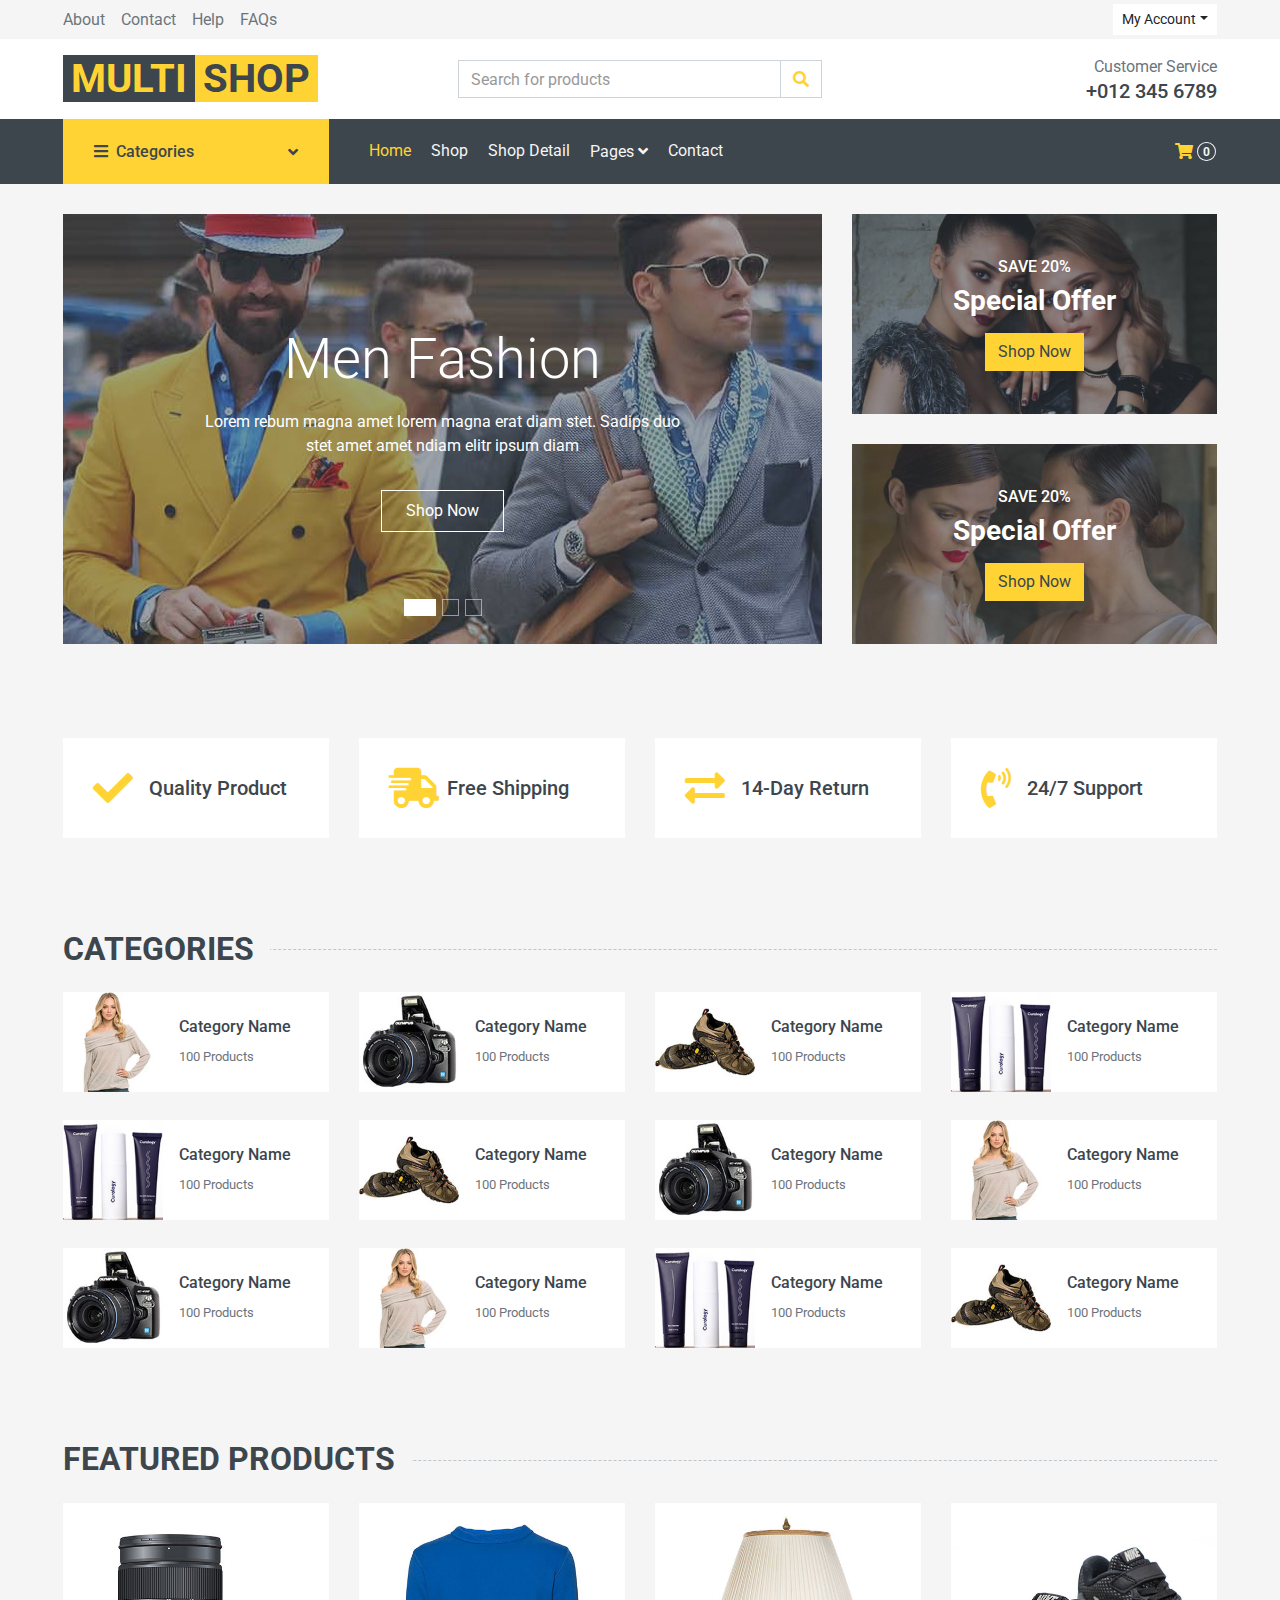
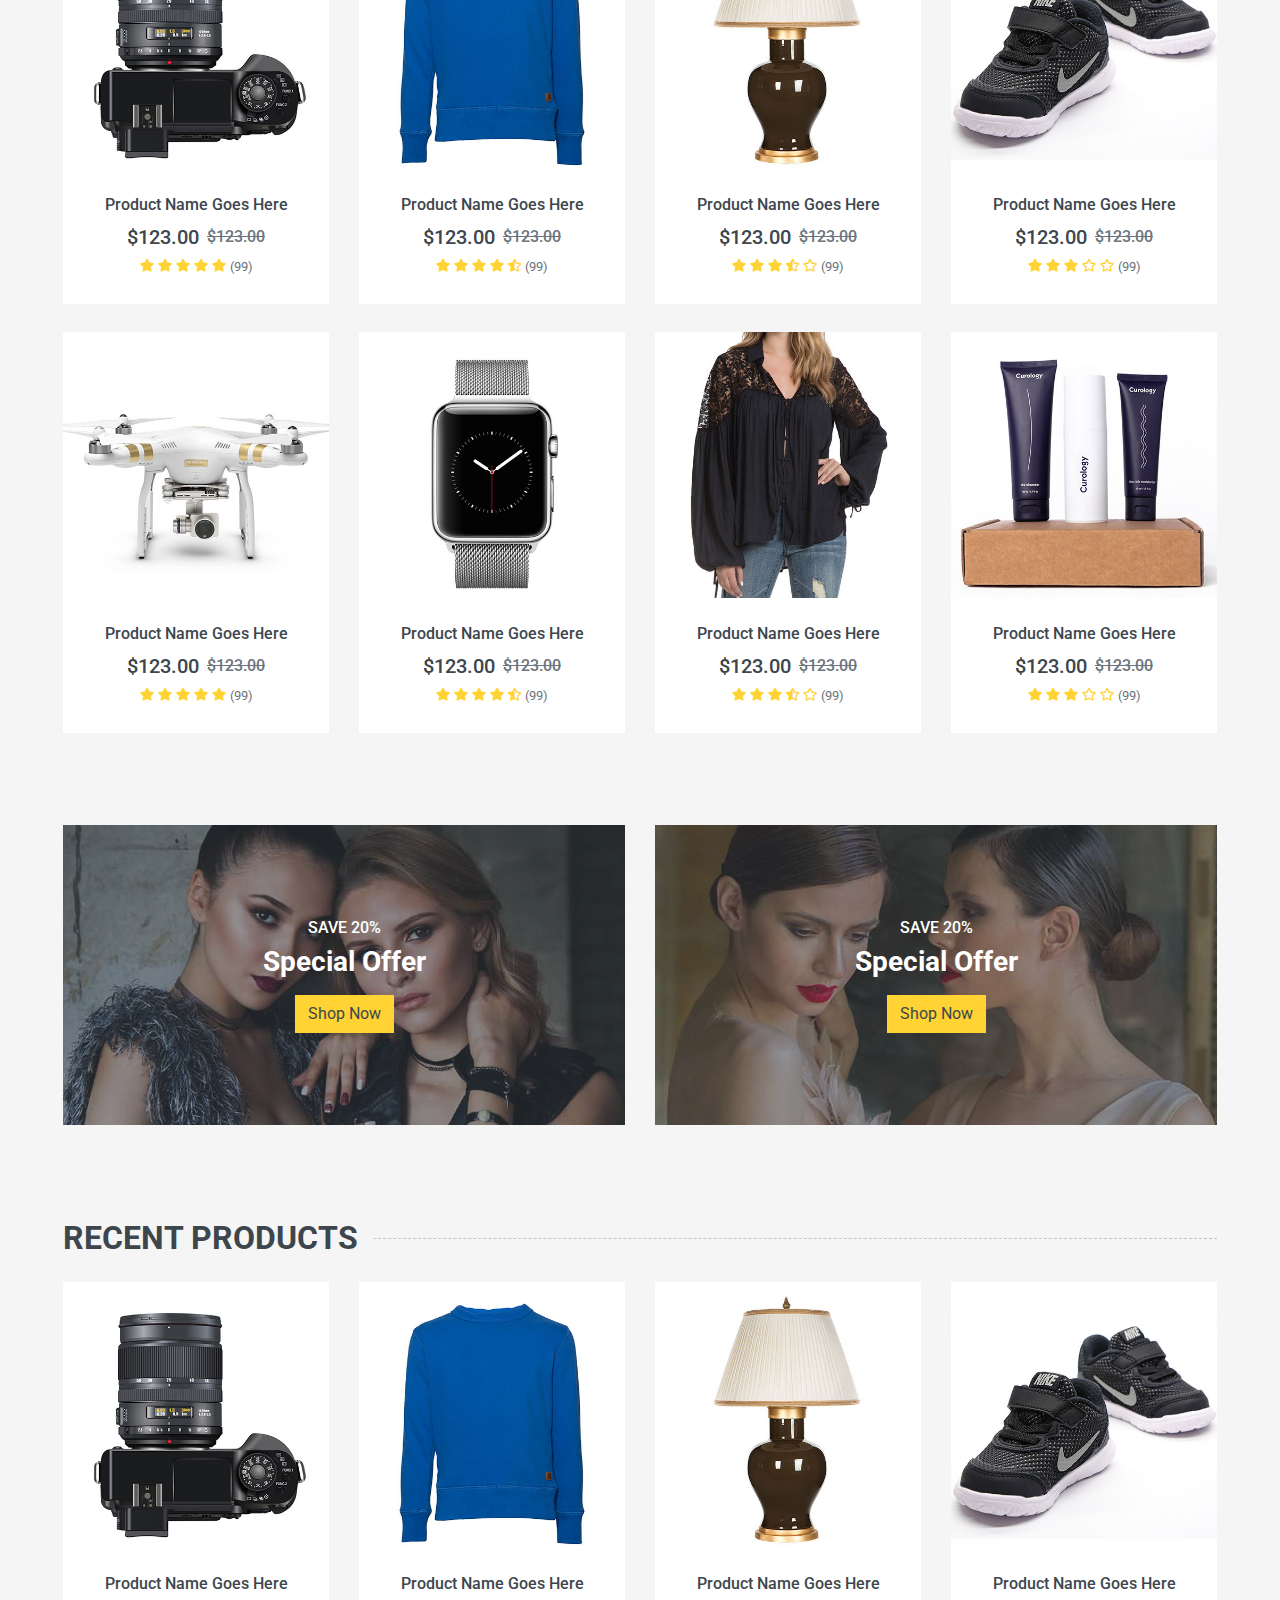
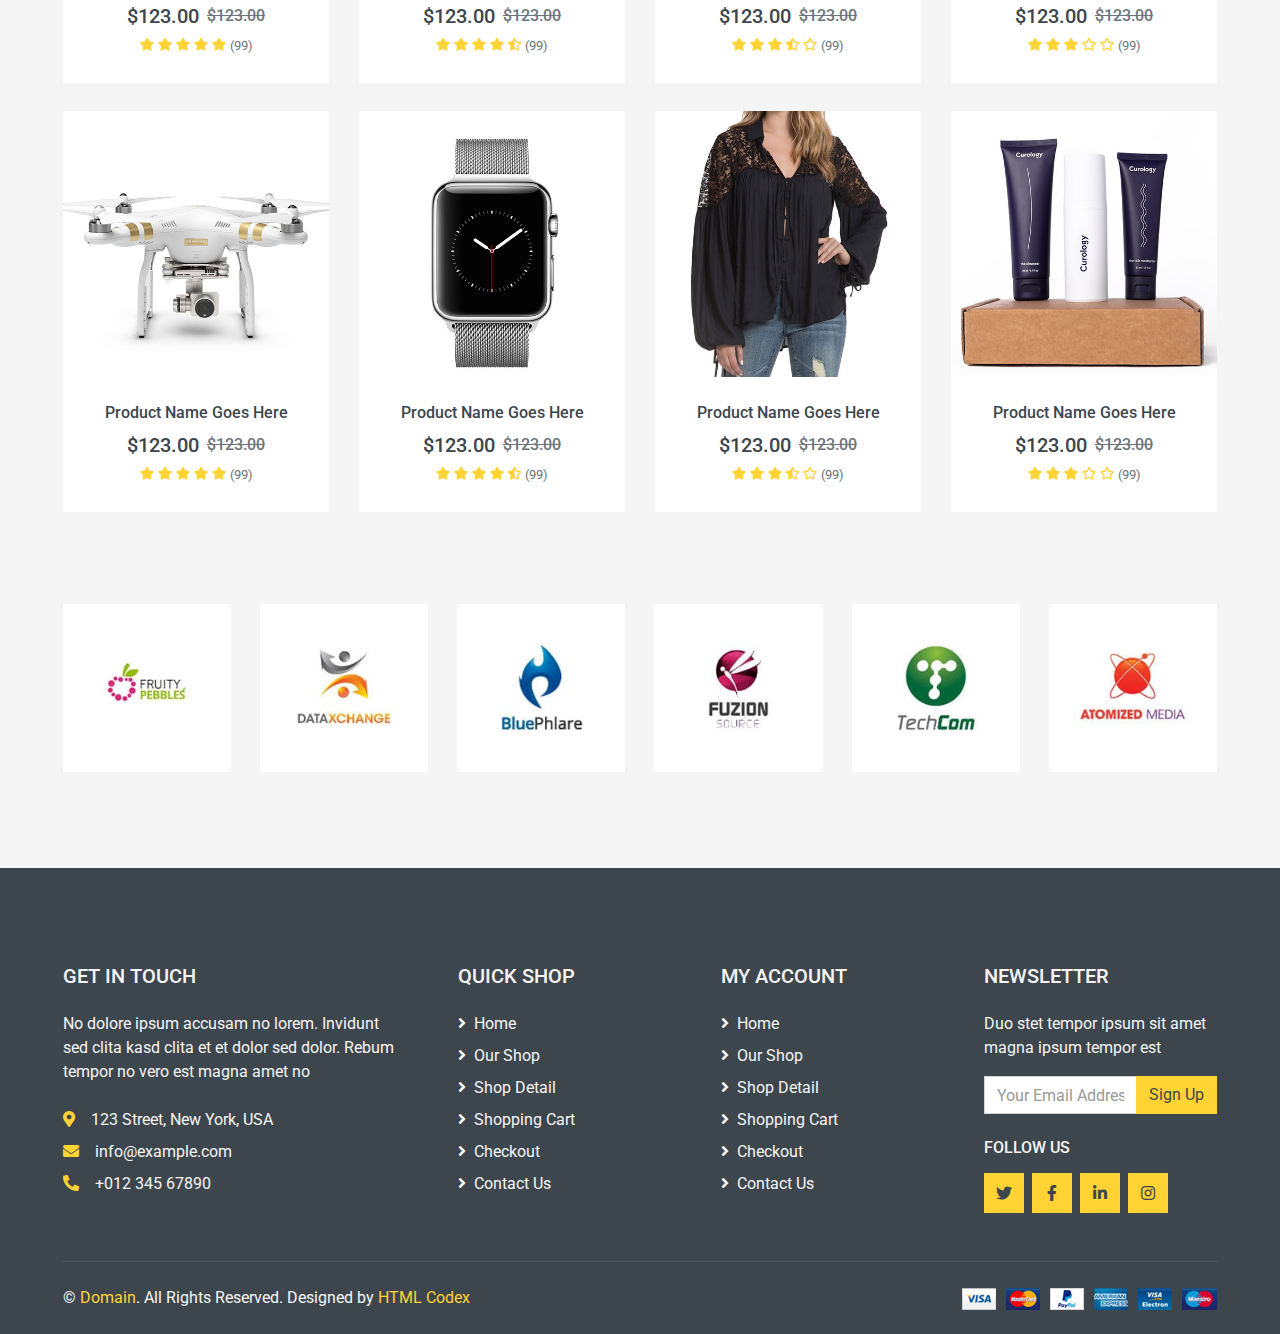
==== commit 08fb38c7: "new file:   db.php" ====
--- a/index.html
+++ b/index.html
@@ -47,31 +47,13 @@
                             <button class="dropdown-item" type="button">Sign up</button>
                         </div>
                     </div>
-                    <div class="btn-group mx-2">
-                        <button type="button" class="btn btn-sm btn-light dropdown-toggle" data-toggle="dropdown">USD</button>
-                        <div class="dropdown-menu dropdown-menu-right">
-                            <button class="dropdown-item" type="button">EUR</button>
-                            <button class="dropdown-item" type="button">GBP</button>
-                            <button class="dropdown-item" type="button">CAD</button>
-                        </div>
-                    </div>
-                    <div class="btn-group">
-                        <button type="button" class="btn btn-sm btn-light dropdown-toggle" data-toggle="dropdown">EN</button>
-                        <div class="dropdown-menu dropdown-menu-right">
-                            <button class="dropdown-item" type="button">FR</button>
-                            <button class="dropdown-item" type="button">AR</button>
-                            <button class="dropdown-item" type="button">RU</button>
-                        </div>
-                    </div>
+                    
                 </div>
                 <div class="d-inline-flex align-items-center d-block d-lg-none">
-                    <a href="" class="btn px-0 ml-2">
-                        <i class="fas fa-heart text-dark"></i>
-                        <span class="badge text-dark border border-dark rounded-circle" style="padding-bottom: 2px;">0</span>
-                    </a>
+                    
                     <a href="" class="btn px-0 ml-2">
                         <i class="fas fa-shopping-cart text-dark"></i>
-                        <span class="badge text-dark border border-dark rounded-circle" style="padding-bottom: 2px;">0</span>
+                        <span class="badge text-dark border border-dark rounded-circle" style="padding-bottom: 2px;">2</span>
                     </a>
                 </div>
             </div>
@@ -158,10 +140,7 @@
                             <a href="contact.html" class="nav-item nav-link">Contact</a>
                         </div>
                         <div class="navbar-nav ml-auto py-0 d-none d-lg-block">
-                            <a href="" class="btn px-0">
-                                <i class="fas fa-heart text-primary"></i>
-                                <span class="badge text-secondary border border-secondary rounded-circle" style="padding-bottom: 2px;">0</span>
-                            </a>
+                            
                             <a href="" class="btn px-0 ml-3">
                                 <i class="fas fa-shopping-cart text-primary"></i>
                                 <span class="badge text-secondary border border-secondary rounded-circle" style="padding-bottom: 2px;">0</span>
@@ -917,8 +896,8 @@
     <!-- Products End -->
 
 
-    <!-- Vendor Start -->
-    <div class="container-fluid py-5">
+     <!-- Vendor Start -->
+   <div class="container-fluid py-5">
         <div class="row px-xl-5">
             <div class="col">
                 <div class="owl-carousel vendor-carousel">
